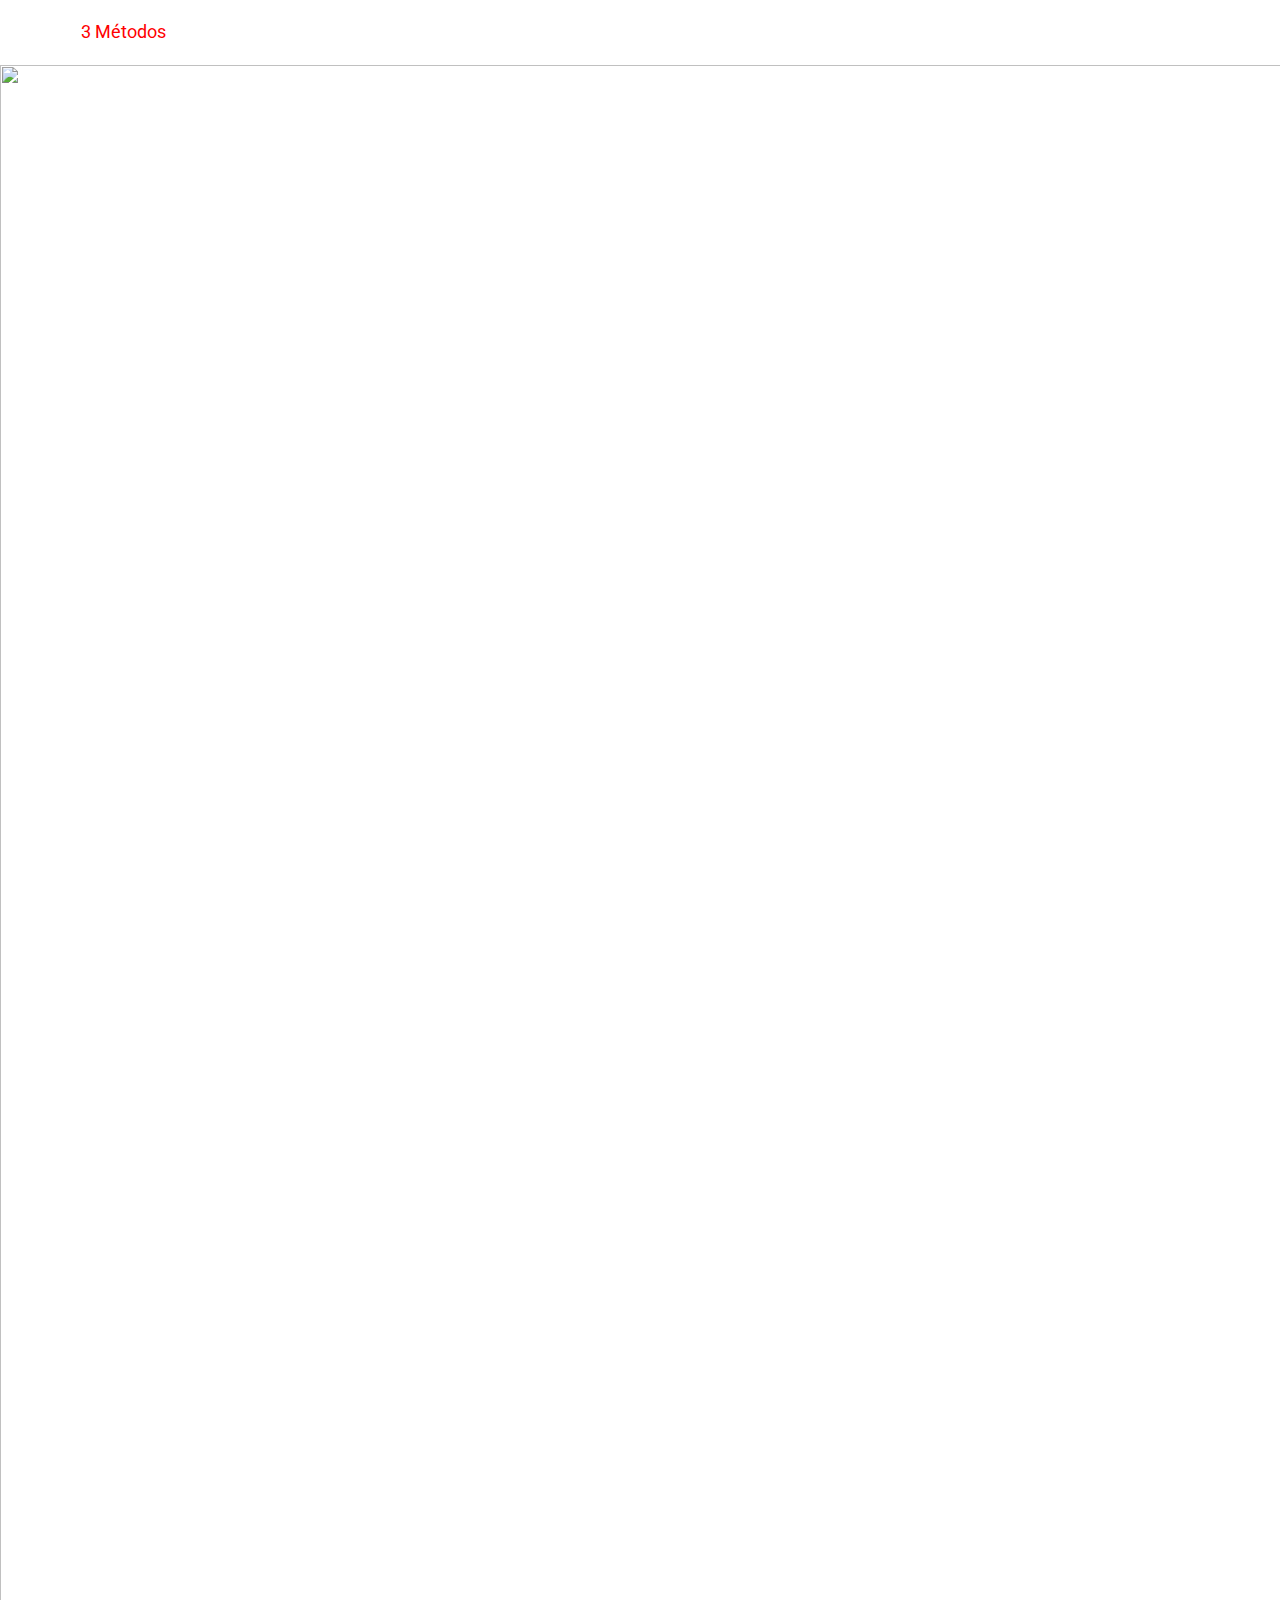
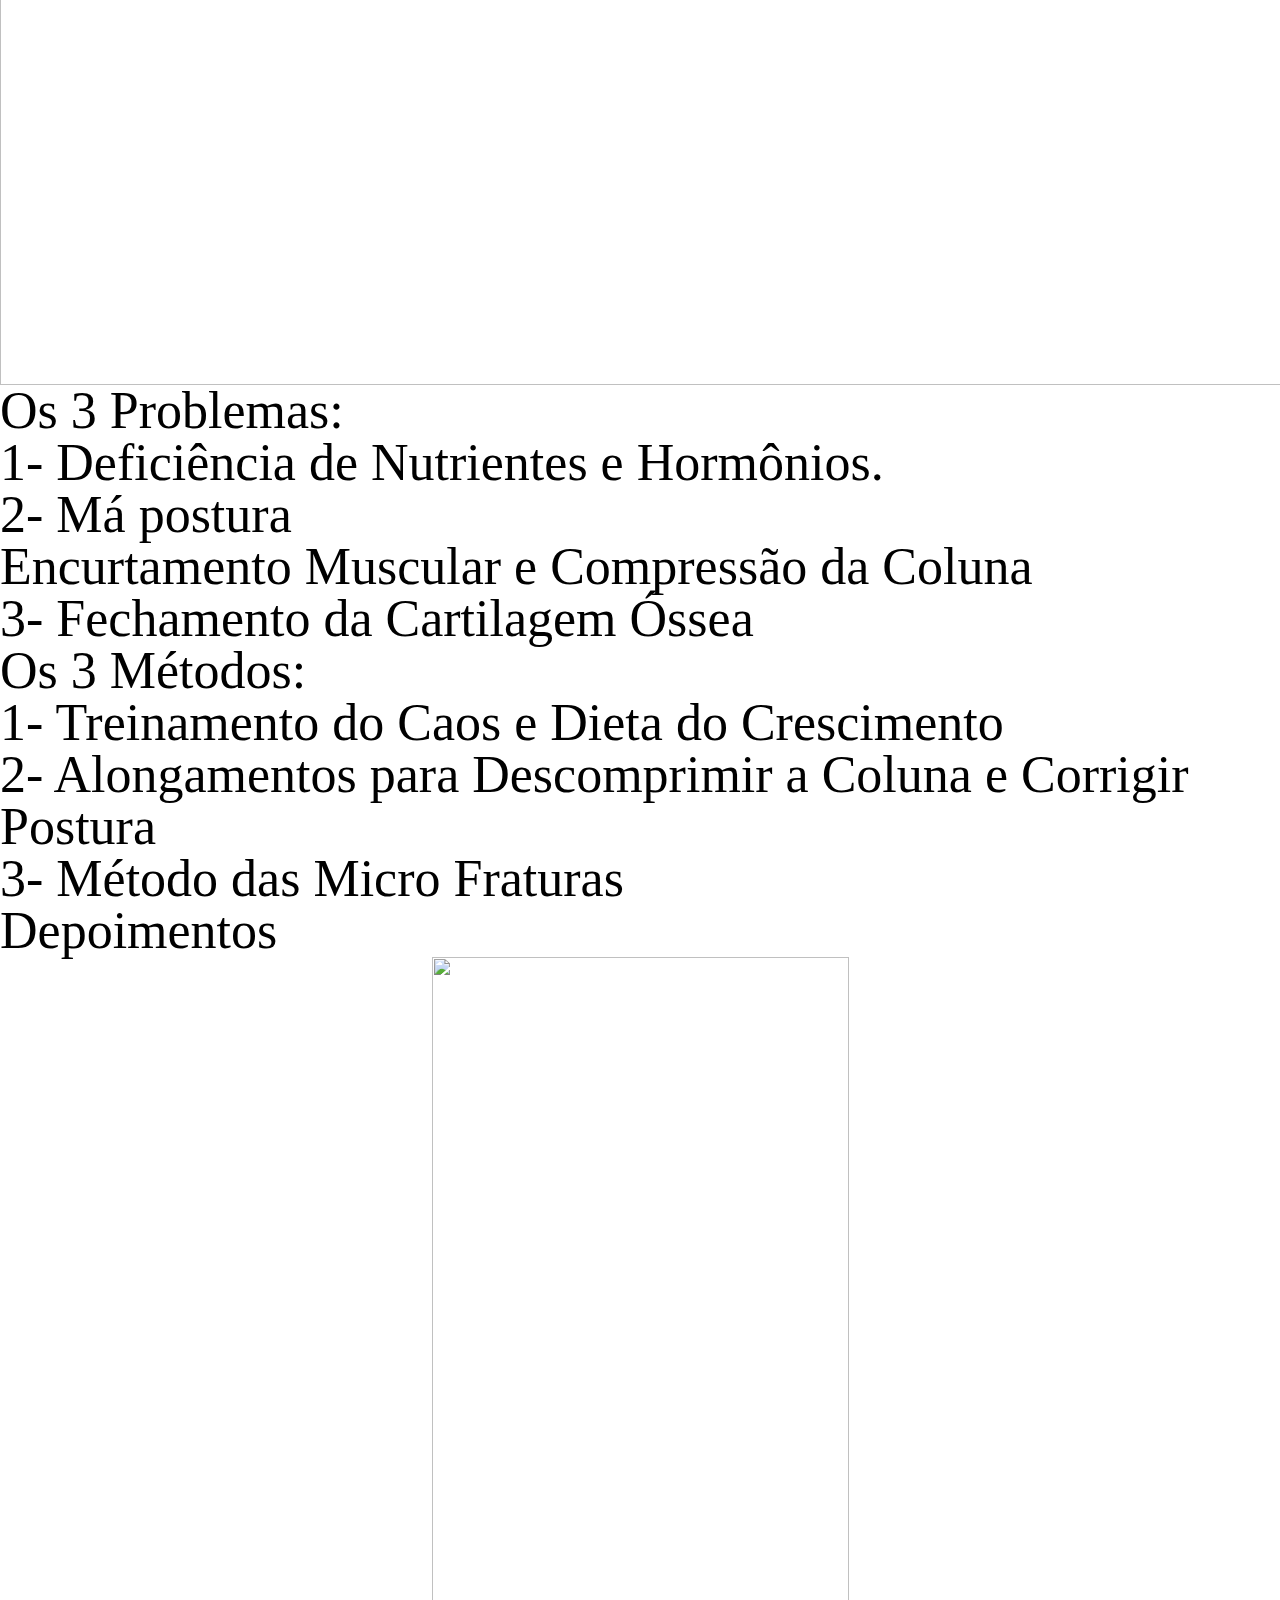
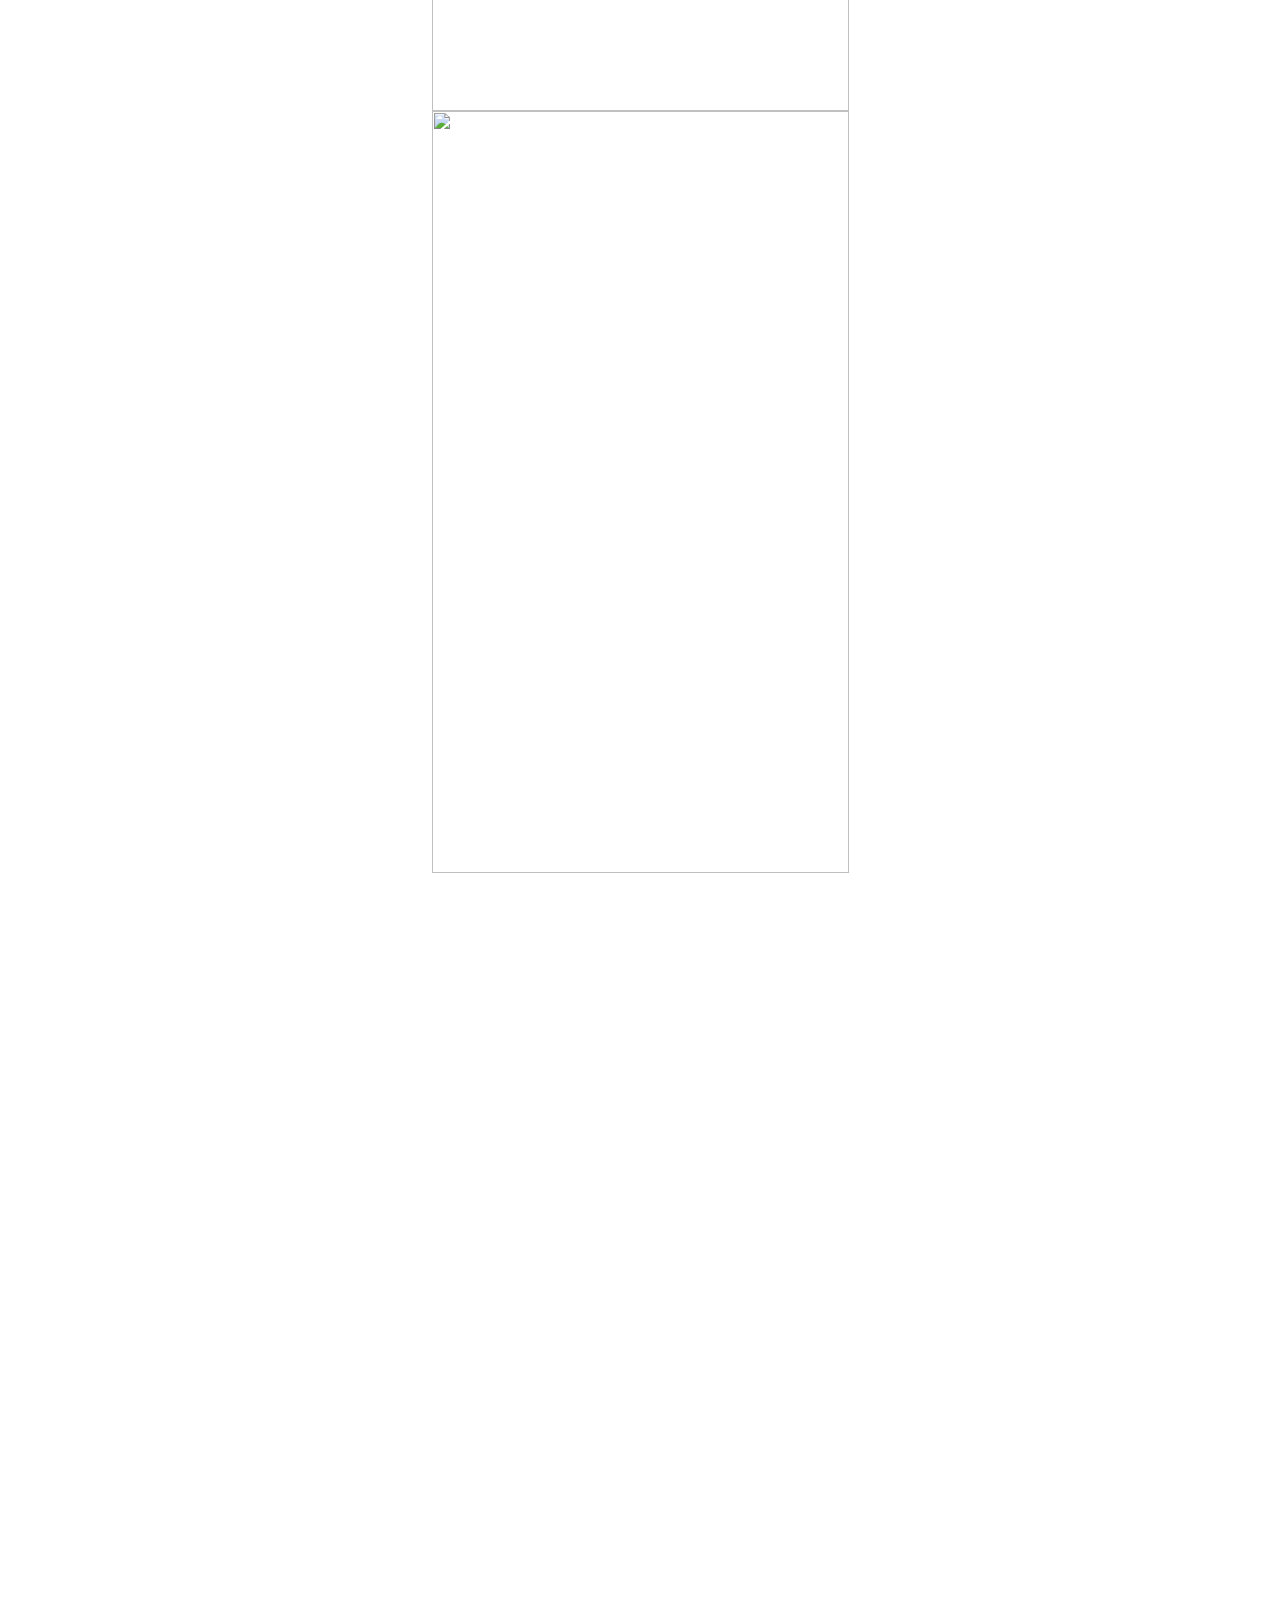
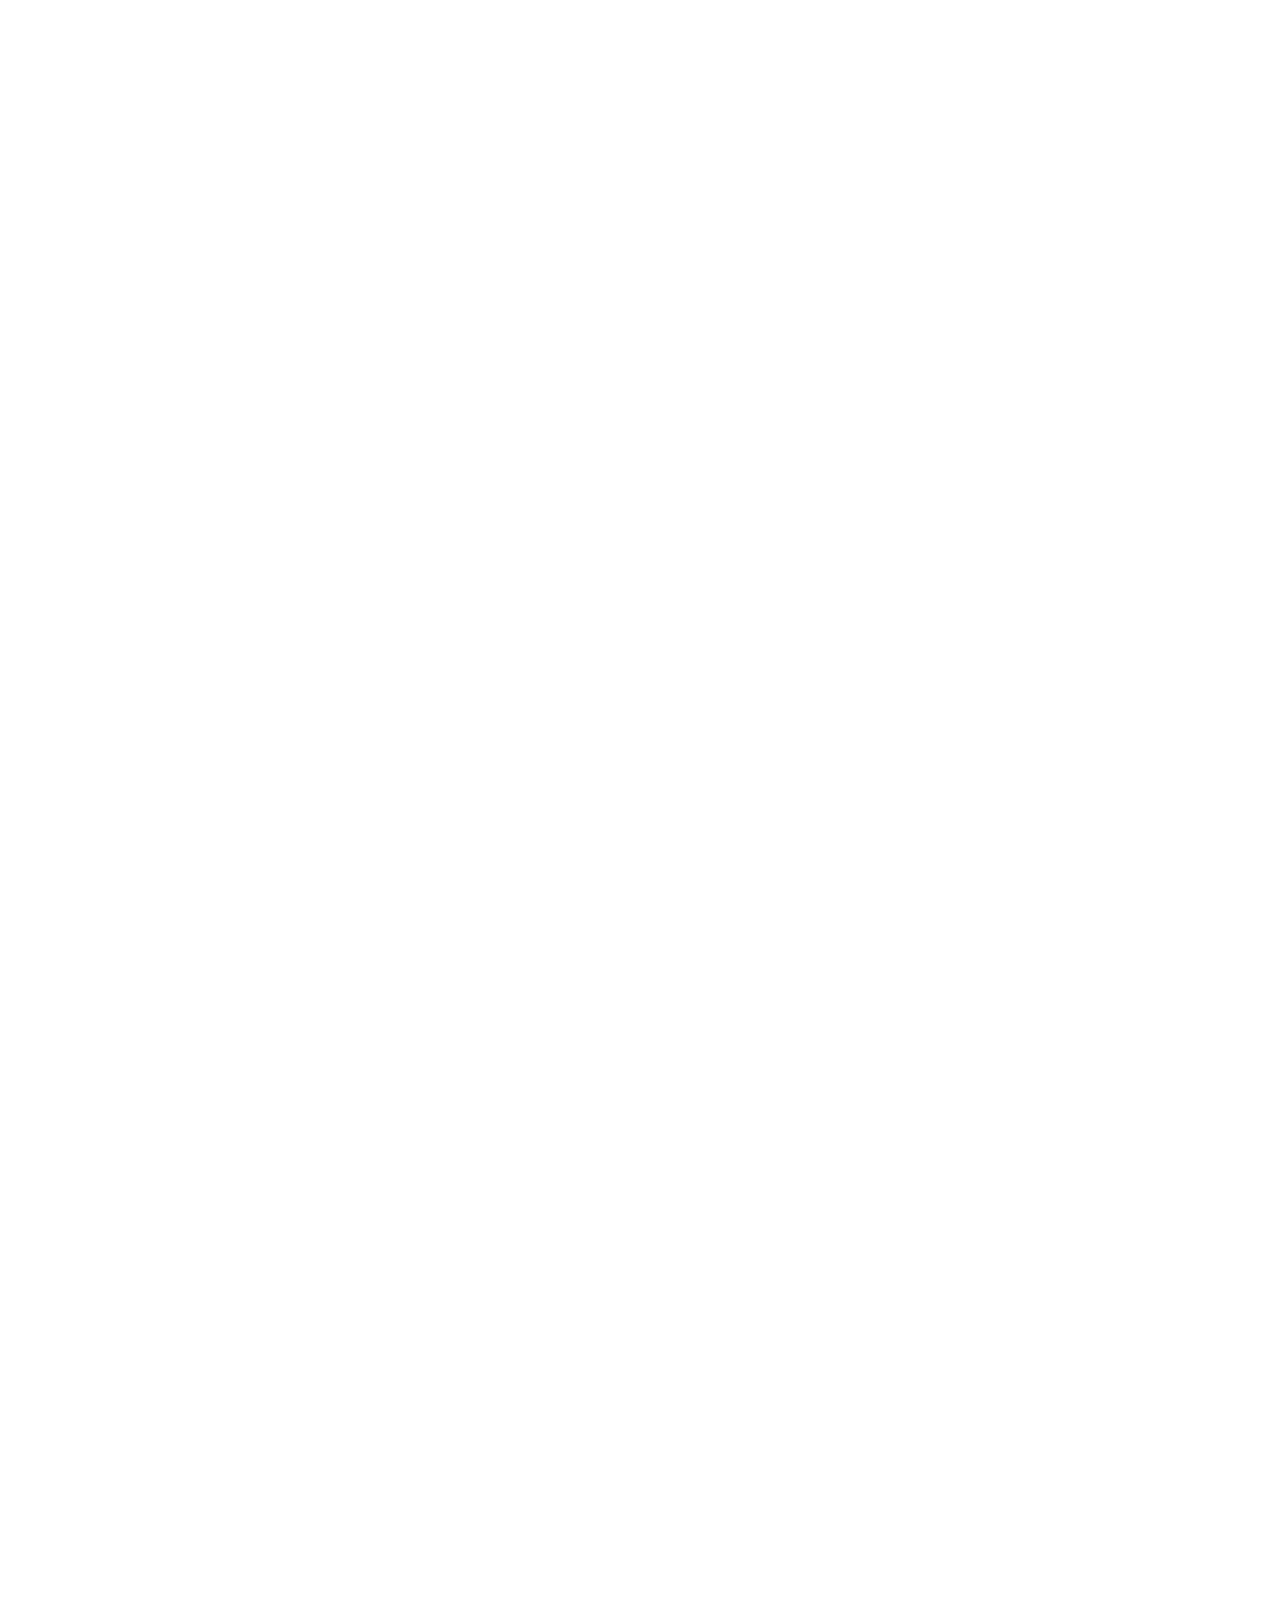
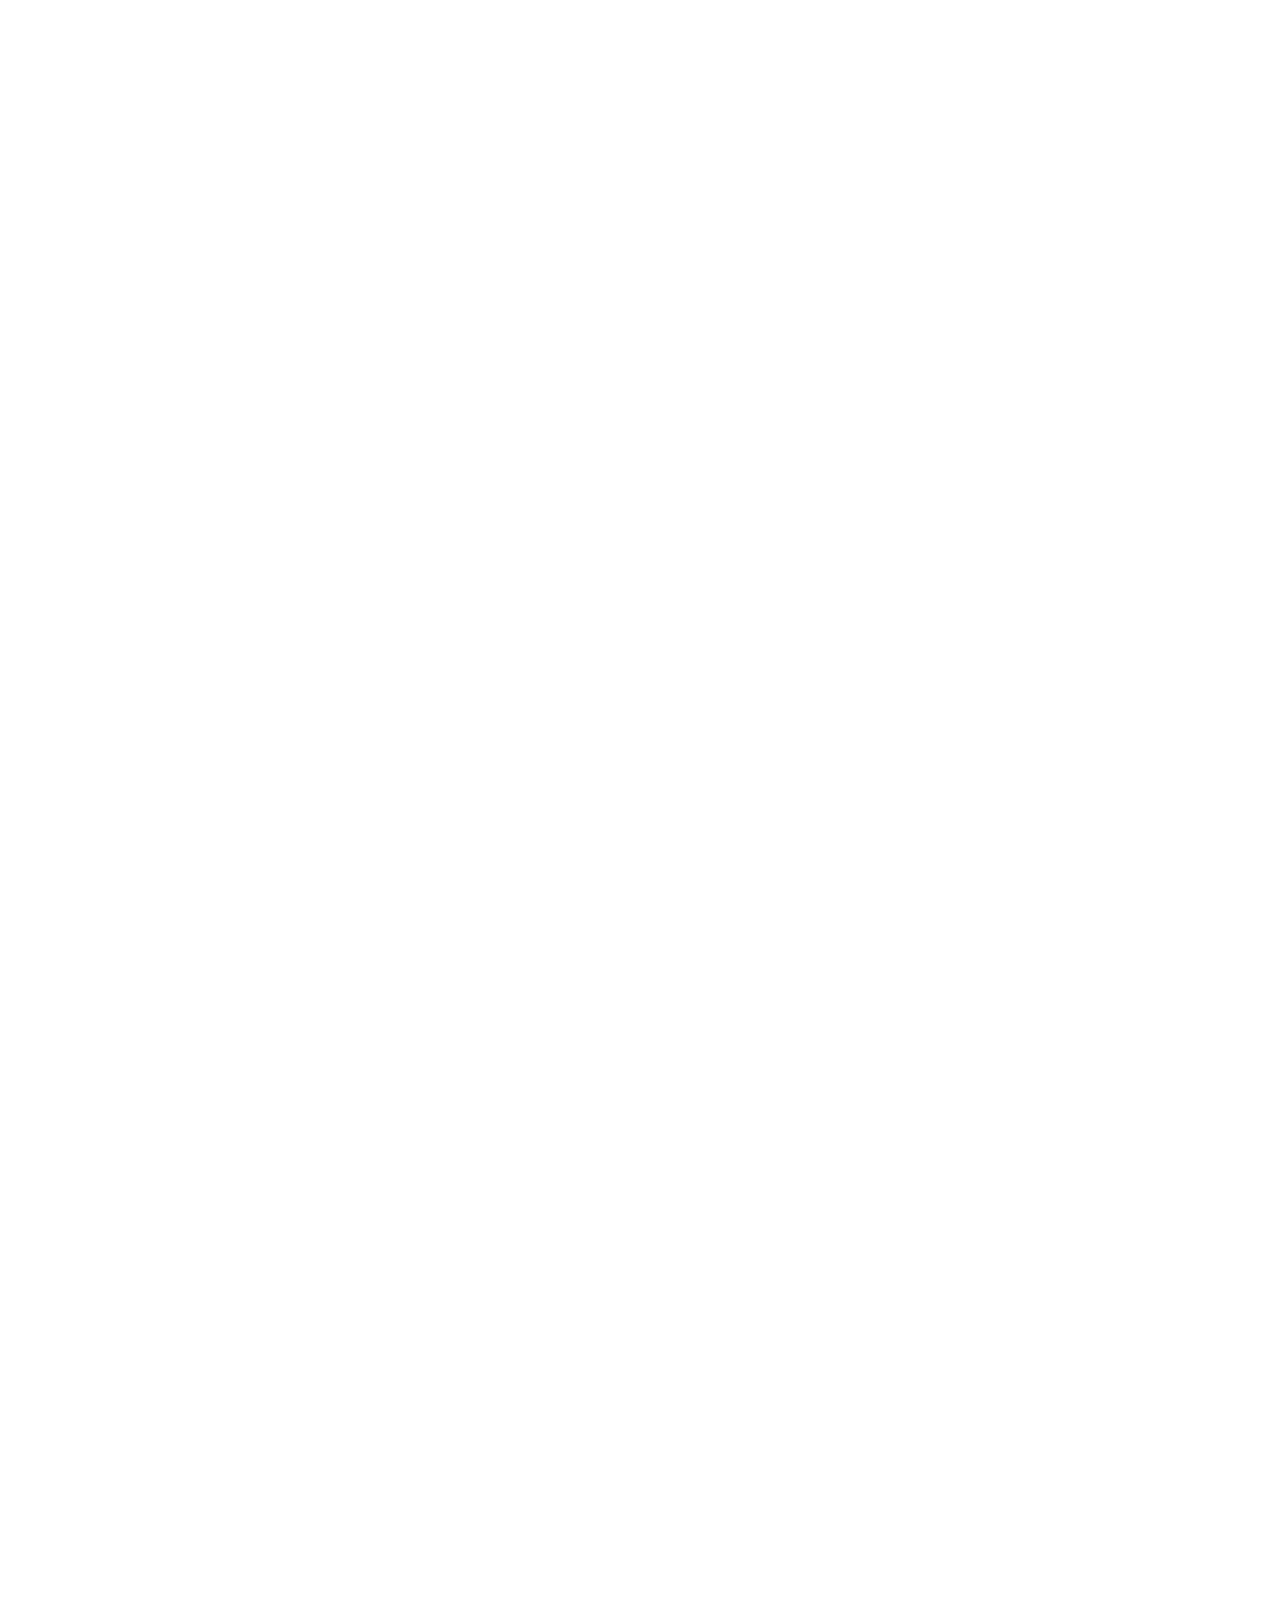
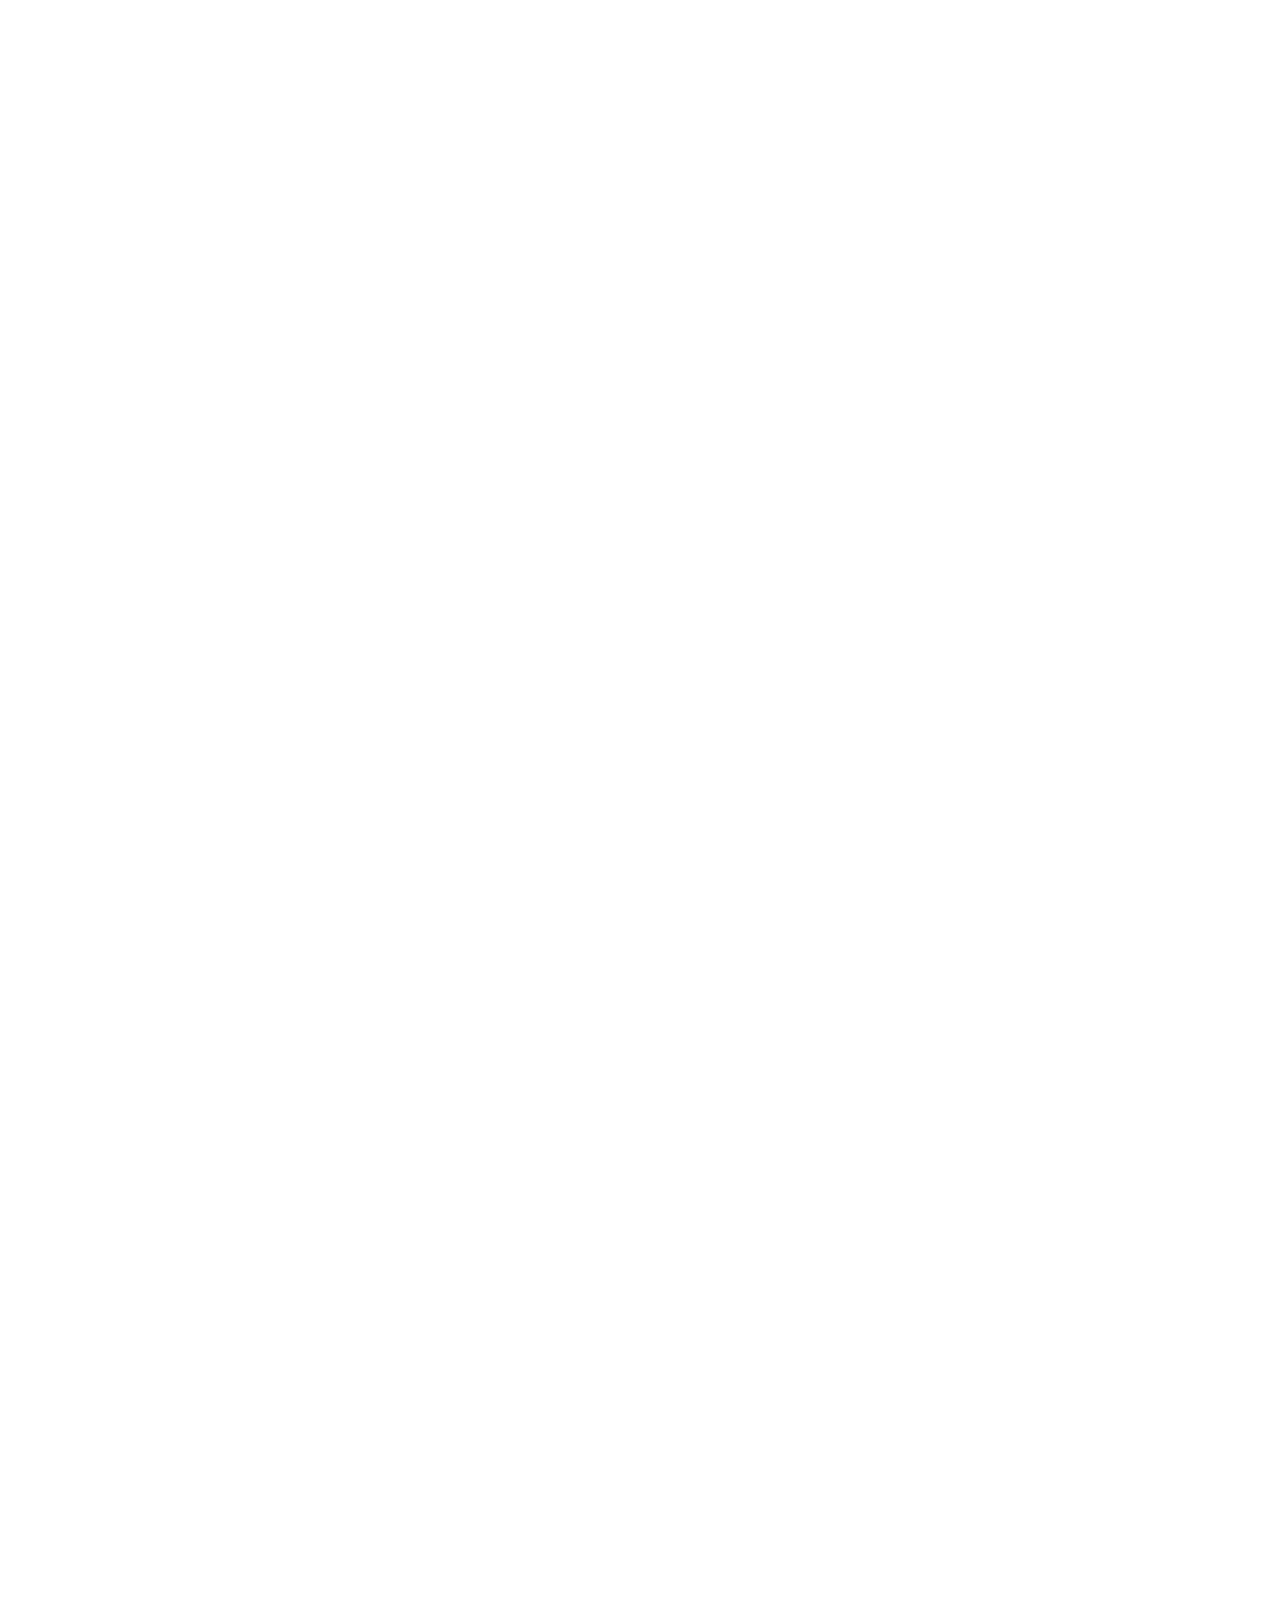
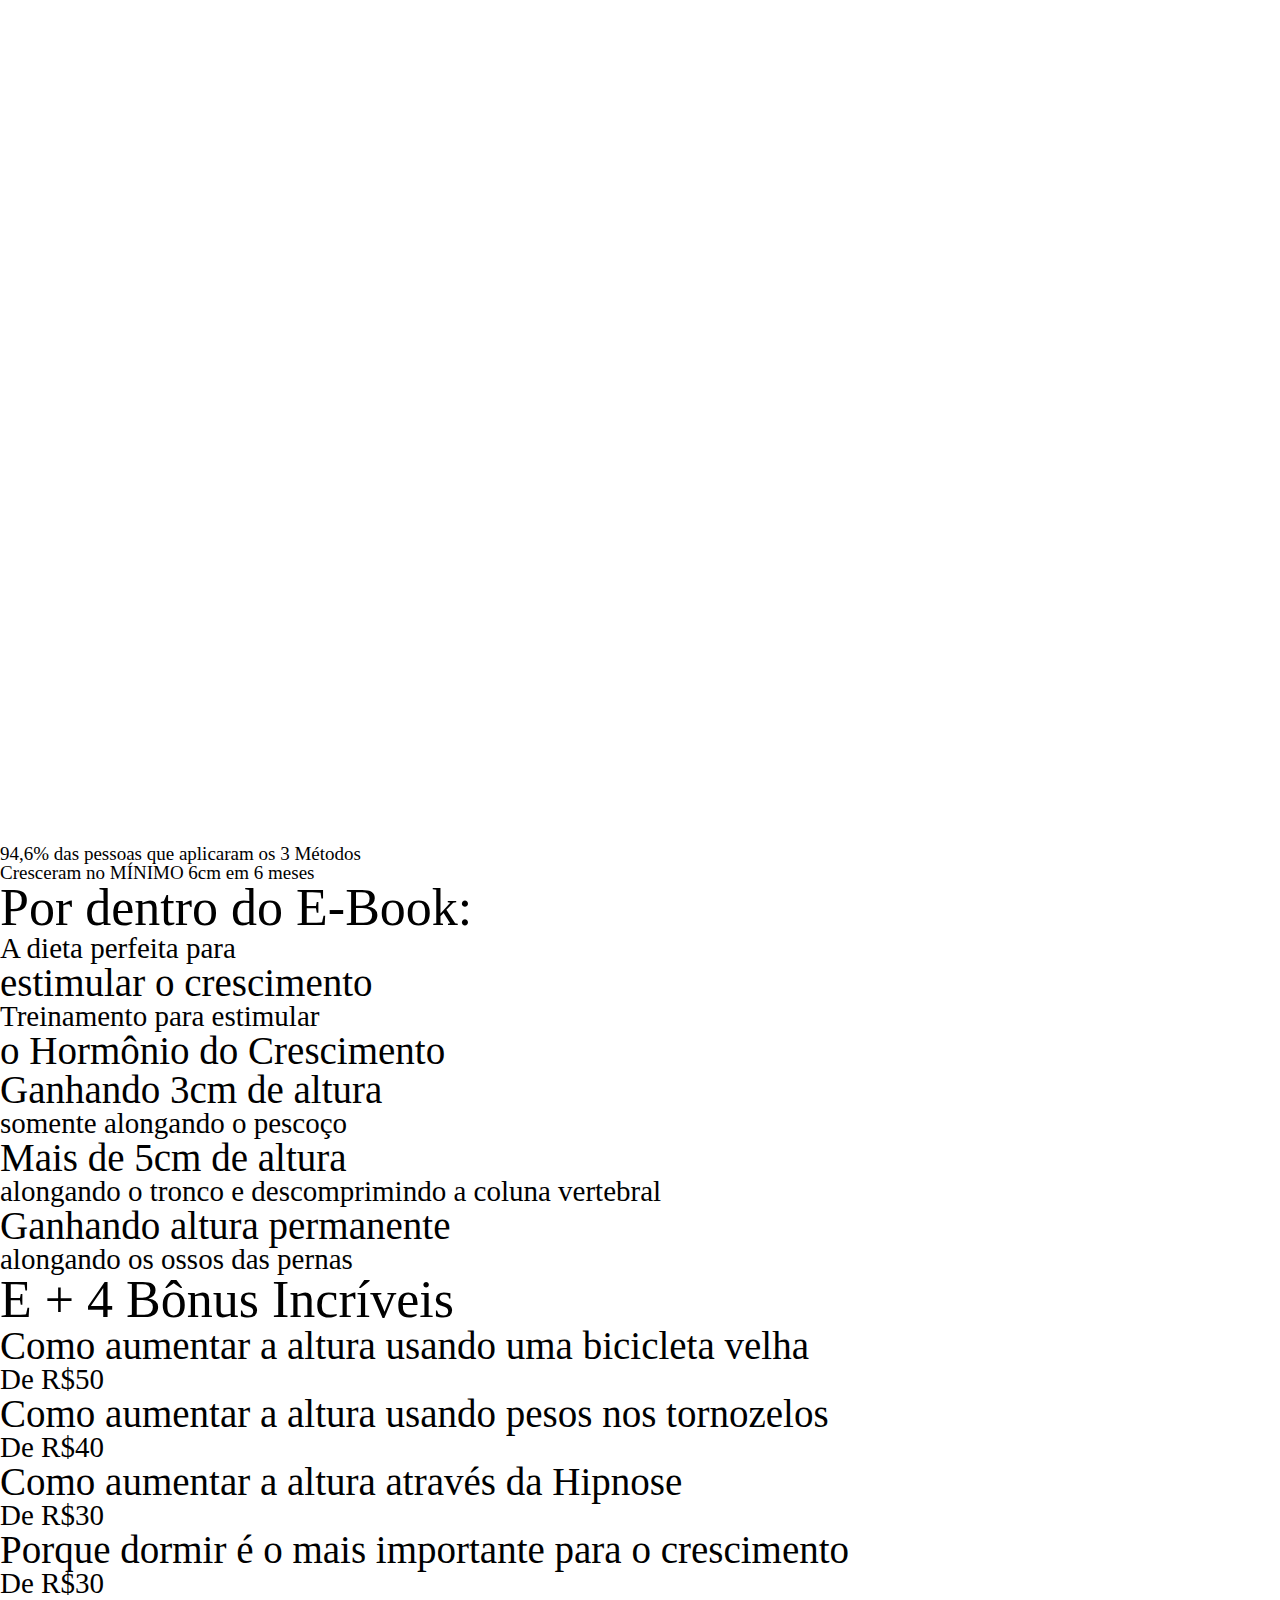
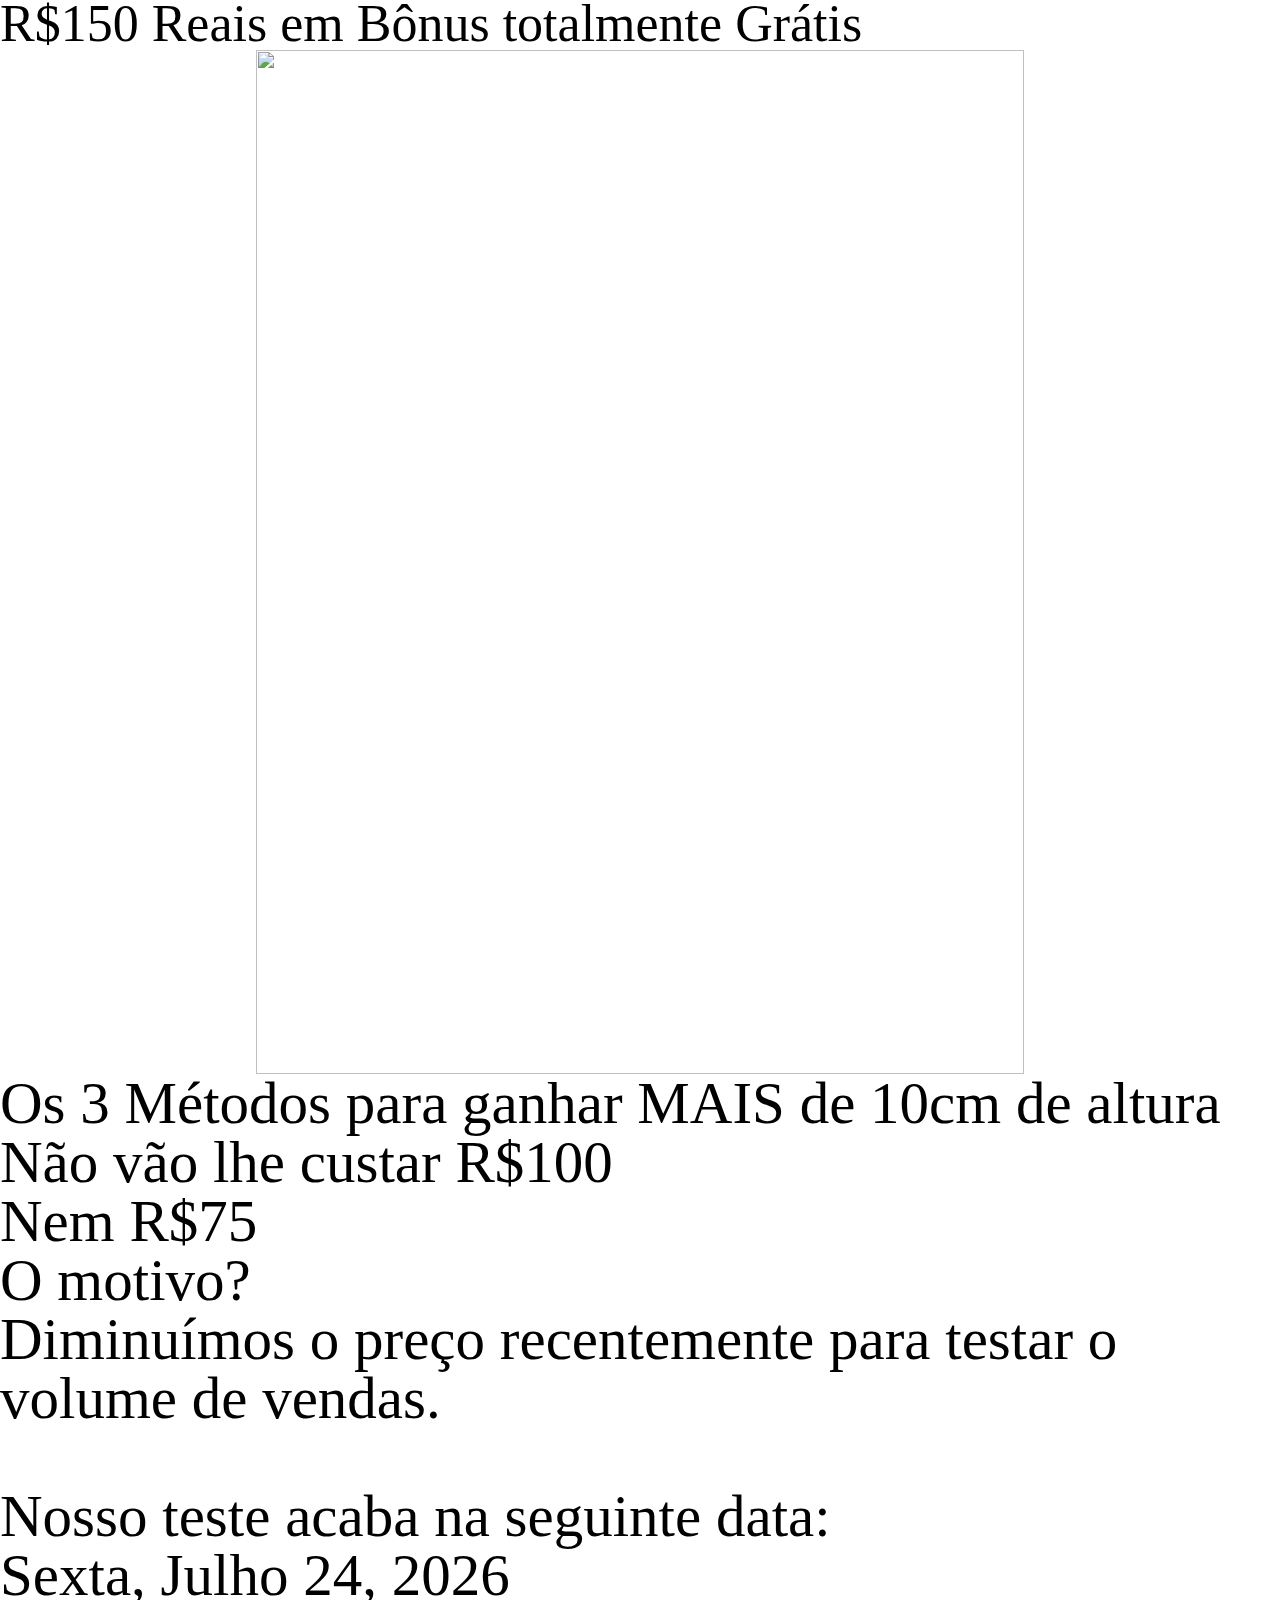
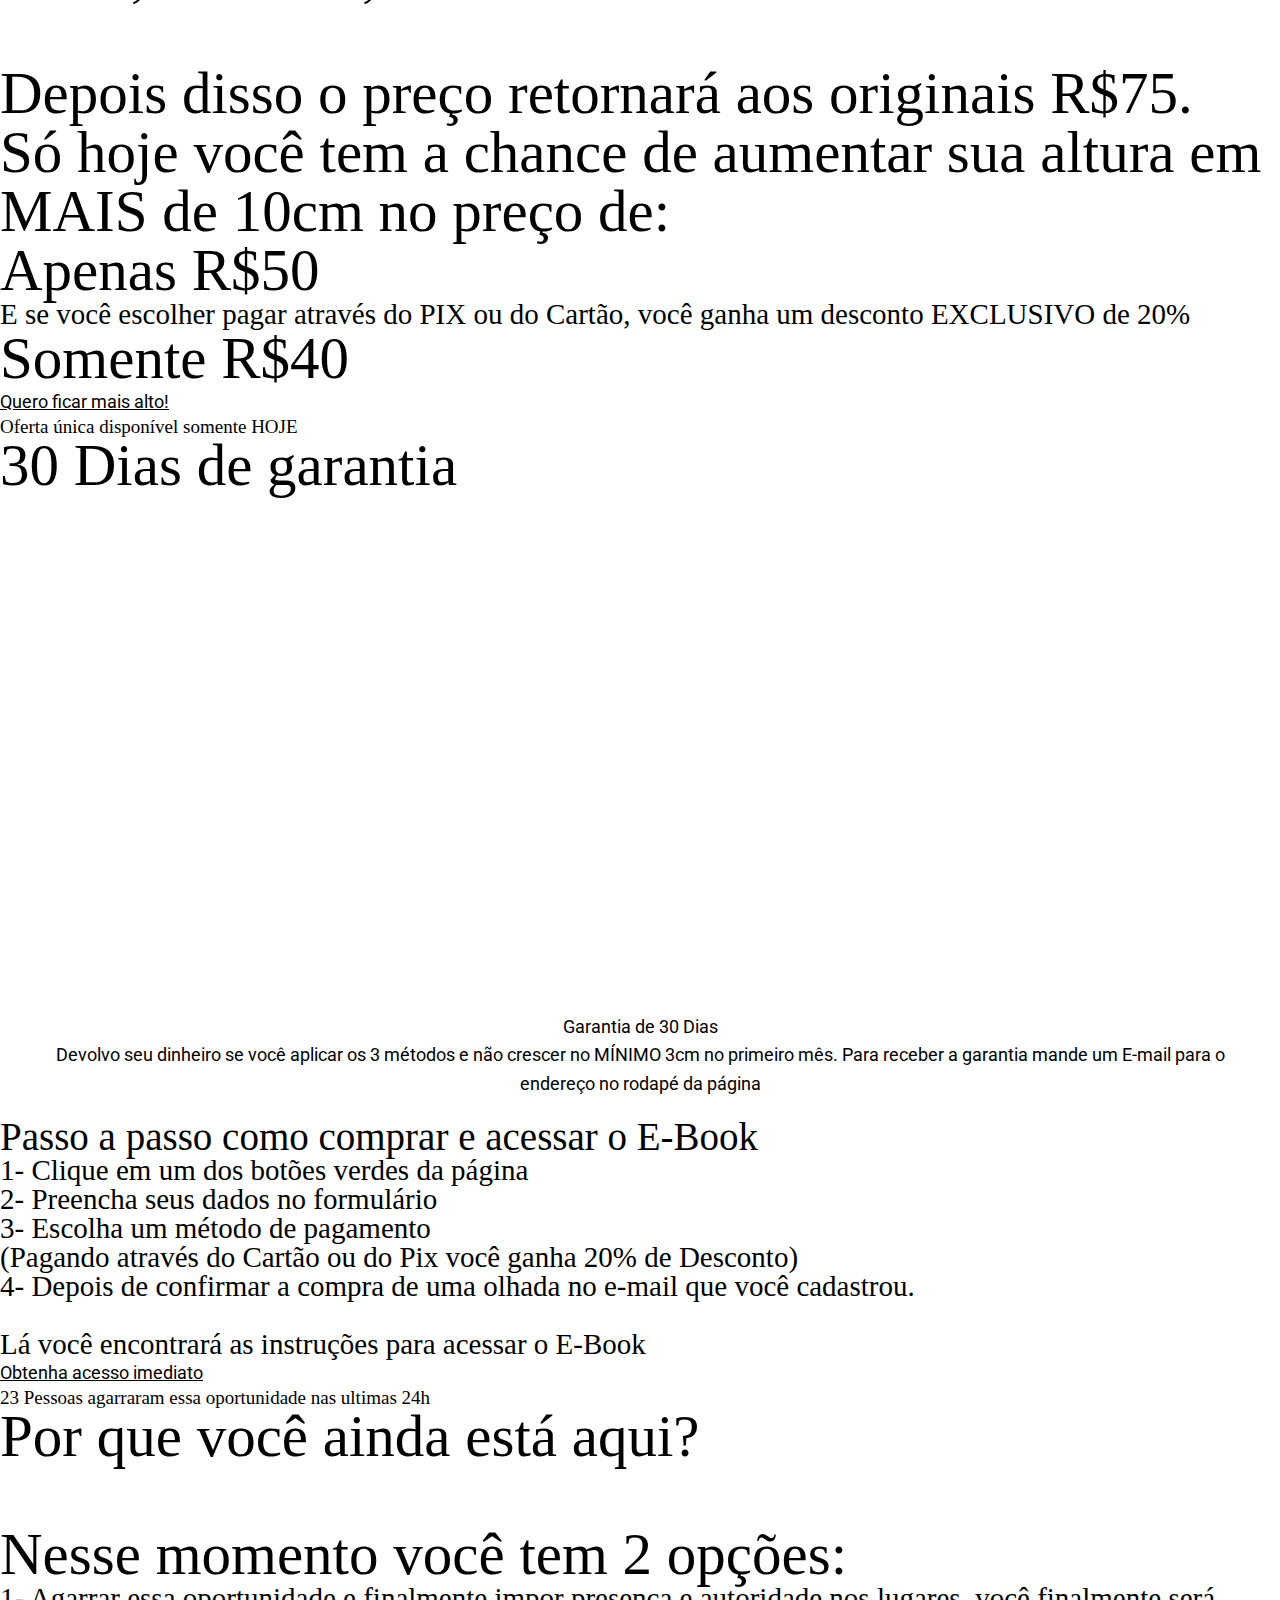
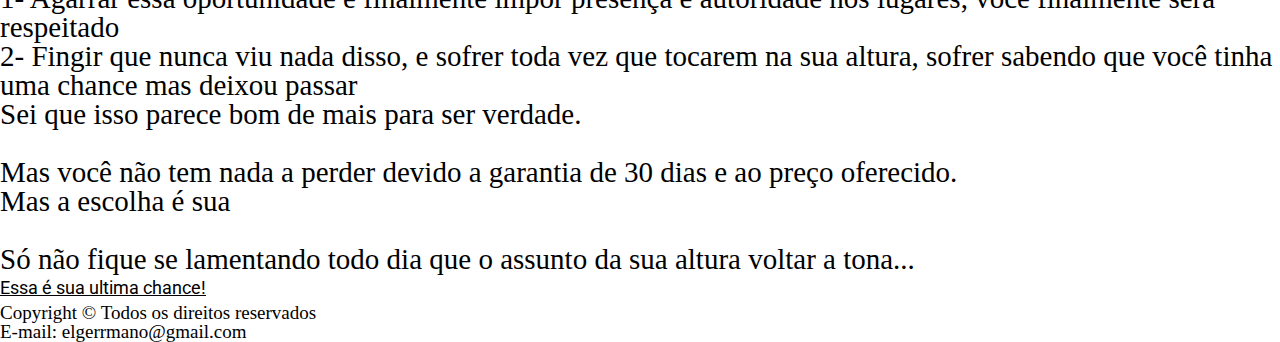
==== index.html @ e8bfc1f6 "Update index.html" ====
<!DOCTYPE html>
<html lang="pt-BR">
<head>
	<meta charset="UTF-8">
			<title>Crescer 3em1 &#8211;</title>
		<meta name="viewport" content="width=device-width, initial-scale=1">
<meta name="robots" content="noindex, nofollow">
<title>Crescer 3em1 &#8211;</title>
<link rel="dns-prefetch" href="//s.w.org">
<link rel="alternate" type="application/rss+xml" title="Feed para WordPress &raquo;" href="./index.php/feed/index.html">
<link rel="alternate" type="application/rss+xml" title="Feed de comentários para WordPress &raquo;" href="./index.php/comments/feed/index.html">
<script>
window._wpemojiSettings = {"baseUrl":"https:\/\/s.w.org\/images\/core\/emoji\/13.1.0\/72x72\/","ext":".png","svgUrl":"https:\/\/s.w.org\/images\/core\/emoji\/13.1.0\/svg\/","svgExt":".svg","source":{"concatemoji":".\/wp-includes\/js\/wp-emoji-release.min.js?ver=5.9.3"}};
/*! This file is auto-generated */
!function(e,a,t){var n,r,o,i=a.createElement("canvas"),p=i.getContext&&i.getContext("2d");function s(e,t){var a=String.fromCharCode;p.clearRect(0,0,i.width,i.height),p.fillText(a.apply(this,e),0,0);e=i.toDataURL();return p.clearRect(0,0,i.width,i.height),p.fillText(a.apply(this,t),0,0),e===i.toDataURL()}function c(e){var t=a.createElement("script");t.src=e,t.defer=t.type="text/javascript",a.getElementsByTagName("head")[0].appendChild(t)}for(o=Array("flag","emoji"),t.supports={everything:!0,everythingExceptFlag:!0},r=0;r<o.length;r++)t.supports[o[r]]=function(e){if(!p||!p.fillText)return!1;switch(p.textBaseline="top",p.font="600 32px Arial",e){case"flag":return s([127987,65039,8205,9895,65039],[127987,65039,8203,9895,65039])?!1:!s([55356,56826,55356,56819],[55356,56826,8203,55356,56819])&&!s([55356,57332,56128,56423,56128,56418,56128,56421,56128,56430,56128,56423,56128,56447],[55356,57332,8203,56128,56423,8203,56128,56418,8203,56128,56421,8203,56128,56430,8203,56128,56423,8203,56128,56447]);case"emoji":return!s([10084,65039,8205,55357,56613],[10084,65039,8203,55357,56613])}return!1}(o[r]),t.supports.everything=t.supports.everything&&t.supports[o[r]],"flag"!==o[r]&&(t.supports.everythingExceptFlag=t.supports.everythingExceptFlag&&t.supports[o[r]]);t.supports.everythingExceptFlag=t.supports.everythingExceptFlag&&!t.supports.flag,t.DOMReady=!1,t.readyCallback=function(){t.DOMReady=!0},t.supports.everything||(n=function(){t.readyCallback()},a.addEventListener?(a.addEventListener("DOMContentLoaded",n,!1),e.addEventListener("load",n,!1)):(e.attachEvent("onload",n),a.attachEvent("onreadystatechange",function(){"complete"===a.readyState&&t.readyCallback()})),(n=t.source||{}).concatemoji?c(n.concatemoji):n.wpemoji&&n.twemoji&&(c(n.twemoji),c(n.wpemoji)))}(window,document,window._wpemojiSettings);
</script>
<style>img.wp-smiley,
img.emoji {
	display: inline !important;
	border: none !important;
	box-shadow: none !important;
	height: 1em !important;
	width: 1em !important;
	margin: 0 0.07em !important;
	vertical-align: -0.1em !important;
	background: none !important;
	padding: 0 !important;
}</style>
	<style id="wp-block-library-inline-css">:root{--wp-admin-theme-color:#007cba;--wp-admin-theme-color--rgb:0,124,186;--wp-admin-theme-color-darker-10:#006ba1;--wp-admin-theme-color-darker-10--rgb:0,107,161;--wp-admin-theme-color-darker-20:#005a87;--wp-admin-theme-color-darker-20--rgb:0,90,135;--wp-admin-border-width-focus:2px}@media (-webkit-min-device-pixel-ratio:2),(min-resolution:192dpi){:root{--wp-admin-border-width-focus:1.5px}}:root{--wp--preset--font-size--normal:16px;--wp--preset--font-size--huge:42px}:root .has-very-light-gray-background-color{background-color:#eee}:root .has-very-dark-gray-background-color{background-color:#313131}:root .has-very-light-gray-color{color:#eee}:root .has-very-dark-gray-color{color:#313131}:root .has-vivid-green-cyan-to-vivid-cyan-blue-gradient-background{background:linear-gradient(135deg,#00d084,#0693e3)}:root .has-purple-crush-gradient-background{background:linear-gradient(135deg,#34e2e4,#4721fb 50%,#ab1dfe)}:root .has-hazy-dawn-gradient-background{background:linear-gradient(135deg,#faaca8,#dad0ec)}:root .has-subdued-olive-gradient-background{background:linear-gradient(135deg,#fafae1,#67a671)}:root .has-atomic-cream-gradient-background{background:linear-gradient(135deg,#fdd79a,#004a59)}:root .has-nightshade-gradient-background{background:linear-gradient(135deg,#330968,#31cdcf)}:root .has-midnight-gradient-background{background:linear-gradient(135deg,#020381,#2874fc)}.has-regular-font-size{font-size:1em}.has-larger-font-size{font-size:2.625em}.has-normal-font-size{font-size:var(--wp--preset--font-size--normal)}.has-huge-font-size{font-size:var(--wp--preset--font-size--huge)}.has-text-align-center{text-align:center}.has-text-align-left{text-align:left}.has-text-align-right{text-align:right}#end-resizable-editor-section{display:none}.aligncenter{clear:both}.items-justified-left{justify-content:flex-start}.items-justified-center{justify-content:center}.items-justified-right{justify-content:flex-end}.items-justified-space-between{justify-content:space-between}.screen-reader-text{border:0;clip:rect(1px,1px,1px,1px);-webkit-clip-path:inset(50%);clip-path:inset(50%);height:1px;margin:-1px;overflow:hidden;padding:0;position:absolute;width:1px;word-wrap:normal!important}.screen-reader-text:focus{background-color:#ddd;clip:auto!important;-webkit-clip-path:none;clip-path:none;color:#444;display:block;font-size:1em;height:auto;left:5px;line-height:normal;padding:15px 23px 14px;text-decoration:none;top:5px;width:auto;z-index:100000}html :where(img[class*=wp-image-]){height:auto;max-width:100%}</style>
<style id="global-styles-inline-css">body{--wp--preset--color--black: #000000;--wp--preset--color--cyan-bluish-gray: #abb8c3;--wp--preset--color--white: #ffffff;--wp--preset--color--pale-pink: #f78da7;--wp--preset--color--vivid-red: #cf2e2e;--wp--preset--color--luminous-vivid-orange: #ff6900;--wp--preset--color--luminous-vivid-amber: #fcb900;--wp--preset--color--light-green-cyan: #7bdcb5;--wp--preset--color--vivid-green-cyan: #00d084;--wp--preset--color--pale-cyan-blue: #8ed1fc;--wp--preset--color--vivid-cyan-blue: #0693e3;--wp--preset--color--vivid-purple: #9b51e0;--wp--preset--color--foreground: #000000;--wp--preset--color--background: #ffffff;--wp--preset--color--primary: #1a4548;--wp--preset--color--secondary: #ffe2c7;--wp--preset--color--tertiary: #F6F6F6;--wp--preset--gradient--vivid-cyan-blue-to-vivid-purple: linear-gradient(135deg,rgba(6,147,227,1) 0%,rgb(155,81,224) 100%);--wp--preset--gradient--light-green-cyan-to-vivid-green-cyan: linear-gradient(135deg,rgb(122,220,180) 0%,rgb(0,208,130) 100%);--wp--preset--gradient--luminous-vivid-amber-to-luminous-vivid-orange: linear-gradient(135deg,rgba(252,185,0,1) 0%,rgba(255,105,0,1) 100%);--wp--preset--gradient--luminous-vivid-orange-to-vivid-red: linear-gradient(135deg,rgba(255,105,0,1) 0%,rgb(207,46,46) 100%);--wp--preset--gradient--very-light-gray-to-cyan-bluish-gray: linear-gradient(135deg,rgb(238,238,238) 0%,rgb(169,184,195) 100%);--wp--preset--gradient--cool-to-warm-spectrum: linear-gradient(135deg,rgb(74,234,220) 0%,rgb(151,120,209) 20%,rgb(207,42,186) 40%,rgb(238,44,130) 60%,rgb(251,105,98) 80%,rgb(254,248,76) 100%);--wp--preset--gradient--blush-light-purple: linear-gradient(135deg,rgb(255,206,236) 0%,rgb(152,150,240) 100%);--wp--preset--gradient--blush-bordeaux: linear-gradient(135deg,rgb(254,205,165) 0%,rgb(254,45,45) 50%,rgb(107,0,62) 100%);--wp--preset--gradient--luminous-dusk: linear-gradient(135deg,rgb(255,203,112) 0%,rgb(199,81,192) 50%,rgb(65,88,208) 100%);--wp--preset--gradient--pale-ocean: linear-gradient(135deg,rgb(255,245,203) 0%,rgb(182,227,212) 50%,rgb(51,167,181) 100%);--wp--preset--gradient--electric-grass: linear-gradient(135deg,rgb(202,248,128) 0%,rgb(113,206,126) 100%);--wp--preset--gradient--midnight: linear-gradient(135deg,rgb(2,3,129) 0%,rgb(40,116,252) 100%);--wp--preset--gradient--vertical-secondary-to-tertiary: linear-gradient(to bottom,var(--wp--preset--color--secondary) 0%,var(--wp--preset--color--tertiary) 100%);--wp--preset--gradient--vertical-secondary-to-background: linear-gradient(to bottom,var(--wp--preset--color--secondary) 0%,var(--wp--preset--color--background) 100%);--wp--preset--gradient--vertical-tertiary-to-background: linear-gradient(to bottom,var(--wp--preset--color--tertiary) 0%,var(--wp--preset--color--background) 100%);--wp--preset--gradient--diagonal-primary-to-foreground: linear-gradient(to bottom right,var(--wp--preset--color--primary) 0%,var(--wp--preset--color--foreground) 100%);--wp--preset--gradient--diagonal-secondary-to-background: linear-gradient(to bottom right,var(--wp--preset--color--secondary) 50%,var(--wp--preset--color--background) 50%);--wp--preset--gradient--diagonal-background-to-secondary: linear-gradient(to bottom right,var(--wp--preset--color--background) 50%,var(--wp--preset--color--secondary) 50%);--wp--preset--gradient--diagonal-tertiary-to-background: linear-gradient(to bottom right,var(--wp--preset--color--tertiary) 50%,var(--wp--preset--color--background) 50%);--wp--preset--gradient--diagonal-background-to-tertiary: linear-gradient(to bottom right,var(--wp--preset--color--background) 50%,var(--wp--preset--color--tertiary) 50%);--wp--preset--duotone--dark-grayscale: url('#wp-duotone-dark-grayscale');--wp--preset--duotone--grayscale: url('#wp-duotone-grayscale');--wp--preset--duotone--purple-yellow: url('#wp-duotone-purple-yellow');--wp--preset--duotone--blue-red: url('#wp-duotone-blue-red');--wp--preset--duotone--midnight: url('#wp-duotone-midnight');--wp--preset--duotone--magenta-yellow: url('#wp-duotone-magenta-yellow');--wp--preset--duotone--purple-green: url('#wp-duotone-purple-green');--wp--preset--duotone--blue-orange: url('#wp-duotone-blue-orange');--wp--preset--duotone--foreground-and-background: url('#wp-duotone-foreground-and-background');--wp--preset--duotone--foreground-and-secondary: url('#wp-duotone-foreground-and-secondary');--wp--preset--duotone--foreground-and-tertiary: url('#wp-duotone-foreground-and-tertiary');--wp--preset--duotone--primary-and-background: url('#wp-duotone-primary-and-background');--wp--preset--duotone--primary-and-secondary: url('#wp-duotone-primary-and-secondary');--wp--preset--duotone--primary-and-tertiary: url('#wp-duotone-primary-and-tertiary');--wp--preset--font-size--small: 1rem;--wp--preset--font-size--medium: 1.125rem;--wp--preset--font-size--large: 1.75rem;--wp--preset--font-size--x-large: clamp(1.75rem, 3vw, 2.25rem);--wp--preset--font-family--system-font: -apple-system,BlinkMacSystemFont,"Segoe UI",Roboto,Oxygen-Sans,Ubuntu,Cantarell,"Helvetica Neue",sans-serif;--wp--preset--font-family--source-serif-pro: "Source Serif Pro", serif;--wp--custom--spacing--small: max(1.25rem, 5vw);--wp--custom--spacing--medium: clamp(2rem, 8vw, calc(4 * var(--wp--style--block-gap)));--wp--custom--spacing--large: clamp(4rem, 10vw, 8rem);--wp--custom--spacing--outer: var(--wp--custom--spacing--small, 1.25rem);--wp--custom--typography--font-size--huge: clamp(2.25rem, 4vw, 2.75rem);--wp--custom--typography--font-size--gigantic: clamp(2.75rem, 6vw, 3.25rem);--wp--custom--typography--font-size--colossal: clamp(3.25rem, 8vw, 6.25rem);--wp--custom--typography--line-height--tiny: 1.15;--wp--custom--typography--line-height--small: 1.2;--wp--custom--typography--line-height--medium: 1.4;--wp--custom--typography--line-height--normal: 1.6;}body { margin: 0; }body{background-color: var(--wp--preset--color--background);color: var(--wp--preset--color--foreground);font-family: var(--wp--preset--font-family--system-font);font-size: var(--wp--preset--font-size--medium);line-height: var(--wp--custom--typography--line-height--normal);--wp--style--block-gap: 1.5rem;}.wp-site-blocks > .alignleft { float: left; margin-right: 2em; }.wp-site-blocks > .alignright { float: right; margin-left: 2em; }.wp-site-blocks > .aligncenter { justify-content: center; margin-left: auto; margin-right: auto; }.wp-site-blocks > * { margin-top: 0; margin-bottom: 0; }.wp-site-blocks > * + * { margin-top: var( --wp--style--block-gap ); }h1{font-family: var(--wp--preset--font-family--source-serif-pro);font-size: var(--wp--custom--typography--font-size--colossal);font-weight: 300;line-height: var(--wp--custom--typography--line-height--tiny);}h2{font-family: var(--wp--preset--font-family--source-serif-pro);font-size: var(--wp--custom--typography--font-size--gigantic);font-weight: 300;line-height: var(--wp--custom--typography--line-height--small);}h3{font-family: var(--wp--preset--font-family--source-serif-pro);font-size: var(--wp--custom--typography--font-size--huge);font-weight: 300;line-height: var(--wp--custom--typography--line-height--tiny);}h4{font-family: var(--wp--preset--font-family--source-serif-pro);font-size: var(--wp--preset--font-size--x-large);font-weight: 300;line-height: var(--wp--custom--typography--line-height--tiny);}h5{font-family: var(--wp--preset--font-family--system-font);font-size: var(--wp--preset--font-size--medium);font-weight: 700;line-height: var(--wp--custom--typography--line-height--normal);text-transform: uppercase;}h6{font-family: var(--wp--preset--font-family--system-font);font-size: var(--wp--preset--font-size--medium);font-weight: 400;line-height: var(--wp--custom--typography--line-height--normal);text-transform: uppercase;}a{color: var(--wp--preset--color--foreground);}.wp-block-button__link{background-color: var(--wp--preset--color--primary);border-radius: 0;color: var(--wp--preset--color--background);font-size: var(--wp--preset--font-size--medium);}.wp-block-post-title{font-family: var(--wp--preset--font-family--source-serif-pro);font-size: var(--wp--custom--typography--font-size--gigantic);font-weight: 300;line-height: var(--wp--custom--typography--line-height--tiny);}.wp-block-post-comments{padding-top: var(--wp--custom--spacing--small);}.wp-block-pullquote{border-width: 1px 0;}.wp-block-query-title{font-family: var(--wp--preset--font-family--source-serif-pro);font-size: var(--wp--custom--typography--font-size--gigantic);font-weight: 300;line-height: var(--wp--custom--typography--line-height--small);}.wp-block-quote{border-width: 1px;}.wp-block-site-title{font-family: var(--wp--preset--font-family--system-font);font-size: var(--wp--preset--font-size--medium);font-weight: normal;line-height: var(--wp--custom--typography--line-height--normal);}.has-black-color{color: var(--wp--preset--color--black) !important;}.has-cyan-bluish-gray-color{color: var(--wp--preset--color--cyan-bluish-gray) !important;}.has-white-color{color: var(--wp--preset--color--white) !important;}.has-pale-pink-color{color: var(--wp--preset--color--pale-pink) !important;}.has-vivid-red-color{color: var(--wp--preset--color--vivid-red) !important;}.has-luminous-vivid-orange-color{color: var(--wp--preset--color--luminous-vivid-orange) !important;}.has-luminous-vivid-amber-color{color: var(--wp--preset--color--luminous-vivid-amber) !important;}.has-light-green-cyan-color{color: var(--wp--preset--color--light-green-cyan) !important;}.has-vivid-green-cyan-color{color: var(--wp--preset--color--vivid-green-cyan) !important;}.has-pale-cyan-blue-color{color: var(--wp--preset--color--pale-cyan-blue) !important;}.has-vivid-cyan-blue-color{color: var(--wp--preset--color--vivid-cyan-blue) !important;}.has-vivid-purple-color{color: var(--wp--preset--color--vivid-purple) !important;}.has-foreground-color{color: var(--wp--preset--color--foreground) !important;}.has-background-color{color: var(--wp--preset--color--background) !important;}.has-primary-color{color: var(--wp--preset--color--primary) !important;}.has-secondary-color{color: var(--wp--preset--color--secondary) !important;}.has-tertiary-color{color: var(--wp--preset--color--tertiary) !important;}.has-black-background-color{background-color: var(--wp--preset--color--black) !important;}.has-cyan-bluish-gray-background-color{background-color: var(--wp--preset--color--cyan-bluish-gray) !important;}.has-white-background-color{background-color: var(--wp--preset--color--white) !important;}.has-pale-pink-background-color{background-color: var(--wp--preset--color--pale-pink) !important;}.has-vivid-red-background-color{background-color: var(--wp--preset--color--vivid-red) !important;}.has-luminous-vivid-orange-background-color{background-color: var(--wp--preset--color--luminous-vivid-orange) !important;}.has-luminous-vivid-amber-background-color{background-color: var(--wp--preset--color--luminous-vivid-amber) !important;}.has-light-green-cyan-background-color{background-color: var(--wp--preset--color--light-green-cyan) !important;}.has-vivid-green-cyan-background-color{background-color: var(--wp--preset--color--vivid-green-cyan) !important;}.has-pale-cyan-blue-background-color{background-color: var(--wp--preset--color--pale-cyan-blue) !important;}.has-vivid-cyan-blue-background-color{background-color: var(--wp--preset--color--vivid-cyan-blue) !important;}.has-vivid-purple-background-color{background-color: var(--wp--preset--color--vivid-purple) !important;}.has-foreground-background-color{background-color: var(--wp--preset--color--foreground) !important;}.has-background-background-color{background-color: var(--wp--preset--color--background) !important;}.has-primary-background-color{background-color: var(--wp--preset--color--primary) !important;}.has-secondary-background-color{background-color: var(--wp--preset--color--secondary) !important;}.has-tertiary-background-color{background-color: var(--wp--preset--color--tertiary) !important;}.has-black-border-color{border-color: var(--wp--preset--color--black) !important;}.has-cyan-bluish-gray-border-color{border-color: var(--wp--preset--color--cyan-bluish-gray) !important;}.has-white-border-color{border-color: var(--wp--preset--color--white) !important;}.has-pale-pink-border-color{border-color: var(--wp--preset--color--pale-pink) !important;}.has-vivid-red-border-color{border-color: var(--wp--preset--color--vivid-red) !important;}.has-luminous-vivid-orange-border-color{border-color: var(--wp--preset--color--luminous-vivid-orange) !important;}.has-luminous-vivid-amber-border-color{border-color: var(--wp--preset--color--luminous-vivid-amber) !important;}.has-light-green-cyan-border-color{border-color: var(--wp--preset--color--light-green-cyan) !important;}.has-vivid-green-cyan-border-color{border-color: var(--wp--preset--color--vivid-green-cyan) !important;}.has-pale-cyan-blue-border-color{border-color: var(--wp--preset--color--pale-cyan-blue) !important;}.has-vivid-cyan-blue-border-color{border-color: var(--wp--preset--color--vivid-cyan-blue) !important;}.has-vivid-purple-border-color{border-color: var(--wp--preset--color--vivid-purple) !important;}.has-foreground-border-color{border-color: var(--wp--preset--color--foreground) !important;}.has-background-border-color{border-color: var(--wp--preset--color--background) !important;}.has-primary-border-color{border-color: var(--wp--preset--color--primary) !important;}.has-secondary-border-color{border-color: var(--wp--preset--color--secondary) !important;}.has-tertiary-border-color{border-color: var(--wp--preset--color--tertiary) !important;}.has-vivid-cyan-blue-to-vivid-purple-gradient-background{background: var(--wp--preset--gradient--vivid-cyan-blue-to-vivid-purple) !important;}.has-light-green-cyan-to-vivid-green-cyan-gradient-background{background: var(--wp--preset--gradient--light-green-cyan-to-vivid-green-cyan) !important;}.has-luminous-vivid-amber-to-luminous-vivid-orange-gradient-background{background: var(--wp--preset--gradient--luminous-vivid-amber-to-luminous-vivid-orange) !important;}.has-luminous-vivid-orange-to-vivid-red-gradient-background{background: var(--wp--preset--gradient--luminous-vivid-orange-to-vivid-red) !important;}.has-very-light-gray-to-cyan-bluish-gray-gradient-background{background: var(--wp--preset--gradient--very-light-gray-to-cyan-bluish-gray) !important;}.has-cool-to-warm-spectrum-gradient-background{background: var(--wp--preset--gradient--cool-to-warm-spectrum) !important;}.has-blush-light-purple-gradient-background{background: var(--wp--preset--gradient--blush-light-purple) !important;}.has-blush-bordeaux-gradient-background{background: var(--wp--preset--gradient--blush-bordeaux) !important;}.has-luminous-dusk-gradient-background{background: var(--wp--preset--gradient--luminous-dusk) !important;}.has-pale-ocean-gradient-background{background: var(--wp--preset--gradient--pale-ocean) !important;}.has-electric-grass-gradient-background{background: var(--wp--preset--gradient--electric-grass) !important;}.has-midnight-gradient-background{background: var(--wp--preset--gradient--midnight) !important;}.has-vertical-secondary-to-tertiary-gradient-background{background: var(--wp--preset--gradient--vertical-secondary-to-tertiary) !important;}.has-vertical-secondary-to-background-gradient-background{background: var(--wp--preset--gradient--vertical-secondary-to-background) !important;}.has-vertical-tertiary-to-background-gradient-background{background: var(--wp--preset--gradient--vertical-tertiary-to-background) !important;}.has-diagonal-primary-to-foreground-gradient-background{background: var(--wp--preset--gradient--diagonal-primary-to-foreground) !important;}.has-diagonal-secondary-to-background-gradient-background{background: var(--wp--preset--gradient--diagonal-secondary-to-background) !important;}.has-diagonal-background-to-secondary-gradient-background{background: var(--wp--preset--gradient--diagonal-background-to-secondary) !important;}.has-diagonal-tertiary-to-background-gradient-background{background: var(--wp--preset--gradient--diagonal-tertiary-to-background) !important;}.has-diagonal-background-to-tertiary-gradient-background{background: var(--wp--preset--gradient--diagonal-background-to-tertiary) !important;}.has-small-font-size{font-size: var(--wp--preset--font-size--small) !important;}.has-medium-font-size{font-size: var(--wp--preset--font-size--medium) !important;}.has-large-font-size{font-size: var(--wp--preset--font-size--large) !important;}.has-x-large-font-size{font-size: var(--wp--preset--font-size--x-large) !important;}.has-system-font-font-family{font-family: var(--wp--preset--font-family--system-font) !important;}.has-source-serif-pro-font-family{font-family: var(--wp--preset--font-family--source-serif-pro) !important;}</style>
<link rel="stylesheet" id="twentytwentytwo-style-css" href="./wp-content/themes/twentytwentytwo/style.css?ver=1.1" media="all">
<style id="twentytwentytwo-style-inline-css">@font-face{
			font-family: 'Source Serif Pro';
			font-weight: 200 900;
			font-style: normal;
			font-stretch: normal;
			font-display: swap;
			src: url('./wp-content/themes/twentytwentytwo/assets/fonts/SourceSerif4Variable-Roman.ttf.woff2') format('woff2');
		}

		@font-face{
			font-family: 'Source Serif Pro';
			font-weight: 200 900;
			font-style: italic;
			font-stretch: normal;
			font-display: swap;
			src: url('./wp-content/themes/twentytwentytwo/assets/fonts/SourceSerif4Variable-Italic.ttf.woff2') format('woff2');
		}</style>
<link rel="stylesheet" id="elementor-icons-css" href="./wp-content/plugins/elementor/assets/lib/eicons/css/elementor-icons.min.css?ver=5.15.0" media="all">
<link rel="stylesheet" id="elementor-frontend-css" href="./wp-content/plugins/elementor/assets/css/frontend-lite.min.css?ver=3.6.5" media="all">
<link rel="stylesheet" id="elementor-post-5-css" href="./wp-content/uploads/elementor/css/post-5.css?ver=1651971320" media="all">
<link rel="stylesheet" id="elementor-global-css" href="./wp-content/uploads/elementor/css/global.css?ver=1652030676" media="all">
<link rel="stylesheet" id="elementor-post-126-css" href="./wp-content/uploads/elementor/css/post-126.css?ver=1653156337" media="all">
<link rel="stylesheet" id="google-fonts-1-css" href="https://fonts.googleapis.com/css?family=Roboto%3A100%2C100italic%2C200%2C200italic%2C300%2C300italic%2C400%2C400italic%2C500%2C500italic%2C600%2C600italic%2C700%2C700italic%2C800%2C800italic%2C900%2C900italic%7CRoboto+Slab%3A100%2C100italic%2C200%2C200italic%2C300%2C300italic%2C400%2C400italic%2C500%2C500italic%2C600%2C600italic%2C700%2C700italic%2C800%2C800italic%2C900%2C900italic%7CGoblin+One%3A100%2C100italic%2C200%2C200italic%2C300%2C300italic%2C400%2C400italic%2C500%2C500italic%2C600%2C600italic%2C700%2C700italic%2C800%2C800italic%2C900%2C900italic&#038;display=auto&#038;ver=5.9.3" media="all">
<link rel="https://api.w.org/" href="./index.php/wp-json/index.html">
<link rel="alternate" type="application/json" href="./index.php/wp-json/wp/v2/pages/126/index.html">
<link rel="EditURI" type="application/rsd+xml" title="RSD" href="./xmlrpc.php?rsd">
<link rel="wlwmanifest" type="application/wlwmanifest+xml" href="./wp-includes/wlwmanifest.xml"> 
<meta name="generator" content="WordPress 5.9.3">
<link rel="canonical" href="./index.html">
<link rel="shortlink" href="./index.html">
<link rel="alternate" type="application/json+oembed" href="./index.php/wp-json/oembed/1.0/embed/index.html?url=.%2F">
<link rel="alternate" type="text/xml+oembed" href="./index.php/wp-json/oembed/1.0/embed/index.html?url=.%2F&#038;format=xml">
		<link rel="preload" href="./wp-content/themes/twentytwentytwo/assets/fonts/SourceSerif4Variable-Roman.ttf.woff2" as="font" type="font/woff2" crossorigin>
			<meta name="viewport" content="width=device-width, initial-scale=1.0, viewport-fit=cover">
</head>
<body class="home page-template page-template-elementor_canvas page page-id-126 wp-embed-responsive elementor-default elementor-template-canvas elementor-kit-5 elementor-page elementor-page-126">
	<svg xmlns="http://www.w3.org/2000/svg" viewbox="0 0 0 0" width="0" height="0" focusable="false" role="none" style="visibility: hidden; position: absolute; left: -9999px; overflow: hidden;"><defs><filter id="wp-duotone-dark-grayscale"><fecolormatrix color-interpolation-filters="sRGB" type="matrix" values=" .299 .587 .114 0 0 .299 .587 .114 0 0 .299 .587 .114 0 0 .299 .587 .114 0 0 "></fecolormatrix><fecomponenttransfer color-interpolation-filters="sRGB"><fefuncr type="table" tablevalues="0 0.49803921568627"></fefuncr><fefuncg type="table" tablevalues="0 0.49803921568627"></fefuncg><fefuncb type="table" tablevalues="0 0.49803921568627"></fefuncb><fefunca type="table" tablevalues="1 1"></fefunca></fecomponenttransfer><fecomposite in2="SourceGraphic" operator="in"></fecomposite></filter></defs></svg><svg xmlns="http://www.w3.org/2000/svg" viewbox="0 0 0 0" width="0" height="0" focusable="false" role="none" style="visibility: hidden; position: absolute; left: -9999px; overflow: hidden;"><defs><filter id="wp-duotone-grayscale"><fecolormatrix color-interpolation-filters="sRGB" type="matrix" values=" .299 .587 .114 0 0 .299 .587 .114 0 0 .299 .587 .114 0 0 .299 .587 .114 0 0 "></fecolormatrix><fecomponenttransfer color-interpolation-filters="sRGB"><fefuncr type="table" tablevalues="0 1"></fefuncr><fefuncg type="table" tablevalues="0 1"></fefuncg><fefuncb type="table" tablevalues="0 1"></fefuncb><fefunca type="table" tablevalues="1 1"></fefunca></fecomponenttransfer><fecomposite in2="SourceGraphic" operator="in"></fecomposite></filter></defs></svg><svg xmlns="http://www.w3.org/2000/svg" viewbox="0 0 0 0" width="0" height="0" focusable="false" role="none" style="visibility: hidden; position: absolute; left: -9999px; overflow: hidden;"><defs><filter id="wp-duotone-purple-yellow"><fecolormatrix color-interpolation-filters="sRGB" type="matrix" values=" .299 .587 .114 0 0 .299 .587 .114 0 0 .299 .587 .114 0 0 .299 .587 .114 0 0 "></fecolormatrix><fecomponenttransfer color-interpolation-filters="sRGB"><fefuncr type="table" tablevalues="0.54901960784314 0.98823529411765"></fefuncr><fefuncg type="table" tablevalues="0 1"></fefuncg><fefuncb type="table" tablevalues="0.71764705882353 0.25490196078431"></fefuncb><fefunca type="table" tablevalues="1 1"></fefunca></fecomponenttransfer><fecomposite in2="SourceGraphic" operator="in"></fecomposite></filter></defs></svg><svg xmlns="http://www.w3.org/2000/svg" viewbox="0 0 0 0" width="0" height="0" focusable="false" role="none" style="visibility: hidden; position: absolute; left: -9999px; overflow: hidden;"><defs><filter id="wp-duotone-blue-red"><fecolormatrix color-interpolation-filters="sRGB" type="matrix" values=" .299 .587 .114 0 0 .299 .587 .114 0 0 .299 .587 .114 0 0 .299 .587 .114 0 0 "></fecolormatrix><fecomponenttransfer color-interpolation-filters="sRGB"><fefuncr type="table" tablevalues="0 1"></fefuncr><fefuncg type="table" tablevalues="0 0.27843137254902"></fefuncg><fefuncb type="table" tablevalues="0.5921568627451 0.27843137254902"></fefuncb><fefunca type="table" tablevalues="1 1"></fefunca></fecomponenttransfer><fecomposite in2="SourceGraphic" operator="in"></fecomposite></filter></defs></svg><svg xmlns="http://www.w3.org/2000/svg" viewbox="0 0 0 0" width="0" height="0" focusable="false" role="none" style="visibility: hidden; position: absolute; left: -9999px; overflow: hidden;"><defs><filter id="wp-duotone-midnight"><fecolormatrix color-interpolation-filters="sRGB" type="matrix" values=" .299 .587 .114 0 0 .299 .587 .114 0 0 .299 .587 .114 0 0 .299 .587 .114 0 0 "></fecolormatrix><fecomponenttransfer color-interpolation-filters="sRGB"><fefuncr type="table" tablevalues="0 0"></fefuncr><fefuncg type="table" tablevalues="0 0.64705882352941"></fefuncg><fefuncb type="table" tablevalues="0 1"></fefuncb><fefunca type="table" tablevalues="1 1"></fefunca></fecomponenttransfer><fecomposite in2="SourceGraphic" operator="in"></fecomposite></filter></defs></svg><svg xmlns="http://www.w3.org/2000/svg" viewbox="0 0 0 0" width="0" height="0" focusable="false" role="none" style="visibility: hidden; position: absolute; left: -9999px; overflow: hidden;"><defs><filter id="wp-duotone-magenta-yellow"><fecolormatrix color-interpolation-filters="sRGB" type="matrix" values=" .299 .587 .114 0 0 .299 .587 .114 0 0 .299 .587 .114 0 0 .299 .587 .114 0 0 "></fecolormatrix><fecomponenttransfer color-interpolation-filters="sRGB"><fefuncr type="table" tablevalues="0.78039215686275 1"></fefuncr><fefuncg type="table" tablevalues="0 0.94901960784314"></fefuncg><fefuncb type="table" tablevalues="0.35294117647059 0.47058823529412"></fefuncb><fefunca type="table" tablevalues="1 1"></fefunca></fecomponenttransfer><fecomposite in2="SourceGraphic" operator="in"></fecomposite></filter></defs></svg><svg xmlns="http://www.w3.org/2000/svg" viewbox="0 0 0 0" width="0" height="0" focusable="false" role="none" style="visibility: hidden; position: absolute; left: -9999px; overflow: hidden;"><defs><filter id="wp-duotone-purple-green"><fecolormatrix color-interpolation-filters="sRGB" type="matrix" values=" .299 .587 .114 0 0 .299 .587 .114 0 0 .299 .587 .114 0 0 .299 .587 .114 0 0 "></fecolormatrix><fecomponenttransfer color-interpolation-filters="sRGB"><fefuncr type="table" tablevalues="0.65098039215686 0.40392156862745"></fefuncr><fefuncg type="table" tablevalues="0 1"></fefuncg><fefuncb type="table" tablevalues="0.44705882352941 0.4"></fefuncb><fefunca type="table" tablevalues="1 1"></fefunca></fecomponenttransfer><fecomposite in2="SourceGraphic" operator="in"></fecomposite></filter></defs></svg><svg xmlns="http://www.w3.org/2000/svg" viewbox="0 0 0 0" width="0" height="0" focusable="false" role="none" style="visibility: hidden; position: absolute; left: -9999px; overflow: hidden;"><defs><filter id="wp-duotone-blue-orange"><fecolormatrix color-interpolation-filters="sRGB" type="matrix" values=" .299 .587 .114 0 0 .299 .587 .114 0 0 .299 .587 .114 0 0 .299 .587 .114 0 0 "></fecolormatrix><fecomponenttransfer color-interpolation-filters="sRGB"><fefuncr type="table" tablevalues="0.098039215686275 1"></fefuncr><fefuncg type="table" tablevalues="0 0.66274509803922"></fefuncg><fefuncb type="table" tablevalues="0.84705882352941 0.41960784313725"></fefuncb><fefunca type="table" tablevalues="1 1"></fefunca></fecomponenttransfer><fecomposite in2="SourceGraphic" operator="in"></fecomposite></filter></defs></svg><svg xmlns="http://www.w3.org/2000/svg" viewbox="0 0 0 0" width="0" height="0" focusable="false" role="none" style="visibility: hidden; position: absolute; left: -9999px; overflow: hidden;"><defs><filter id="wp-duotone-foreground-and-background"><fecolormatrix color-interpolation-filters="sRGB" type="matrix" values=" .299 .587 .114 0 0 .299 .587 .114 0 0 .299 .587 .114 0 0 .299 .587 .114 0 0 "></fecolormatrix><fecomponenttransfer color-interpolation-filters="sRGB"><fefuncr type="table" tablevalues="0 1"></fefuncr><fefuncg type="table" tablevalues="0 1"></fefuncg><fefuncb type="table" tablevalues="0 1"></fefuncb><fefunca type="table" tablevalues="1 1"></fefunca></fecomponenttransfer><fecomposite in2="SourceGraphic" operator="in"></fecomposite></filter></defs></svg><svg xmlns="http://www.w3.org/2000/svg" viewbox="0 0 0 0" width="0" height="0" focusable="false" role="none" style="visibility: hidden; position: absolute; left: -9999px; overflow: hidden;"><defs><filter id="wp-duotone-foreground-and-secondary"><fecolormatrix color-interpolation-filters="sRGB" type="matrix" values=" .299 .587 .114 0 0 .299 .587 .114 0 0 .299 .587 .114 0 0 .299 .587 .114 0 0 "></fecolormatrix><fecomponenttransfer color-interpolation-filters="sRGB"><fefuncr type="table" tablevalues="0 1"></fefuncr><fefuncg type="table" tablevalues="0 0.88627450980392"></fefuncg><fefuncb type="table" tablevalues="0 0.78039215686275"></fefuncb><fefunca type="table" tablevalues="1 1"></fefunca></fecomponenttransfer><fecomposite in2="SourceGraphic" operator="in"></fecomposite></filter></defs></svg><svg xmlns="http://www.w3.org/2000/svg" viewbox="0 0 0 0" width="0" height="0" focusable="false" role="none" style="visibility: hidden; position: absolute; left: -9999px; overflow: hidden;"><defs><filter id="wp-duotone-foreground-and-tertiary"><fecolormatrix color-interpolation-filters="sRGB" type="matrix" values=" .299 .587 .114 0 0 .299 .587 .114 0 0 .299 .587 .114 0 0 .299 .587 .114 0 0 "></fecolormatrix><fecomponenttransfer color-interpolation-filters="sRGB"><fefuncr type="table" tablevalues="0 0.96470588235294"></fefuncr><fefuncg type="table" tablevalues="0 0.96470588235294"></fefuncg><fefuncb type="table" tablevalues="0 0.96470588235294"></fefuncb><fefunca type="table" tablevalues="1 1"></fefunca></fecomponenttransfer><fecomposite in2="SourceGraphic" operator="in"></fecomposite></filter></defs></svg><svg xmlns="http://www.w3.org/2000/svg" viewbox="0 0 0 0" width="0" height="0" focusable="false" role="none" style="visibility: hidden; position: absolute; left: -9999px; overflow: hidden;"><defs><filter id="wp-duotone-primary-and-background"><fecolormatrix color-interpolation-filters="sRGB" type="matrix" values=" .299 .587 .114 0 0 .299 .587 .114 0 0 .299 .587 .114 0 0 .299 .587 .114 0 0 "></fecolormatrix><fecomponenttransfer color-interpolation-filters="sRGB"><fefuncr type="table" tablevalues="0.10196078431373 1"></fefuncr><fefuncg type="table" tablevalues="0.27058823529412 1"></fefuncg><fefuncb type="table" tablevalues="0.28235294117647 1"></fefuncb><fefunca type="table" tablevalues="1 1"></fefunca></fecomponenttransfer><fecomposite in2="SourceGraphic" operator="in"></fecomposite></filter></defs></svg><svg xmlns="http://www.w3.org/2000/svg" viewbox="0 0 0 0" width="0" height="0" focusable="false" role="none" style="visibility: hidden; position: absolute; left: -9999px; overflow: hidden;"><defs><filter id="wp-duotone-primary-and-secondary"><fecolormatrix color-interpolation-filters="sRGB" type="matrix" values=" .299 .587 .114 0 0 .299 .587 .114 0 0 .299 .587 .114 0 0 .299 .587 .114 0 0 "></fecolormatrix><fecomponenttransfer color-interpolation-filters="sRGB"><fefuncr type="table" tablevalues="0.10196078431373 1"></fefuncr><fefuncg type="table" tablevalues="0.27058823529412 0.88627450980392"></fefuncg><fefuncb type="table" tablevalues="0.28235294117647 0.78039215686275"></fefuncb><fefunca type="table" tablevalues="1 1"></fefunca></fecomponenttransfer><fecomposite in2="SourceGraphic" operator="in"></fecomposite></filter></defs></svg><svg xmlns="http://www.w3.org/2000/svg" viewbox="0 0 0 0" width="0" height="0" focusable="false" role="none" style="visibility: hidden; position: absolute; left: -9999px; overflow: hidden;"><defs><filter id="wp-duotone-primary-and-tertiary"><fecolormatrix color-interpolation-filters="sRGB" type="matrix" values=" .299 .587 .114 0 0 .299 .587 .114 0 0 .299 .587 .114 0 0 .299 .587 .114 0 0 "></fecolormatrix><fecomponenttransfer color-interpolation-filters="sRGB"><fefuncr type="table" tablevalues="0.10196078431373 0.96470588235294"></fefuncr><fefuncg type="table" tablevalues="0.27058823529412 0.96470588235294"></fefuncg><fefuncb type="table" tablevalues="0.28235294117647 0.96470588235294"></fefuncb><fefunca type="table" tablevalues="1 1"></fefunca></fecomponenttransfer><fecomposite in2="SourceGraphic" operator="in"></fecomposite></filter></defs></svg>		<div data-elementor-type="wp-page" data-elementor-id="126" class="elementor elementor-126">
									<section class="elementor-section elementor-top-section elementor-element elementor-element-98a85cf elementor-section-boxed elementor-section-height-default elementor-section-height-default" data-id="98a85cf" data-element_type="section" data-settings="{&quot;background_background&quot;:&quot;classic&quot;}">
							<div class="elementor-background-overlay"></div>
							<div class="elementor-container elementor-column-gap-default">
					<div class="elementor-column elementor-col-100 elementor-top-column elementor-element elementor-element-50f03a1" data-id="50f03a1" data-element_type="column">
			<div class="elementor-widget-wrap elementor-element-populated">
								<div class="elementor-element elementor-element-fe07408 elementor-widget elementor-widget-text-editor" data-id="fe07408" data-element_type="widget" data-widget_type="text-editor.default">
				<div class="elementor-widget-container">
			<style>/*! elementor - v3.6.5 - 27-04-2022 */
.elementor-widget-text-editor.elementor-drop-cap-view-stacked .elementor-drop-cap{background-color:#818a91;color:#fff}.elementor-widget-text-editor.elementor-drop-cap-view-framed .elementor-drop-cap{color:#818a91;border:3px solid;background-color:transparent}.elementor-widget-text-editor:not(.elementor-drop-cap-view-default) .elementor-drop-cap{margin-top:8px}.elementor-widget-text-editor:not(.elementor-drop-cap-view-default) .elementor-drop-cap-letter{width:1em;height:1em}.elementor-widget-text-editor .elementor-drop-cap{float:left;text-align:center;line-height:1;font-size:50px}.elementor-widget-text-editor .elementor-drop-cap-letter{display:inline-block}</style>				<p><span style="color: #ffffff;">Os únicos<span style="color: #ff0000;"> 3 Métodos</span> capazes de aumentar sua altura em mais de 10cm em um ano.</span></p>						</div>
				</div>
				<div class="elementor-element elementor-element-2eb9c1b elementor-widget elementor-widget-image" data-id="2eb9c1b" data-element_type="widget" data-widget_type="image.default">
				<div class="elementor-widget-container">
			<style>/*! elementor - v3.6.5 - 27-04-2022 */
.elementor-widget-image{text-align:center}.elementor-widget-image a{display:inline-block}.elementor-widget-image a img[src$=".svg"]{width:48px}.elementor-widget-image img{vertical-align:middle;display:inline-block}</style>												<img width="1440" height="1920" src="./wp-content/uploads/2022/05/mockup-removebg-1.png" class="attachment-full size-full" alt="" loading="lazy">															</div>
				</div>
					</div>
		</div>
							</div>
		</section>
				<section class="elementor-section elementor-top-section elementor-element elementor-element-44747b1 elementor-section-boxed elementor-section-height-default elementor-section-height-default" data-id="44747b1" data-element_type="section" data-settings="{&quot;background_background&quot;:&quot;gradient&quot;}">
							<div class="elementor-background-overlay"></div>
							<div class="elementor-container elementor-column-gap-default">
					<div class="elementor-column elementor-col-100 elementor-top-column elementor-element elementor-element-21943c8" data-id="21943c8" data-element_type="column">
			<div class="elementor-widget-wrap elementor-element-populated">
								<div class="elementor-element elementor-element-66dc9da elementor-widget elementor-widget-heading" data-id="66dc9da" data-element_type="widget" data-widget_type="heading.default">
				<div class="elementor-widget-container">
			<style>/*! elementor - v3.6.5 - 27-04-2022 */
.elementor-heading-title{padding:0;margin:0;line-height:1}.elementor-widget-heading .elementor-heading-title[class*=elementor-size-]>a{color:inherit;font-size:inherit;line-height:inherit}.elementor-widget-heading .elementor-heading-title.elementor-size-small{font-size:15px}.elementor-widget-heading .elementor-heading-title.elementor-size-medium{font-size:19px}.elementor-widget-heading .elementor-heading-title.elementor-size-large{font-size:29px}.elementor-widget-heading .elementor-heading-title.elementor-size-xl{font-size:39px}.elementor-widget-heading .elementor-heading-title.elementor-size-xxl{font-size:59px}</style>
<h2 class="elementor-heading-title elementor-size-default">Os 3 Problemas:</h2>		</div>
				</div>
				<div class="elementor-element elementor-element-5b4b071 elementor-widget elementor-widget-heading" data-id="5b4b071" data-element_type="widget" data-widget_type="heading.default">
				<div class="elementor-widget-container">
			<h2 class="elementor-heading-title elementor-size-default">1- Deficiência de Nutrientes e Hormônios.</h2>		</div>
				</div>
				<div class="elementor-element elementor-element-c8c9df1 elementor-widget elementor-widget-heading" data-id="c8c9df1" data-element_type="widget" data-widget_type="heading.default">
				<div class="elementor-widget-container">
			<h2 class="elementor-heading-title elementor-size-default">2- Má postura<br> Encurtamento Muscular e Compressão da Coluna</h2>		</div>
				</div>
				<div class="elementor-element elementor-element-70036d6 elementor-widget elementor-widget-heading" data-id="70036d6" data-element_type="widget" data-widget_type="heading.default">
				<div class="elementor-widget-container">
			<h2 class="elementor-heading-title elementor-size-default">3- Fechamento da Cartilagem Óssea</h2>		</div>
				</div>
				<div class="elementor-element elementor-element-f40914d elementor-widget elementor-widget-heading" data-id="f40914d" data-element_type="widget" data-widget_type="heading.default">
				<div class="elementor-widget-container">
			<h2 class="elementor-heading-title elementor-size-default">Os 3 Métodos:</h2>		</div>
				</div>
				<div class="elementor-element elementor-element-4c36858 elementor-widget elementor-widget-heading" data-id="4c36858" data-element_type="widget" data-widget_type="heading.default">
				<div class="elementor-widget-container">
			<h2 class="elementor-heading-title elementor-size-default">1- Treinamento do Caos e Dieta do Crescimento</h2>		</div>
				</div>
				<div class="elementor-element elementor-element-b725abb elementor-widget elementor-widget-heading" data-id="b725abb" data-element_type="widget" data-widget_type="heading.default">
				<div class="elementor-widget-container">
			<h2 class="elementor-heading-title elementor-size-default">2- Alongamentos para Descomprimir a Coluna e Corrigir Postura</h2>		</div>
				</div>
				<div class="elementor-element elementor-element-019515d elementor-widget elementor-widget-heading" data-id="019515d" data-element_type="widget" data-widget_type="heading.default">
				<div class="elementor-widget-container">
			<h2 class="elementor-heading-title elementor-size-default">3- Método das Micro Fraturas</h2>		</div>
				</div>
					</div>
		</div>
							</div>
		</section>
				<section class="elementor-section elementor-top-section elementor-element elementor-element-eee84b4 elementor-section-boxed elementor-section-height-default elementor-section-height-default" data-id="eee84b4" data-element_type="section" data-settings="{&quot;background_background&quot;:&quot;gradient&quot;}">
						<div class="elementor-container elementor-column-gap-default">
					<div class="elementor-column elementor-col-100 elementor-top-column elementor-element elementor-element-953cd04" data-id="953cd04" data-element_type="column">
			<div class="elementor-widget-wrap elementor-element-populated">
								<div class="elementor-element elementor-element-a762bf8 elementor-widget elementor-widget-heading" data-id="a762bf8" data-element_type="widget" data-widget_type="heading.default">
				<div class="elementor-widget-container">
			<h2 class="elementor-heading-title elementor-size-default">Depoimentos</h2>		</div>
				</div>
				<div class="elementor-element elementor-element-07d0317 elementor-widget elementor-widget-image" data-id="07d0317" data-element_type="widget" data-widget_type="image.default">
				<div class="elementor-widget-container">
															<img width="417" height="754" src="./wp-content/uploads/2022/05/Depoimento-07.png" class="attachment-full size-full" alt="" loading="lazy">															</div>
				</div>
				<div class="elementor-element elementor-element-517f1f5 elementor-widget elementor-widget-image" data-id="517f1f5" data-element_type="widget" data-widget_type="image.default">
				<div class="elementor-widget-container">
															<img width="417" height="762" src="./wp-content/uploads/2022/05/Depoimento-06.png" class="attachment-full size-full" alt="" loading="lazy">															</div>
				</div>
				<div class="elementor-element elementor-element-c001ae9 elementor-widget elementor-widget-image" data-id="c001ae9" data-element_type="widget" data-widget_type="image.default">
				<div class="elementor-widget-container">
															<img width="417" height="771" src="./wp-content/uploads/2022/05/Depoimento-05.png" class="attachment-full size-full" alt="" loading="lazy">															</div>
				</div>
				<div class="elementor-element elementor-element-84aebb7 elementor-widget elementor-widget-image" data-id="84aebb7" data-element_type="widget" data-widget_type="image.default">
				<div class="elementor-widget-container">
															<img width="417" height="790" src="./wp-content/uploads/2022/05/Depoimento-04.png" class="attachment-full size-full" alt="" loading="lazy">															</div>
				</div>
				<div class="elementor-element elementor-element-e685621 elementor-widget elementor-widget-image" data-id="e685621" data-element_type="widget" data-widget_type="image.default">
				<div class="elementor-widget-container">
															<img width="417" height="757" src="./wp-content/uploads/2022/05/Depoimento-03.png" class="attachment-full size-full" alt="" loading="lazy">															</div>
				</div>
				<div class="elementor-element elementor-element-6afc6b2 elementor-widget elementor-widget-image" data-id="6afc6b2" data-element_type="widget" data-widget_type="image.default">
				<div class="elementor-widget-container">
															<img width="417" height="768" src="./wp-content/uploads/2022/05/Depoimento-02.png" class="attachment-full size-full" alt="" loading="lazy">															</div>
				</div>
				<div class="elementor-element elementor-element-4ca44a2 elementor-widget elementor-widget-image" data-id="4ca44a2" data-element_type="widget" data-widget_type="image.default">
				<div class="elementor-widget-container">
															<img width="417" height="768" src="./wp-content/uploads/2022/05/Depoimento-02-IMAGE.png" class="attachment-full size-full" alt="" loading="lazy">															</div>
				</div>
				<div class="elementor-element elementor-element-3f6f23a elementor-widget elementor-widget-image" data-id="3f6f23a" data-element_type="widget" data-widget_type="image.default">
				<div class="elementor-widget-container">
															<img width="417" height="975" src="./wp-content/uploads/2022/05/Depoimento-01.png" class="attachment-full size-full" alt="" loading="lazy">															</div>
				</div>
				<div class="elementor-element elementor-element-b91eabc elementor-widget elementor-widget-image" data-id="b91eabc" data-element_type="widget" data-widget_type="image.default">
				<div class="elementor-widget-container">
															<img width="417" height="760" src="./wp-content/uploads/2022/05/Depoimento-01-IMAGE.png" class="attachment-full size-full" alt="" loading="lazy">															</div>
				</div>
				<div class="elementor-element elementor-element-7266c41 elementor-widget elementor-widget-image" data-id="7266c41" data-element_type="widget" data-widget_type="image.default">
				<div class="elementor-widget-container">
															<img width="417" height="782" src="./wp-content/uploads/2022/05/Depoimento-08.png" class="attachment-full size-full" alt="" loading="lazy">															</div>
				</div>
					</div>
		</div>
							</div>
		</section>
				<section class="elementor-section elementor-top-section elementor-element elementor-element-dd0c539 elementor-section-boxed elementor-section-height-default elementor-section-height-default" data-id="dd0c539" data-element_type="section" data-settings="{&quot;background_background&quot;:&quot;classic&quot;}">
						<div class="elementor-container elementor-column-gap-default">
					<div class="elementor-column elementor-col-100 elementor-top-column elementor-element elementor-element-8fe21e2" data-id="8fe21e2" data-element_type="column">
			<div class="elementor-widget-wrap elementor-element-populated">
								<div class="elementor-element elementor-element-1770488 elementor-widget elementor-widget-heading" data-id="1770488" data-element_type="widget" data-widget_type="heading.default">
				<div class="elementor-widget-container">
			<h2 class="elementor-heading-title elementor-size-medium">94,6% das pessoas que aplicaram os 3 Métodos<br>
Cresceram no MÍNIMO 6cm em 6 meses</h2>		</div>
				</div>
					</div>
		</div>
							</div>
		</section>
				<section class="elementor-section elementor-top-section elementor-element elementor-element-509c350 elementor-section-boxed elementor-section-height-default elementor-section-height-default" data-id="509c350" data-element_type="section" data-settings="{&quot;background_background&quot;:&quot;gradient&quot;,&quot;animation&quot;:&quot;none&quot;}">
							<div class="elementor-background-overlay"></div>
							<div class="elementor-container elementor-column-gap-default">
					<div class="elementor-column elementor-col-100 elementor-top-column elementor-element elementor-element-d75645f" data-id="d75645f" data-element_type="column">
			<div class="elementor-widget-wrap elementor-element-populated">
								<div class="elementor-element elementor-element-3c6f2f1 elementor-widget elementor-widget-heading" data-id="3c6f2f1" data-element_type="widget" data-widget_type="heading.default">
				<div class="elementor-widget-container">
			<h2 class="elementor-heading-title elementor-size-default">Por dentro do E-Book:</h2>		</div>
				</div>
				<div class="elementor-element elementor-element-b76f4ed elementor-widget elementor-widget-heading" data-id="b76f4ed" data-element_type="widget" data-widget_type="heading.default">
				<div class="elementor-widget-container">
			<h2 class="elementor-heading-title elementor-size-large">A dieta perfeita para</h2>		</div>
				</div>
				<div class="elementor-element elementor-element-de71718 elementor-widget elementor-widget-heading" data-id="de71718" data-element_type="widget" data-widget_type="heading.default">
				<div class="elementor-widget-container">
			<h2 class="elementor-heading-title elementor-size-xl">estimular o crescimento</h2>		</div>
				</div>
				<div class="elementor-element elementor-element-6fa2819 elementor-widget elementor-widget-heading" data-id="6fa2819" data-element_type="widget" data-widget_type="heading.default">
				<div class="elementor-widget-container">
			<h2 class="elementor-heading-title elementor-size-large">Treinamento para estimular</h2>		</div>
				</div>
				<div class="elementor-element elementor-element-23a9e1a elementor-widget elementor-widget-heading" data-id="23a9e1a" data-element_type="widget" data-widget_type="heading.default">
				<div class="elementor-widget-container">
			<h2 class="elementor-heading-title elementor-size-xl">o Hormônio do Crescimento</h2>		</div>
				</div>
				<div class="elementor-element elementor-element-82eddfa elementor-widget elementor-widget-heading" data-id="82eddfa" data-element_type="widget" data-widget_type="heading.default">
				<div class="elementor-widget-container">
			<h2 class="elementor-heading-title elementor-size-xl">Ganhando 3cm de altura</h2>		</div>
				</div>
				<div class="elementor-element elementor-element-779594f elementor-widget elementor-widget-heading" data-id="779594f" data-element_type="widget" data-widget_type="heading.default">
				<div class="elementor-widget-container">
			<h2 class="elementor-heading-title elementor-size-large">somente alongando o pescoço</h2>		</div>
				</div>
				<div class="elementor-element elementor-element-05798df elementor-widget elementor-widget-heading" data-id="05798df" data-element_type="widget" data-widget_type="heading.default">
				<div class="elementor-widget-container">
			<h2 class="elementor-heading-title elementor-size-xl">Mais de 5cm de altura</h2>		</div>
				</div>
				<div class="elementor-element elementor-element-a8b9dfc elementor-widget elementor-widget-heading" data-id="a8b9dfc" data-element_type="widget" data-widget_type="heading.default">
				<div class="elementor-widget-container">
			<h2 class="elementor-heading-title elementor-size-large">alongando o tronco e descomprimindo a coluna vertebral</h2>		</div>
				</div>
				<div class="elementor-element elementor-element-a439840 elementor-widget elementor-widget-heading" data-id="a439840" data-element_type="widget" data-widget_type="heading.default">
				<div class="elementor-widget-container">
			<h2 class="elementor-heading-title elementor-size-xl">Ganhando altura permanente</h2>		</div>
				</div>
				<div class="elementor-element elementor-element-e0662e5 elementor-widget elementor-widget-heading" data-id="e0662e5" data-element_type="widget" data-widget_type="heading.default">
				<div class="elementor-widget-container">
			<h2 class="elementor-heading-title elementor-size-large">alongando os ossos das pernas</h2>		</div>
				</div>
					</div>
		</div>
							</div>
		</section>
				<section class="elementor-section elementor-top-section elementor-element elementor-element-d44cbeb elementor-section-boxed elementor-section-height-default elementor-section-height-default" data-id="d44cbeb" data-element_type="section" data-settings="{&quot;background_background&quot;:&quot;gradient&quot;}">
							<div class="elementor-background-overlay"></div>
							<div class="elementor-container elementor-column-gap-default">
					<div class="elementor-column elementor-col-100 elementor-top-column elementor-element elementor-element-03b8984" data-id="03b8984" data-element_type="column">
			<div class="elementor-widget-wrap elementor-element-populated">
								<div class="elementor-element elementor-element-2c4137a elementor-widget elementor-widget-heading" data-id="2c4137a" data-element_type="widget" data-widget_type="heading.default">
				<div class="elementor-widget-container">
			<h2 class="elementor-heading-title elementor-size-default">E + 4 Bônus Incríveis</h2>		</div>
				</div>
				<div class="elementor-element elementor-element-3c12345 elementor-widget elementor-widget-heading" data-id="3c12345" data-element_type="widget" data-widget_type="heading.default">
				<div class="elementor-widget-container">
			<h2 class="elementor-heading-title elementor-size-xl">Como aumentar a altura usando uma bicicleta velha</h2>		</div>
				</div>
				<div class="elementor-element elementor-element-0c6227e elementor-widget elementor-widget-heading" data-id="0c6227e" data-element_type="widget" data-widget_type="heading.default">
				<div class="elementor-widget-container">
			<h2 class="elementor-heading-title elementor-size-large">De R$50</h2>		</div>
				</div>
				<div class="elementor-element elementor-element-caf1f46 elementor-widget elementor-widget-heading" data-id="caf1f46" data-element_type="widget" data-widget_type="heading.default">
				<div class="elementor-widget-container">
			<h2 class="elementor-heading-title elementor-size-xl">Como aumentar a altura usando pesos nos tornozelos</h2>		</div>
				</div>
				<div class="elementor-element elementor-element-010f321 elementor-widget elementor-widget-heading" data-id="010f321" data-element_type="widget" data-widget_type="heading.default">
				<div class="elementor-widget-container">
			<h2 class="elementor-heading-title elementor-size-large">De R$40</h2>		</div>
				</div>
				<div class="elementor-element elementor-element-cc39eda elementor-widget elementor-widget-heading" data-id="cc39eda" data-element_type="widget" data-widget_type="heading.default">
				<div class="elementor-widget-container">
			<h2 class="elementor-heading-title elementor-size-xl">Como aumentar a altura através da Hipnose</h2>		</div>
				</div>
				<div class="elementor-element elementor-element-10b92db elementor-widget elementor-widget-heading" data-id="10b92db" data-element_type="widget" data-widget_type="heading.default">
				<div class="elementor-widget-container">
			<h2 class="elementor-heading-title elementor-size-large">De R$30</h2>		</div>
				</div>
				<div class="elementor-element elementor-element-66a54b8 elementor-widget elementor-widget-heading" data-id="66a54b8" data-element_type="widget" data-widget_type="heading.default">
				<div class="elementor-widget-container">
			<h2 class="elementor-heading-title elementor-size-xl">Porque dormir é o mais importante para o crescimento</h2>		</div>
				</div>
				<div class="elementor-element elementor-element-cb6c4aa elementor-widget elementor-widget-heading" data-id="cb6c4aa" data-element_type="widget" data-widget_type="heading.default">
				<div class="elementor-widget-container">
			<h2 class="elementor-heading-title elementor-size-large">De R$30</h2>		</div>
				</div>
				<div class="elementor-element elementor-element-442ec93 elementor-widget elementor-widget-heading" data-id="442ec93" data-element_type="widget" data-widget_type="heading.default">
				<div class="elementor-widget-container">
			<h2 class="elementor-heading-title elementor-size-default">R$150 Reais em Bônus totalmente Grátis</h2>		</div>
				</div>
					</div>
		</div>
							</div>
		</section>
				<section class="elementor-section elementor-top-section elementor-element elementor-element-13cfd51 elementor-section-boxed elementor-section-height-default elementor-section-height-default" data-id="13cfd51" data-element_type="section" data-settings="{&quot;background_background&quot;:&quot;gradient&quot;}">
							<div class="elementor-background-overlay"></div>
							<div class="elementor-container elementor-column-gap-default">
					<div class="elementor-column elementor-col-100 elementor-top-column elementor-element elementor-element-c19a14b" data-id="c19a14b" data-element_type="column">
			<div class="elementor-widget-wrap elementor-element-populated">
								<section class="elementor-section elementor-inner-section elementor-element elementor-element-35257fc elementor-section-boxed elementor-section-height-default elementor-section-height-default" data-id="35257fc" data-element_type="section">
						<div class="elementor-container elementor-column-gap-default">
					<div class="elementor-column elementor-col-100 elementor-inner-column elementor-element elementor-element-d8eea2f" data-id="d8eea2f" data-element_type="column">
			<div class="elementor-widget-wrap elementor-element-populated">
								<div class="elementor-element elementor-element-47d2bf6 elementor-widget elementor-widget-image" data-id="47d2bf6" data-element_type="widget" data-widget_type="image.default">
				<div class="elementor-widget-container">
															<img width="768" height="1024" src="./wp-content/uploads/2022/05/mockup-removebg-1.png" class="attachment-medium_large size-medium_large" alt="" loading="lazy">															</div>
				</div>
				<div class="elementor-element elementor-element-354b3f5 elementor-widget elementor-widget-heading" data-id="354b3f5" data-element_type="widget" data-widget_type="heading.default">
				<div class="elementor-widget-container">
			<h2 class="elementor-heading-title elementor-size-xxl">Os 3 Métodos para ganhar MAIS de 10cm de altura</h2>		</div>
				</div>
				<div class="elementor-element elementor-element-336a6f3 elementor-widget elementor-widget-heading" data-id="336a6f3" data-element_type="widget" data-widget_type="heading.default">
				<div class="elementor-widget-container">
			<h2 class="elementor-heading-title elementor-size-xxl">Não vão lhe custar R$100</h2>		</div>
				</div>
				<div class="elementor-element elementor-element-ac5bafc elementor-widget elementor-widget-heading" data-id="ac5bafc" data-element_type="widget" data-widget_type="heading.default">
				<div class="elementor-widget-container">
			<h2 class="elementor-heading-title elementor-size-xxl">Nem R$75</h2>		</div>
				</div>
				<div class="elementor-element elementor-element-16f669c elementor-widget elementor-widget-heading" data-id="16f669c" data-element_type="widget" data-widget_type="heading.default">
				<div class="elementor-widget-container">
			<h2 class="elementor-heading-title elementor-size-xxl">O motivo? <br>
Diminuímos o preço recentemente para testar o volume de vendas. <br> <br>
Nosso teste acaba na seguinte data: <div id="descounttime"></div> <br> Depois disso o preço retornará aos originais R$75.
<script language="javascript">
var getdayNames = new Array("Domingo", "Segunda", "Terça", "Quarta","Quinta", "Sexta", "Sábado");
var getdayMonth = new Array("Janeiro", "Fevereiro", "Março", "Abril", "Maio", "Junho", "Julho","Agosto", "Septiembre", "Octubre", "Noviembre", "Diciembre");
var getNow = new Date();
var dayOfTheWeek = getNow.getDay();
getNow.setTime(getNow.getTime() - 0 * 24 * 60 * 60 * 1000);
document.getElementById("descounttime").innerHTML = getdayNames[(getNow.getDay())] + ", " + getdayMonth[(getNow.getMonth())] + " " + getNow.getDate() + ", " + getNow.getFullYear();
</script>
</h2>		</div>
				</div>
				<div class="elementor-element elementor-element-6b75b86 elementor-widget elementor-widget-heading" data-id="6b75b86" data-element_type="widget" data-widget_type="heading.default">
				<div class="elementor-widget-container">
			<h2 class="elementor-heading-title elementor-size-xxl">Só hoje você tem a chance de aumentar sua altura em MAIS de 10cm no preço de:</h2>		</div>
				</div>
					</div>
		</div>
							</div>
		</section>
				<div class="elementor-element elementor-element-1a3b7f9 elementor-widget elementor-widget-heading" data-id="1a3b7f9" data-element_type="widget" data-widget_type="heading.default">
				<div class="elementor-widget-container">
			<h2 class="elementor-heading-title elementor-size-xxl">Apenas R$50</h2>		</div>
				</div>
				<div class="elementor-element elementor-element-6e96c00 elementor-widget elementor-widget-heading" data-id="6e96c00" data-element_type="widget" data-widget_type="heading.default">
				<div class="elementor-widget-container">
			<h2 class="elementor-heading-title elementor-size-large">E se você escolher pagar através do PIX ou do Cartão, você ganha um desconto EXCLUSIVO de 20%</h2>		</div>
				</div>
				<div class="elementor-element elementor-element-1e8585f elementor-widget elementor-widget-heading" data-id="1e8585f" data-element_type="widget" data-widget_type="heading.default">
				<div class="elementor-widget-container">
			<h2 class="elementor-heading-title elementor-size-xxl">Somente R$40</h2>		</div>
				</div>
				<div class="elementor-element elementor-element-99d3512 elementor-align-center elementor-widget elementor-widget-button" data-id="99d3512" data-element_type="widget" data-widget_type="button.default">
				<div class="elementor-widget-container">
					<div class="elementor-button-wrapper">
			<a href="https://pay.hotmart.com/V70475007O?bid=1652025959800" class="elementor-button-link elementor-button elementor-size-sm" role="button">
						<span class="elementor-button-content-wrapper">
						<span class="elementor-button-text">Quero ficar mais alto!</span>
		</span>
					</a>
		</div>
				</div>
				</div>
					</div>
		</div>
							</div>
		</section>
				<section class="elementor-section elementor-top-section elementor-element elementor-element-059ed58 elementor-section-boxed elementor-section-height-default elementor-section-height-default" data-id="059ed58" data-element_type="section" data-settings="{&quot;background_background&quot;:&quot;classic&quot;}">
						<div class="elementor-container elementor-column-gap-default">
					<div class="elementor-column elementor-col-100 elementor-top-column elementor-element elementor-element-63dd18d" data-id="63dd18d" data-element_type="column">
			<div class="elementor-widget-wrap elementor-element-populated">
								<div class="elementor-element elementor-element-80dd85c elementor-widget elementor-widget-heading" data-id="80dd85c" data-element_type="widget" data-widget_type="heading.default">
				<div class="elementor-widget-container">
			<h2 class="elementor-heading-title elementor-size-medium">Oferta única disponível somente HOJE</h2>		</div>
				</div>
					</div>
		</div>
							</div>
		</section>
				<section class="elementor-section elementor-top-section elementor-element elementor-element-9089562 elementor-section-boxed elementor-section-height-default elementor-section-height-default" data-id="9089562" data-element_type="section" data-settings="{&quot;background_background&quot;:&quot;gradient&quot;}">
							<div class="elementor-background-overlay"></div>
							<div class="elementor-container elementor-column-gap-default">
					<div class="elementor-column elementor-col-100 elementor-top-column elementor-element elementor-element-285148e" data-id="285148e" data-element_type="column">
			<div class="elementor-widget-wrap elementor-element-populated">
								<div class="elementor-element elementor-element-e23e5b5 elementor-widget elementor-widget-heading" data-id="e23e5b5" data-element_type="widget" data-widget_type="heading.default">
				<div class="elementor-widget-container">
			<h2 class="elementor-heading-title elementor-size-xxl">30 Dias de garantia</h2>		</div>
				</div>
				<div class="elementor-element elementor-element-f22f7ac elementor-widget elementor-widget-image" data-id="f22f7ac" data-element_type="widget" data-widget_type="image.default">
				<div class="elementor-widget-container">
												<figure class="wp-caption">
										<img width="500" height="500" src="./wp-content/uploads/2022/05/Selo-de-Garantia-de-30-Dias-PNG-Transparente-Sem-Fundo.png" class="attachment-large size-large" alt="" loading="lazy">											<figcaption class="widget-image-caption wp-caption-text">Garantia de 30 Dias<br>Devolvo seu dinheiro se você aplicar os 3 métodos e não crescer no MÍNIMO 3cm no primeiro mês. Para receber a garantia mande um E-mail para o endereço no rodapé da página</figcaption>
										</figure>
									</div>
				</div>
					</div>
		</div>
							</div>
		</section>
				<section class="elementor-section elementor-top-section elementor-element elementor-element-dd182d7 elementor-section-boxed elementor-section-height-default elementor-section-height-default" data-id="dd182d7" data-element_type="section" data-settings="{&quot;background_background&quot;:&quot;gradient&quot;}">
						<div class="elementor-container elementor-column-gap-default">
					<div class="elementor-column elementor-col-100 elementor-top-column elementor-element elementor-element-04952a0" data-id="04952a0" data-element_type="column">
			<div class="elementor-widget-wrap elementor-element-populated">
								<div class="elementor-element elementor-element-fde6965 elementor-widget elementor-widget-heading" data-id="fde6965" data-element_type="widget" data-widget_type="heading.default">
				<div class="elementor-widget-container">
			<h2 class="elementor-heading-title elementor-size-xl">Passo a passo como comprar e acessar o E-Book</h2>		</div>
				</div>
				<div class="elementor-element elementor-element-81bf869 elementor-widget elementor-widget-heading" data-id="81bf869" data-element_type="widget" data-widget_type="heading.default">
				<div class="elementor-widget-container">
			<h2 class="elementor-heading-title elementor-size-large">1- Clique em um dos botões verdes da página</h2>		</div>
				</div>
				<div class="elementor-element elementor-element-063d70c elementor-widget elementor-widget-heading" data-id="063d70c" data-element_type="widget" data-widget_type="heading.default">
				<div class="elementor-widget-container">
			<h2 class="elementor-heading-title elementor-size-large">2- Preencha seus dados no formulário</h2>		</div>
				</div>
				<div class="elementor-element elementor-element-b68c5bc elementor-widget elementor-widget-heading" data-id="b68c5bc" data-element_type="widget" data-widget_type="heading.default">
				<div class="elementor-widget-container">
			<h2 class="elementor-heading-title elementor-size-large">3- Escolha um método de pagamento<br>(Pagando através do Cartão ou do Pix você ganha 20% de Desconto)</h2>		</div>
				</div>
				<div class="elementor-element elementor-element-e1e8a99 elementor-widget elementor-widget-heading" data-id="e1e8a99" data-element_type="widget" data-widget_type="heading.default">
				<div class="elementor-widget-container">
			<h2 class="elementor-heading-title elementor-size-large">4- Depois de confirmar a compra de uma olhada no e-mail que você cadastrou. <br><br> Lá você encontrará as instruções para acessar o E-Book</h2>		</div>
				</div>
				<div class="elementor-element elementor-element-599c93d elementor-align-center elementor-widget elementor-widget-button" data-id="599c93d" data-element_type="widget" data-widget_type="button.default">
				<div class="elementor-widget-container">
					<div class="elementor-button-wrapper">
			<a href="https://pay.hotmart.com/V70475007O?bid=1652025959800" class="elementor-button-link elementor-button elementor-size-sm" role="button">
						<span class="elementor-button-content-wrapper">
						<span class="elementor-button-text">Obtenha acesso imediato</span>
		</span>
					</a>
		</div>
				</div>
				</div>
					</div>
		</div>
							</div>
		</section>
				<section class="elementor-section elementor-top-section elementor-element elementor-element-6469156 elementor-section-boxed elementor-section-height-default elementor-section-height-default" data-id="6469156" data-element_type="section" data-settings="{&quot;background_background&quot;:&quot;classic&quot;}">
						<div class="elementor-container elementor-column-gap-default">
					<div class="elementor-column elementor-col-100 elementor-top-column elementor-element elementor-element-1d83283" data-id="1d83283" data-element_type="column">
			<div class="elementor-widget-wrap elementor-element-populated">
								<div class="elementor-element elementor-element-90832fd elementor-widget elementor-widget-heading" data-id="90832fd" data-element_type="widget" data-widget_type="heading.default">
				<div class="elementor-widget-container">
			<h2 class="elementor-heading-title elementor-size-medium">23 Pessoas agarraram essa oportunidade nas ultimas 24h</h2>		</div>
				</div>
					</div>
		</div>
							</div>
		</section>
				<section class="elementor-section elementor-top-section elementor-element elementor-element-95b7767 elementor-section-boxed elementor-section-height-default elementor-section-height-default" data-id="95b7767" data-element_type="section" data-settings="{&quot;background_background&quot;:&quot;gradient&quot;}">
							<div class="elementor-background-overlay"></div>
							<div class="elementor-container elementor-column-gap-default">
					<div class="elementor-column elementor-col-100 elementor-top-column elementor-element elementor-element-1a425fb" data-id="1a425fb" data-element_type="column">
			<div class="elementor-widget-wrap elementor-element-populated">
								<div class="elementor-element elementor-element-d75894d elementor-widget elementor-widget-heading" data-id="d75894d" data-element_type="widget" data-widget_type="heading.default">
				<div class="elementor-widget-container">
			<h2 class="elementor-heading-title elementor-size-xxl">Por que você ainda está aqui?<br><br>
Nesse momento você tem 2 opções:</h2>		</div>
				</div>
				<div class="elementor-element elementor-element-f2875eb elementor-widget elementor-widget-heading" data-id="f2875eb" data-element_type="widget" data-widget_type="heading.default">
				<div class="elementor-widget-container">
			<h2 class="elementor-heading-title elementor-size-large">1- Agarrar essa oportunidade e finalmente impor presença e autoridade nos lugares, você finalmente será respeitado</h2>		</div>
				</div>
				<div class="elementor-element elementor-element-294a631 elementor-widget elementor-widget-heading" data-id="294a631" data-element_type="widget" data-widget_type="heading.default">
				<div class="elementor-widget-container">
			<h2 class="elementor-heading-title elementor-size-large">2- Fingir que nunca viu nada disso, e sofrer toda vez que tocarem na sua altura, sofrer sabendo que você tinha uma chance mas deixou passar</h2>		</div>
				</div>
				<div class="elementor-element elementor-element-d06ee30 elementor-widget elementor-widget-heading" data-id="d06ee30" data-element_type="widget" data-widget_type="heading.default">
				<div class="elementor-widget-container">
			<h2 class="elementor-heading-title elementor-size-large">Sei que isso parece bom de mais para ser verdade.<br><br> Mas você não tem nada a perder devido a garantia de 30 dias e ao preço oferecido. </h2>		</div>
				</div>
				<div class="elementor-element elementor-element-0e6d104 elementor-widget elementor-widget-heading" data-id="0e6d104" data-element_type="widget" data-widget_type="heading.default">
				<div class="elementor-widget-container">
			<h2 class="elementor-heading-title elementor-size-large">Mas a escolha é sua <br> <br>
Só não fique se lamentando todo dia que o assunto da sua altura voltar a tona...</h2>		</div>
				</div>
				<div class="elementor-element elementor-element-77317cd elementor-align-center elementor-widget elementor-widget-button" data-id="77317cd" data-element_type="widget" data-widget_type="button.default">
				<div class="elementor-widget-container">
					<div class="elementor-button-wrapper">
			<a href="https://pay.hotmart.com/V70475007O?bid=1652025959800" class="elementor-button-link elementor-button elementor-size-md" role="button">
						<span class="elementor-button-content-wrapper">
						<span class="elementor-button-text">Essa é sua ultima chance!</span>
		</span>
					</a>
		</div>
				</div>
				</div>
					</div>
		</div>
							</div>
		</section>
				<section class="elementor-section elementor-top-section elementor-element elementor-element-dd5a783 elementor-section-boxed elementor-section-height-default elementor-section-height-default" data-id="dd5a783" data-element_type="section" data-settings="{&quot;background_background&quot;:&quot;classic&quot;}">
						<div class="elementor-container elementor-column-gap-default">
					<div class="elementor-column elementor-col-100 elementor-top-column elementor-element elementor-element-a25881a" data-id="a25881a" data-element_type="column">
			<div class="elementor-widget-wrap elementor-element-populated">
								<div class="elementor-element elementor-element-3a367b7 elementor-widget elementor-widget-heading" data-id="3a367b7" data-element_type="widget" data-widget_type="heading.default">
				<div class="elementor-widget-container">
			<h2 class="elementor-heading-title elementor-size-medium">Copyright © Todos os direitos reservados</h2>		</div>
				</div>
				<div class="elementor-element elementor-element-6742bde elementor-widget elementor-widget-heading" data-id="6742bde" data-element_type="widget" data-widget_type="heading.default">
				<div class="elementor-widget-container">
			<h2 class="elementor-heading-title elementor-size-medium">E-mail: elgerrmano@gmail.com</h2>		</div>
				</div>
					</div>
		</div>
							</div>
		</section>
							</div>
		
		<style id="skip-link-styles">.skip-link.screen-reader-text {
			border: 0;
			clip: rect(1px,1px,1px,1px);
			clip-path: inset(50%);
			height: 1px;
			margin: -1px;
			overflow: hidden;
			padding: 0;
			position: absolute !important;
			width: 1px;
			word-wrap: normal !important;
		}

		.skip-link.screen-reader-text:focus {
			background-color: #eee;
			clip: auto !important;
			clip-path: none;
			color: #444;
			display: block;
			font-size: 1em;
			height: auto;
			left: 5px;
			line-height: normal;
			padding: 15px 23px 14px;
			text-decoration: none;
			top: 5px;
			width: auto;
			z-index: 100000;
		}</style>
		<script>
	( function() {
		var skipLinkTarget = document.querySelector( 'main' ),
			sibling,
			skipLinkTargetID,
			skipLink;

		// Early exit if a skip-link target can't be located.
		if ( ! skipLinkTarget ) {
			return;
		}

		// Get the site wrapper.
		// The skip-link will be injected in the beginning of it.
		sibling = document.querySelector( '.wp-site-blocks' );

		// Early exit if the root element was not found.
		if ( ! sibling ) {
			return;
		}

		// Get the skip-link target's ID, and generate one if it doesn't exist.
		skipLinkTargetID = skipLinkTarget.id;
		if ( ! skipLinkTargetID ) {
			skipLinkTargetID = 'wp--skip-link--target';
			skipLinkTarget.id = skipLinkTargetID;
		}

		// Create the skip link.
		skipLink = document.createElement( 'a' );
		skipLink.classList.add( 'skip-link', 'screen-reader-text' );
		skipLink.href = '#' + skipLinkTargetID;
		skipLink.innerHTML = 'Pular para o conteúdo';

		// Inject the skip link.
		sibling.parentElement.insertBefore( skipLink, sibling );
	}() );
	</script>
	<script src="./wp-content/plugins/elementor/assets/js/webpack.runtime.min.js?ver=3.6.5" id="elementor-webpack-runtime-js"></script>
<script src="./wp-includes/js/jquery/jquery.min.js?ver=3.6.0" id="jquery-core-js"></script>
<script src="./wp-includes/js/jquery/jquery-migrate.min.js?ver=3.3.2" id="jquery-migrate-js"></script>
<script src="./wp-content/plugins/elementor/assets/js/frontend-modules.min.js?ver=3.6.5" id="elementor-frontend-modules-js"></script>
<script src="./wp-content/plugins/elementor/assets/lib/waypoints/waypoints.min.js?ver=4.0.2" id="elementor-waypoints-js"></script>
<script src="./wp-includes/js/jquery/ui/core.min.js?ver=1.13.1" id="jquery-ui-core-js"></script>
<script id="elementor-frontend-js-before">
var elementorFrontendConfig = {"environmentMode":{"edit":false,"wpPreview":false,"isScriptDebug":false},"i18n":{"shareOnFacebook":"Compartilhar no Facebook","shareOnTwitter":"Compartilhar no Twitter","pinIt":"Fixar","download":"Baixar","downloadImage":"Baixar imagem","fullscreen":"Tela cheia","zoom":"Zoom","share":"Compartilhar","playVideo":"Reproduzir vídeo","previous":"Anterior","next":"Próximo","close":"Fechar"},"is_rtl":false,"breakpoints":{"xs":0,"sm":480,"md":768,"lg":1025,"xl":1440,"xxl":1600},"responsive":{"breakpoints":{"mobile":{"label":"Celular","value":767,"default_value":767,"direction":"max","is_enabled":true},"mobile_extra":{"label":"Celular extra","value":880,"default_value":880,"direction":"max","is_enabled":false},"tablet":{"label":"Tablet","value":1024,"default_value":1024,"direction":"max","is_enabled":true},"tablet_extra":{"label":"Tablet extra","value":1200,"default_value":1200,"direction":"max","is_enabled":false},"laptop":{"label":"Laptop","value":1366,"default_value":1366,"direction":"max","is_enabled":false},"widescreen":{"label":"Widescreen","value":2400,"default_value":2400,"direction":"min","is_enabled":false}}},"version":"3.6.5","is_static":false,"experimentalFeatures":{"e_dom_optimization":true,"e_optimized_assets_loading":true,"e_optimized_css_loading":true,"a11y_improvements":true,"e_import_export":true,"additional_custom_breakpoints":true,"e_hidden_wordpress_widgets":true,"landing-pages":true,"elements-color-picker":true,"favorite-widgets":true,"admin-top-bar":true},"urls":{"assets":".\/wp-content\/plugins\/elementor\/assets\/"},"settings":{"page":[],"editorPreferences":[]},"kit":{"active_breakpoints":["viewport_mobile","viewport_tablet"],"global_image_lightbox":"yes","lightbox_enable_counter":"yes","lightbox_enable_fullscreen":"yes","lightbox_enable_zoom":"yes","lightbox_enable_share":"yes","lightbox_title_src":"title","lightbox_description_src":"description"},"post":{"id":126,"title":"WordPress%20%E2%80%93%20S%C3%B3%20mais%20um%20site%20WordPress","excerpt":"","featuredImage":false}};
</script>
<script src="./wp-content/plugins/elementor/assets/js/frontend.min.js?ver=3.6.5" id="elementor-frontend-js"></script>
	</body>
</html>
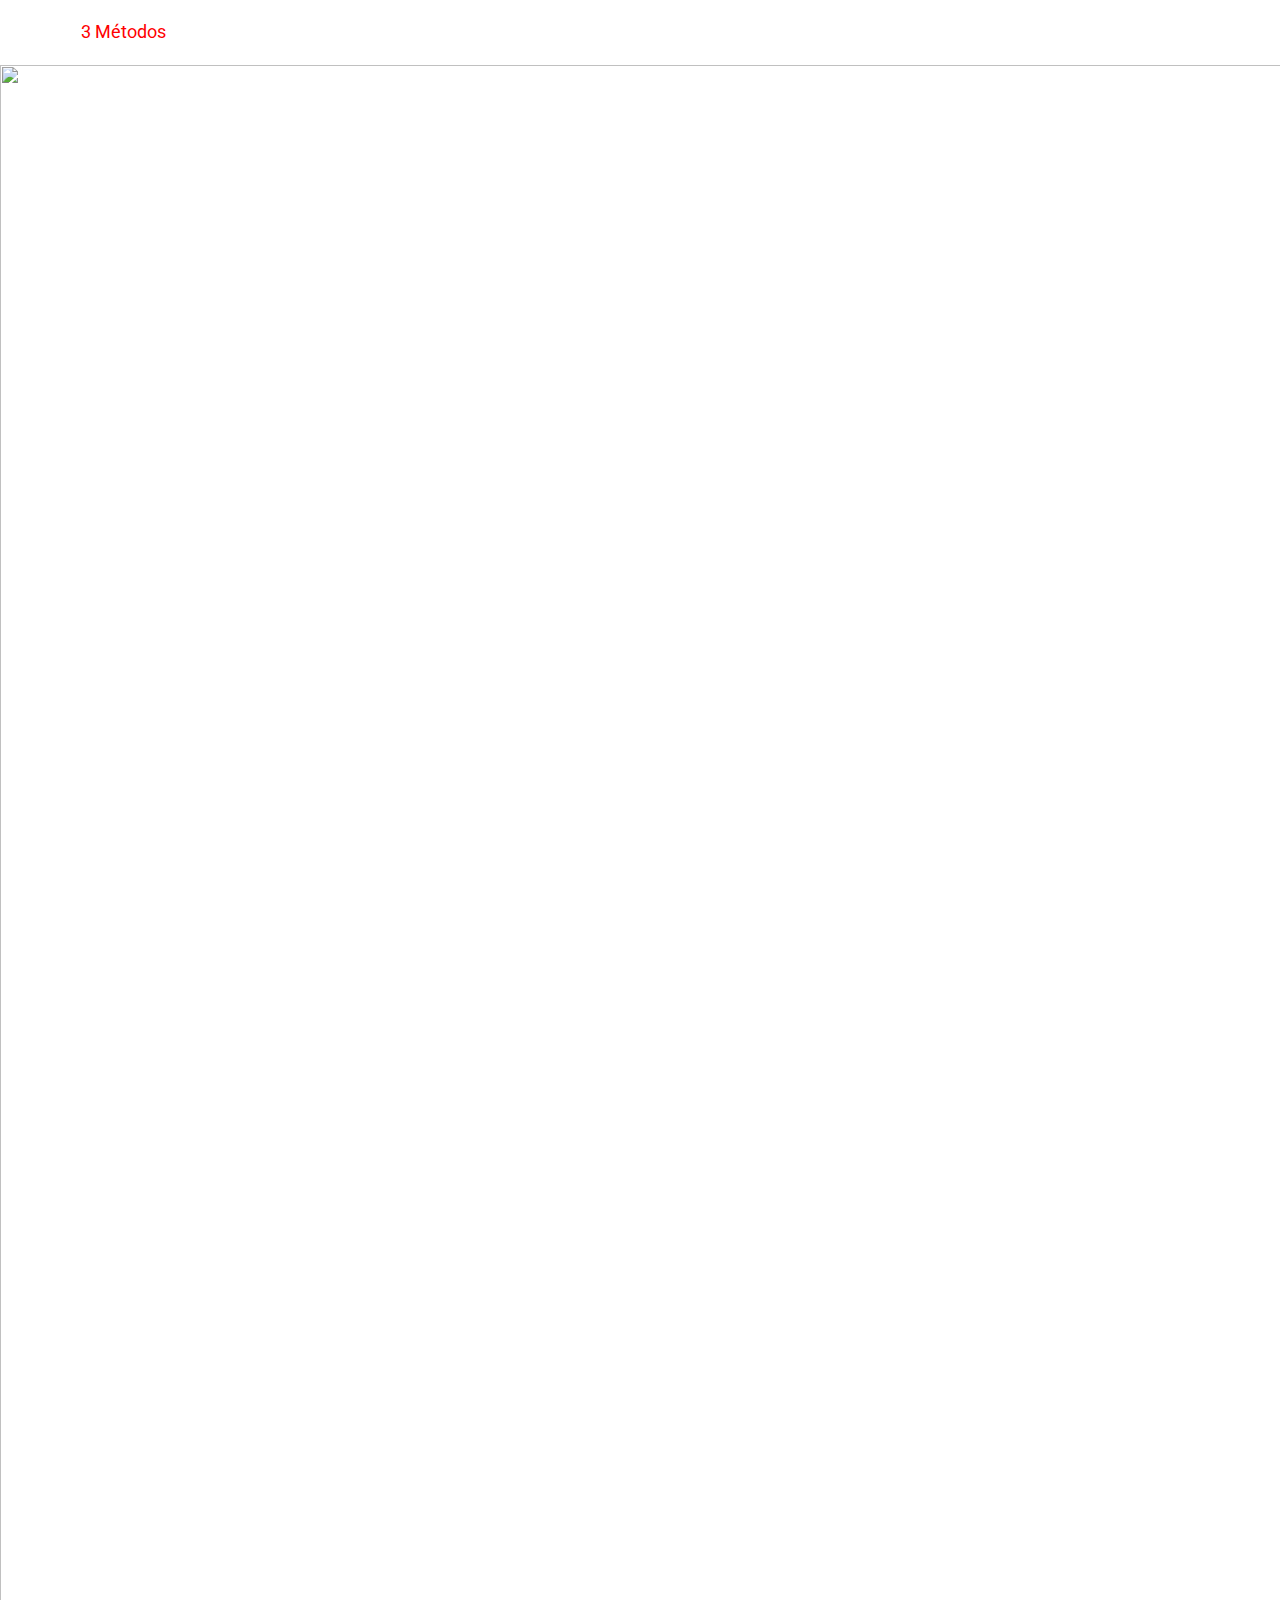
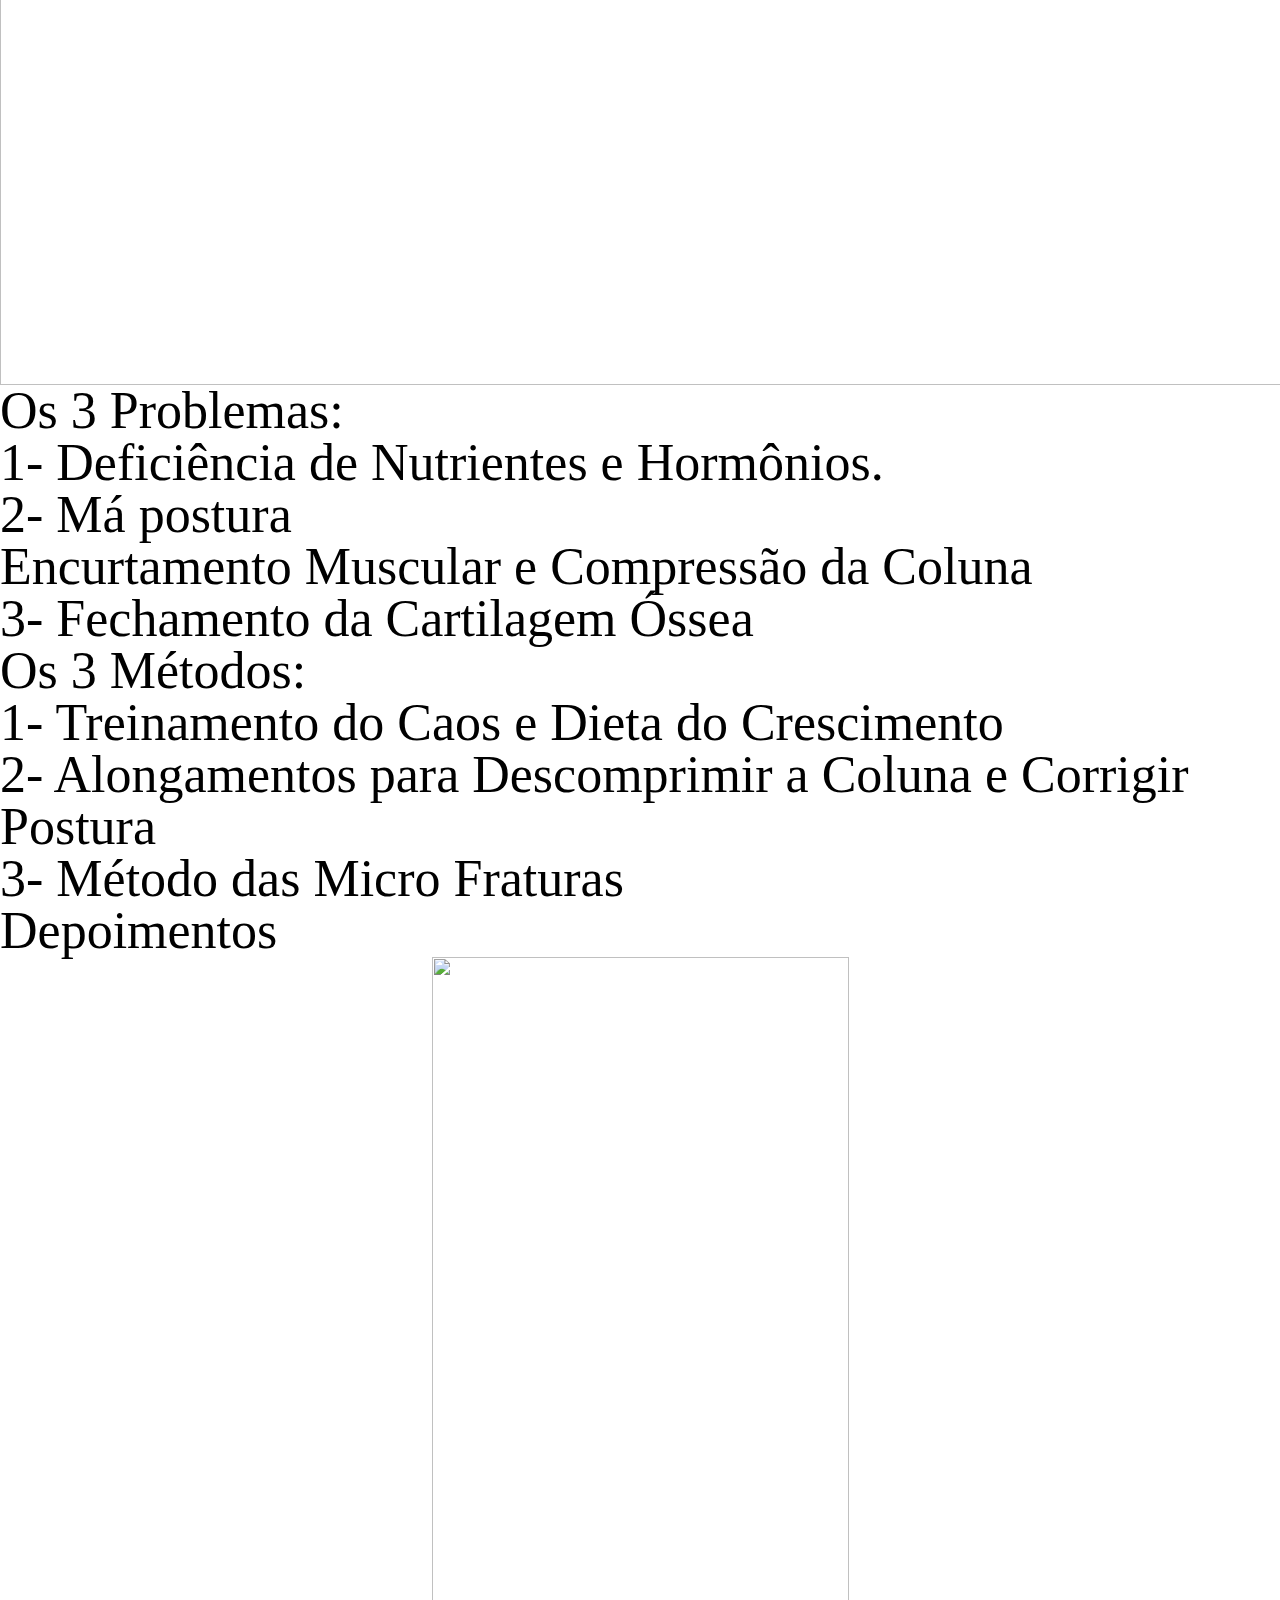
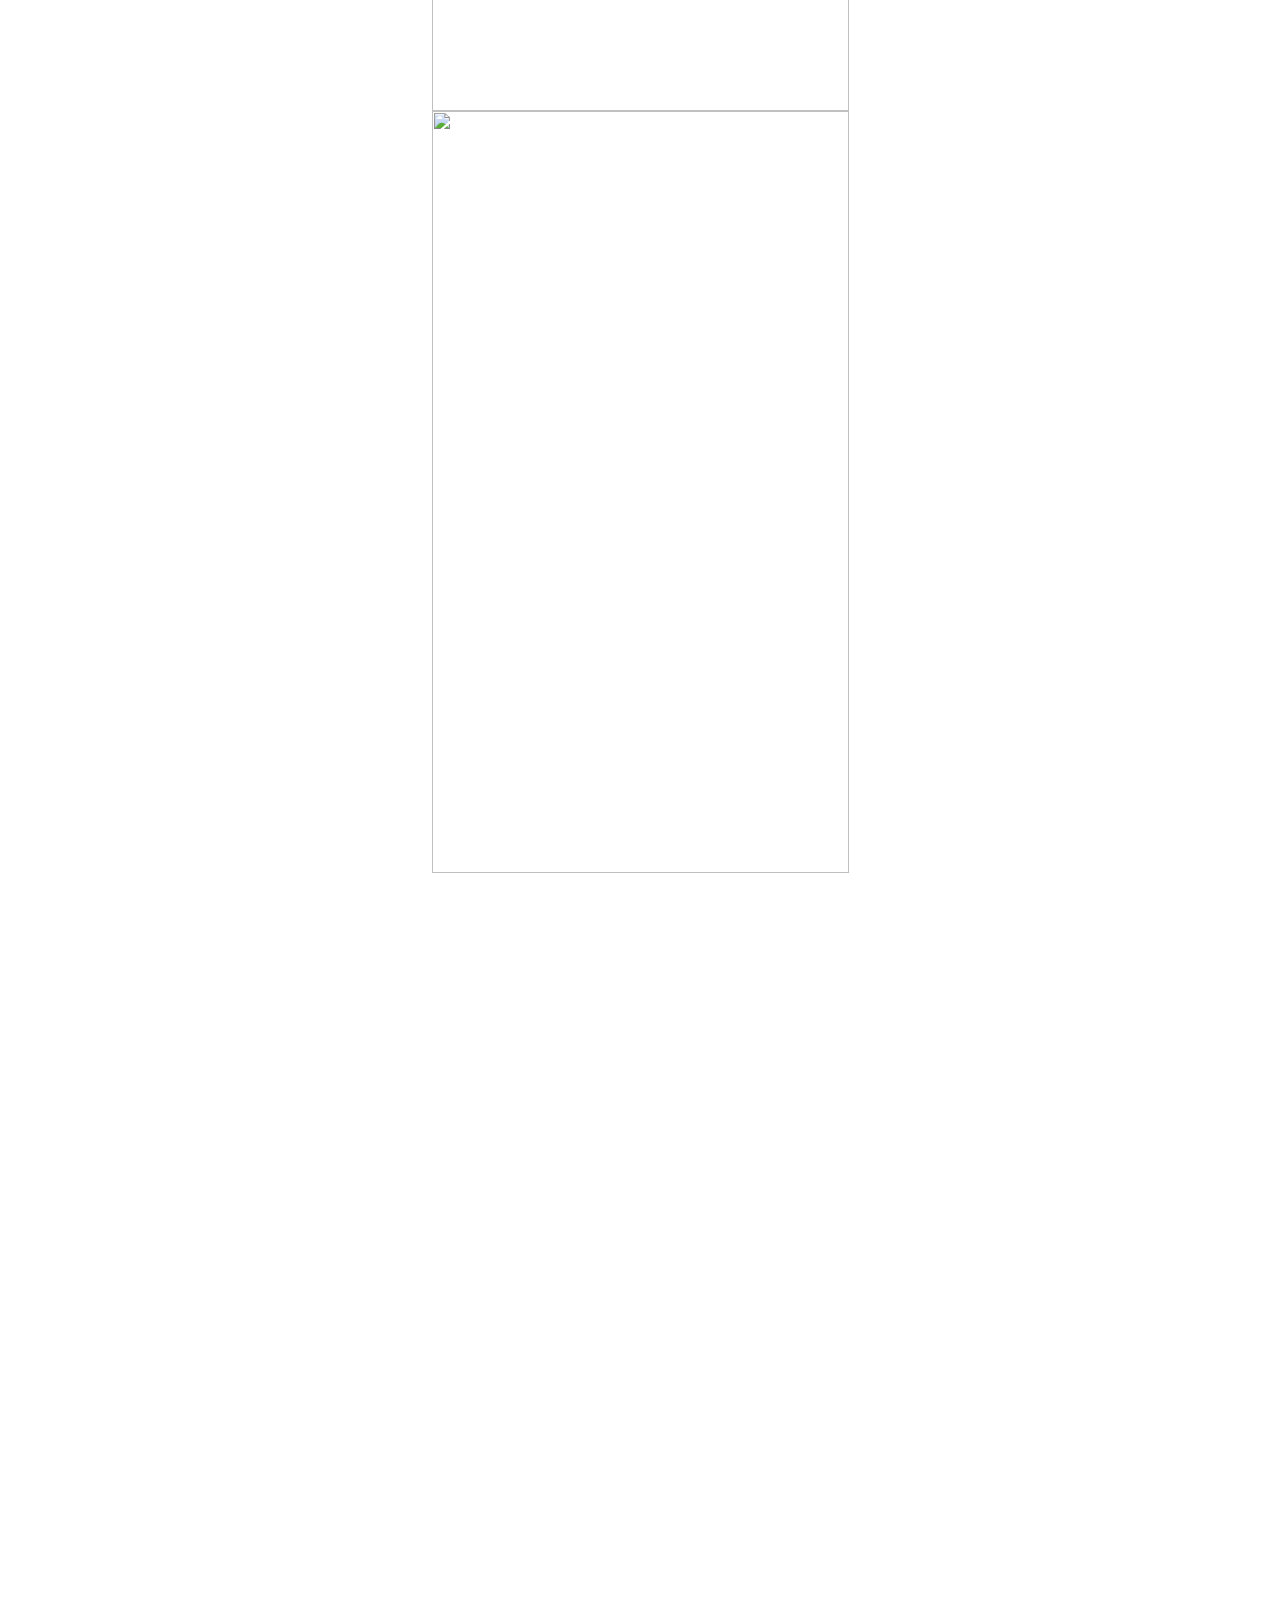
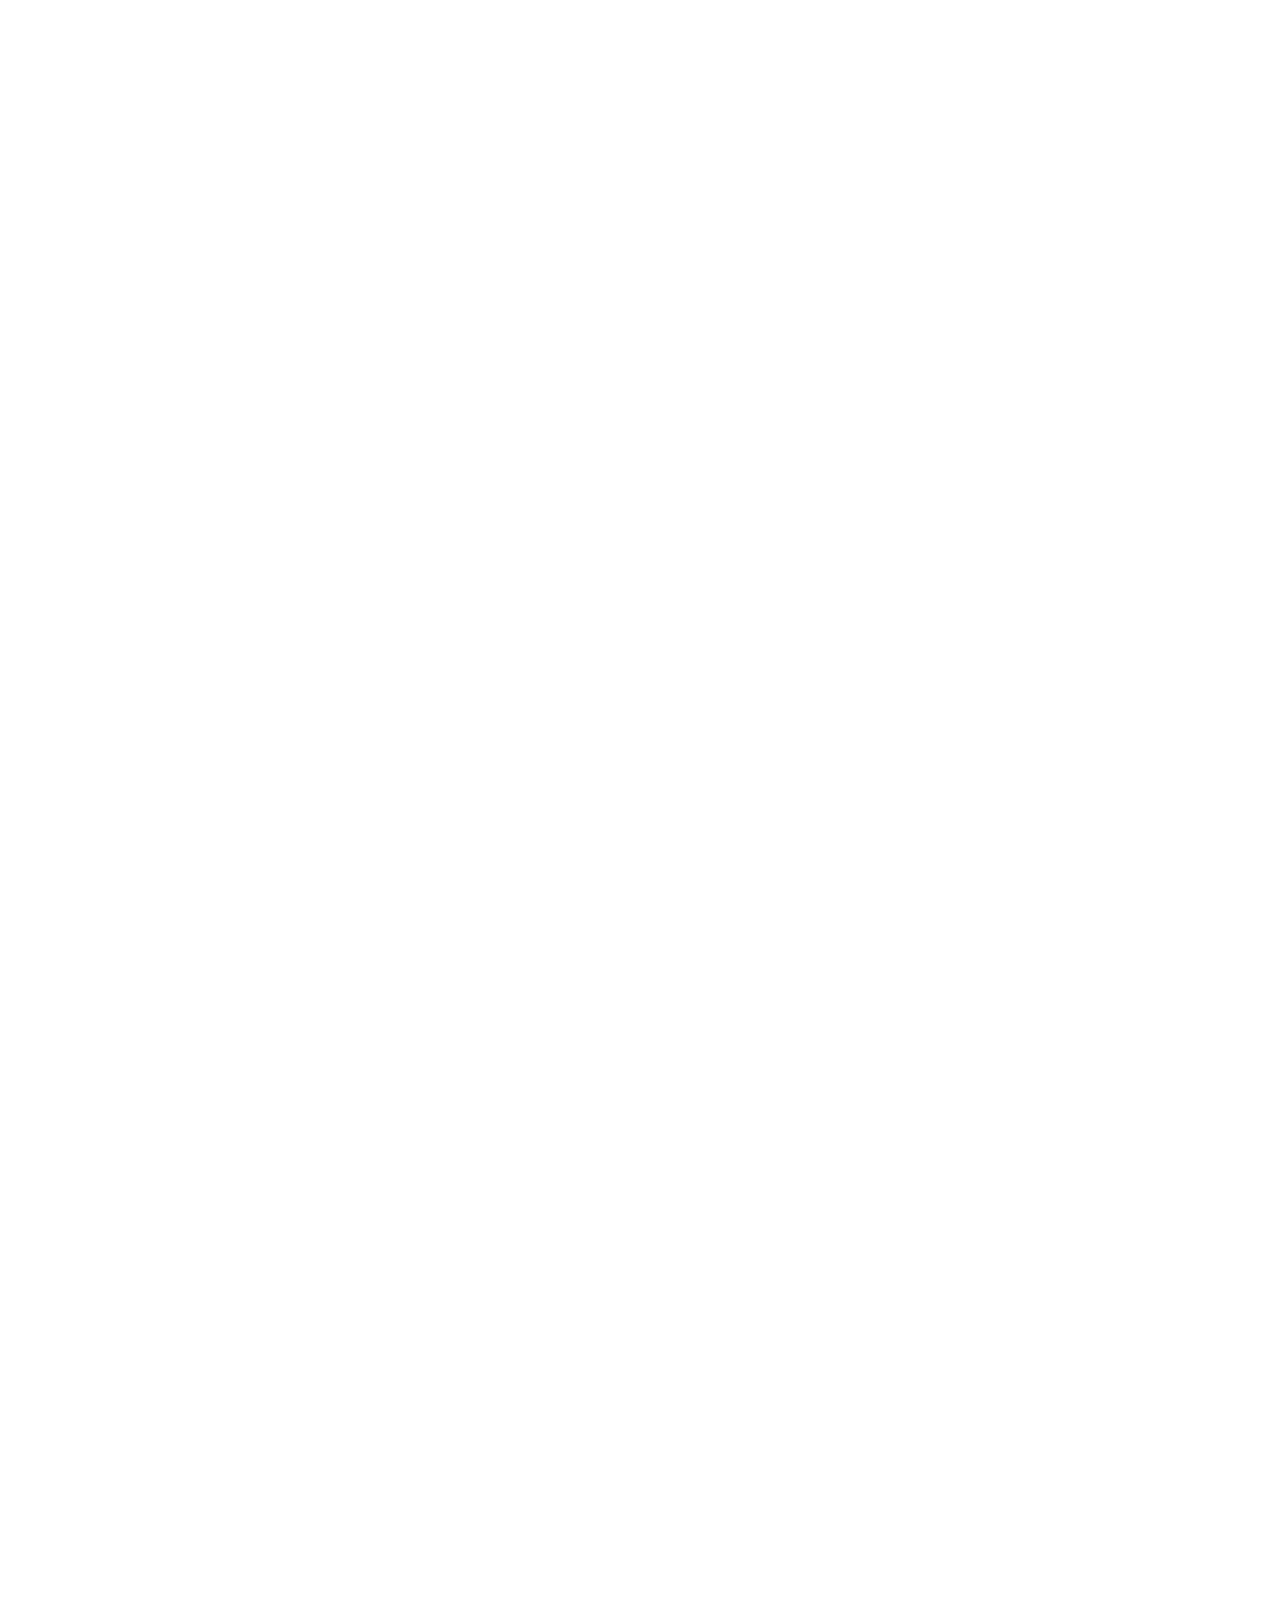
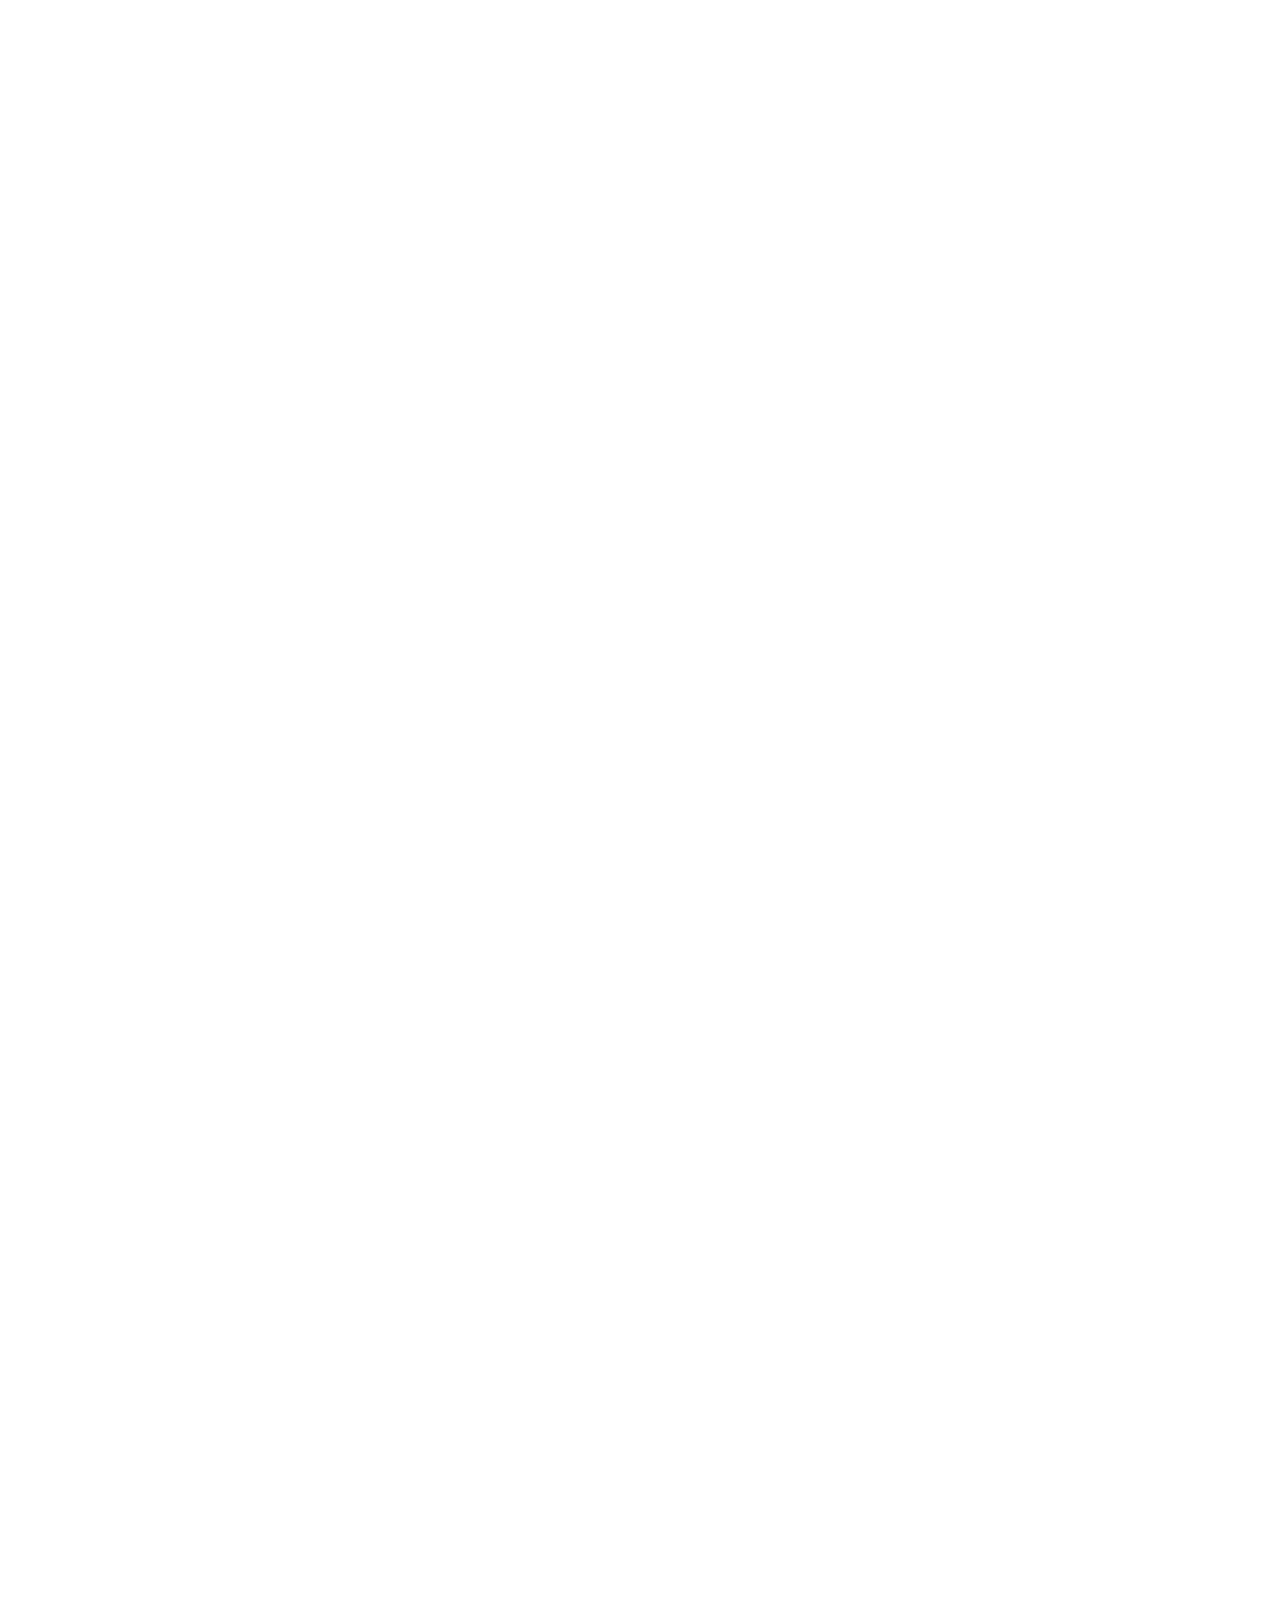
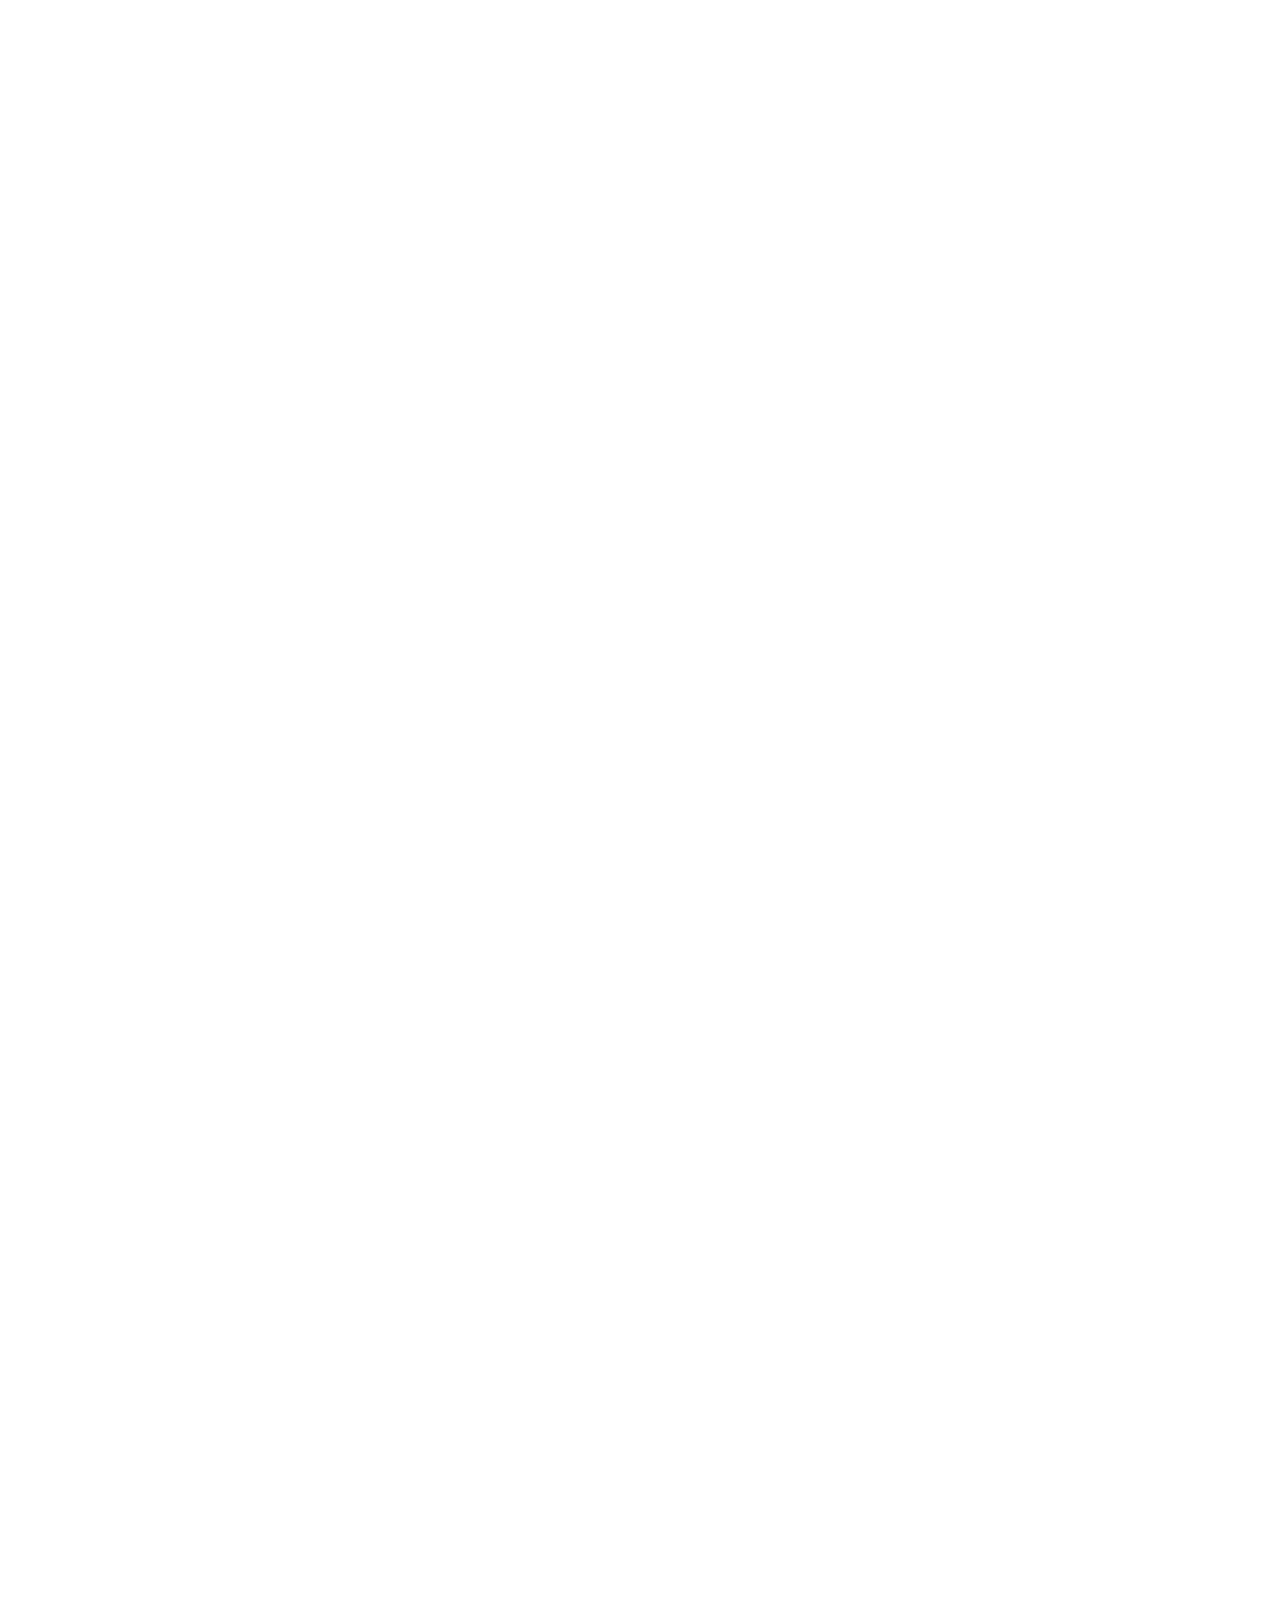
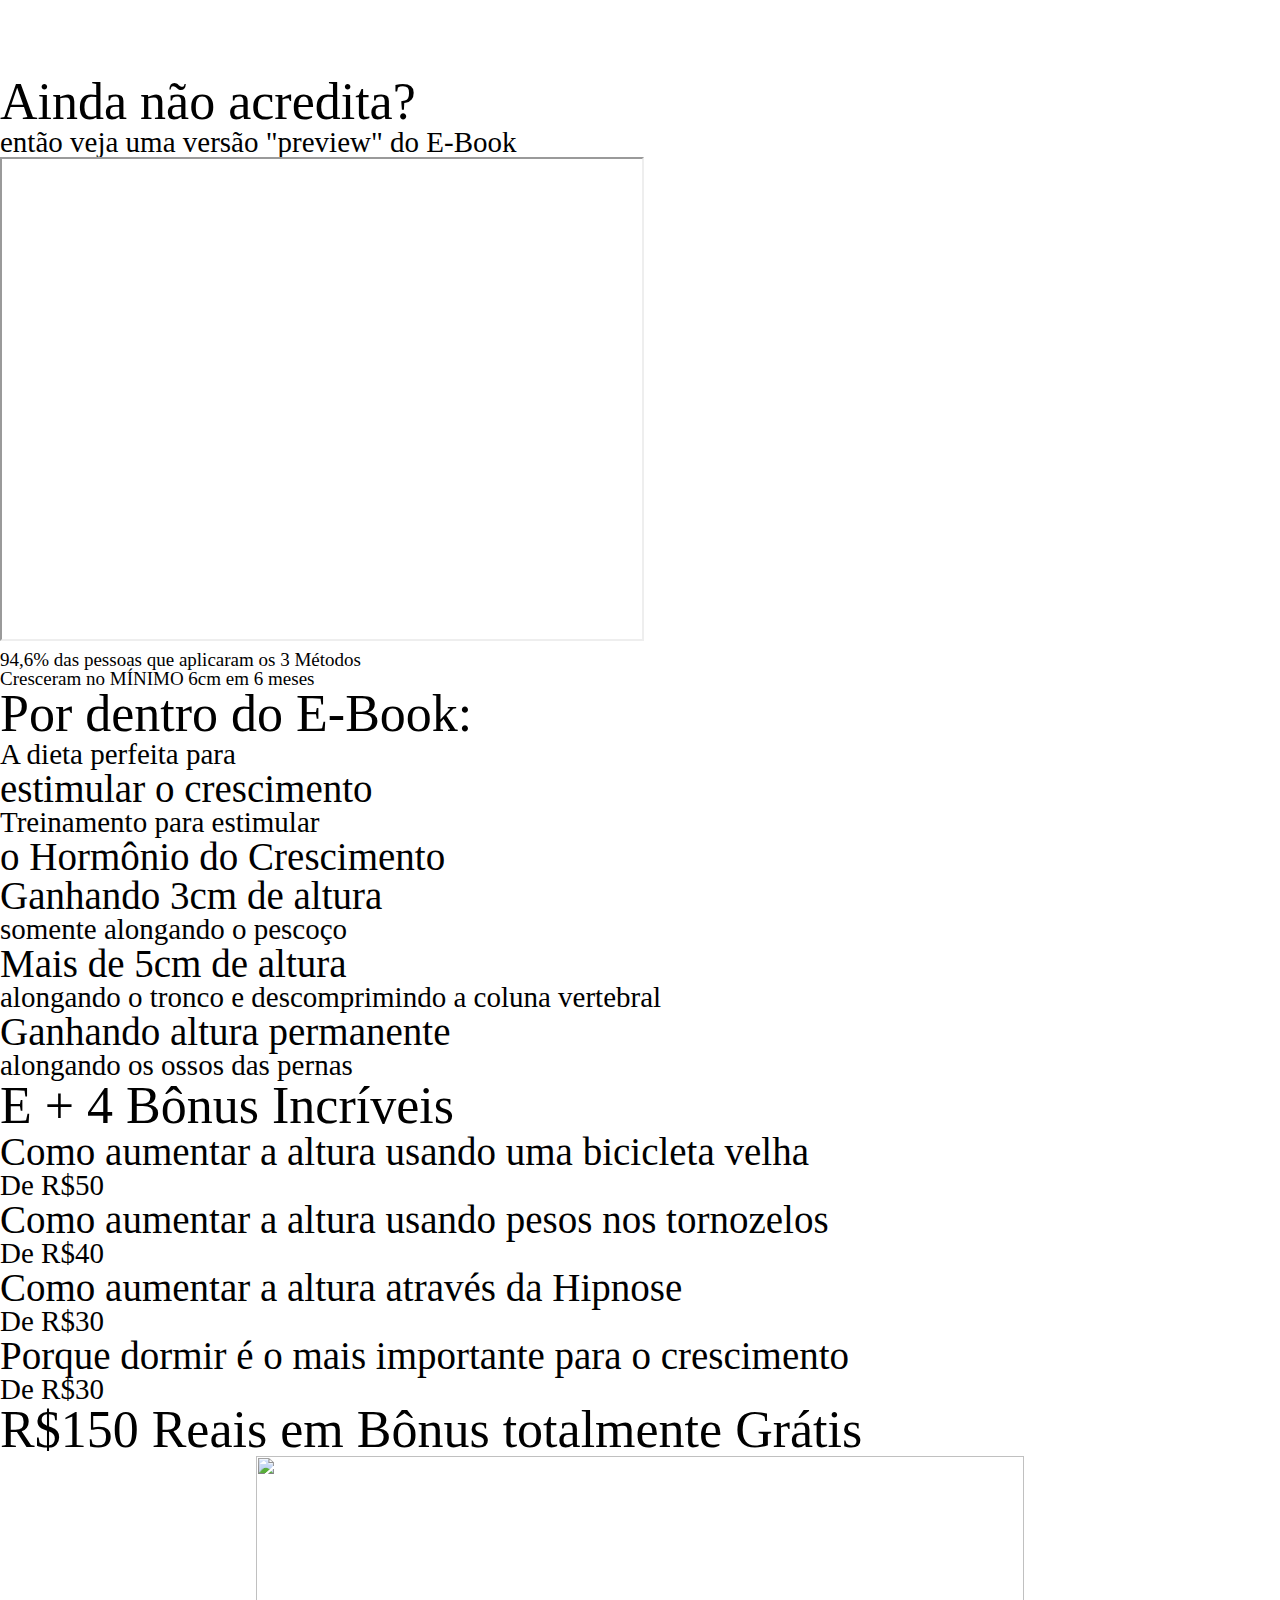
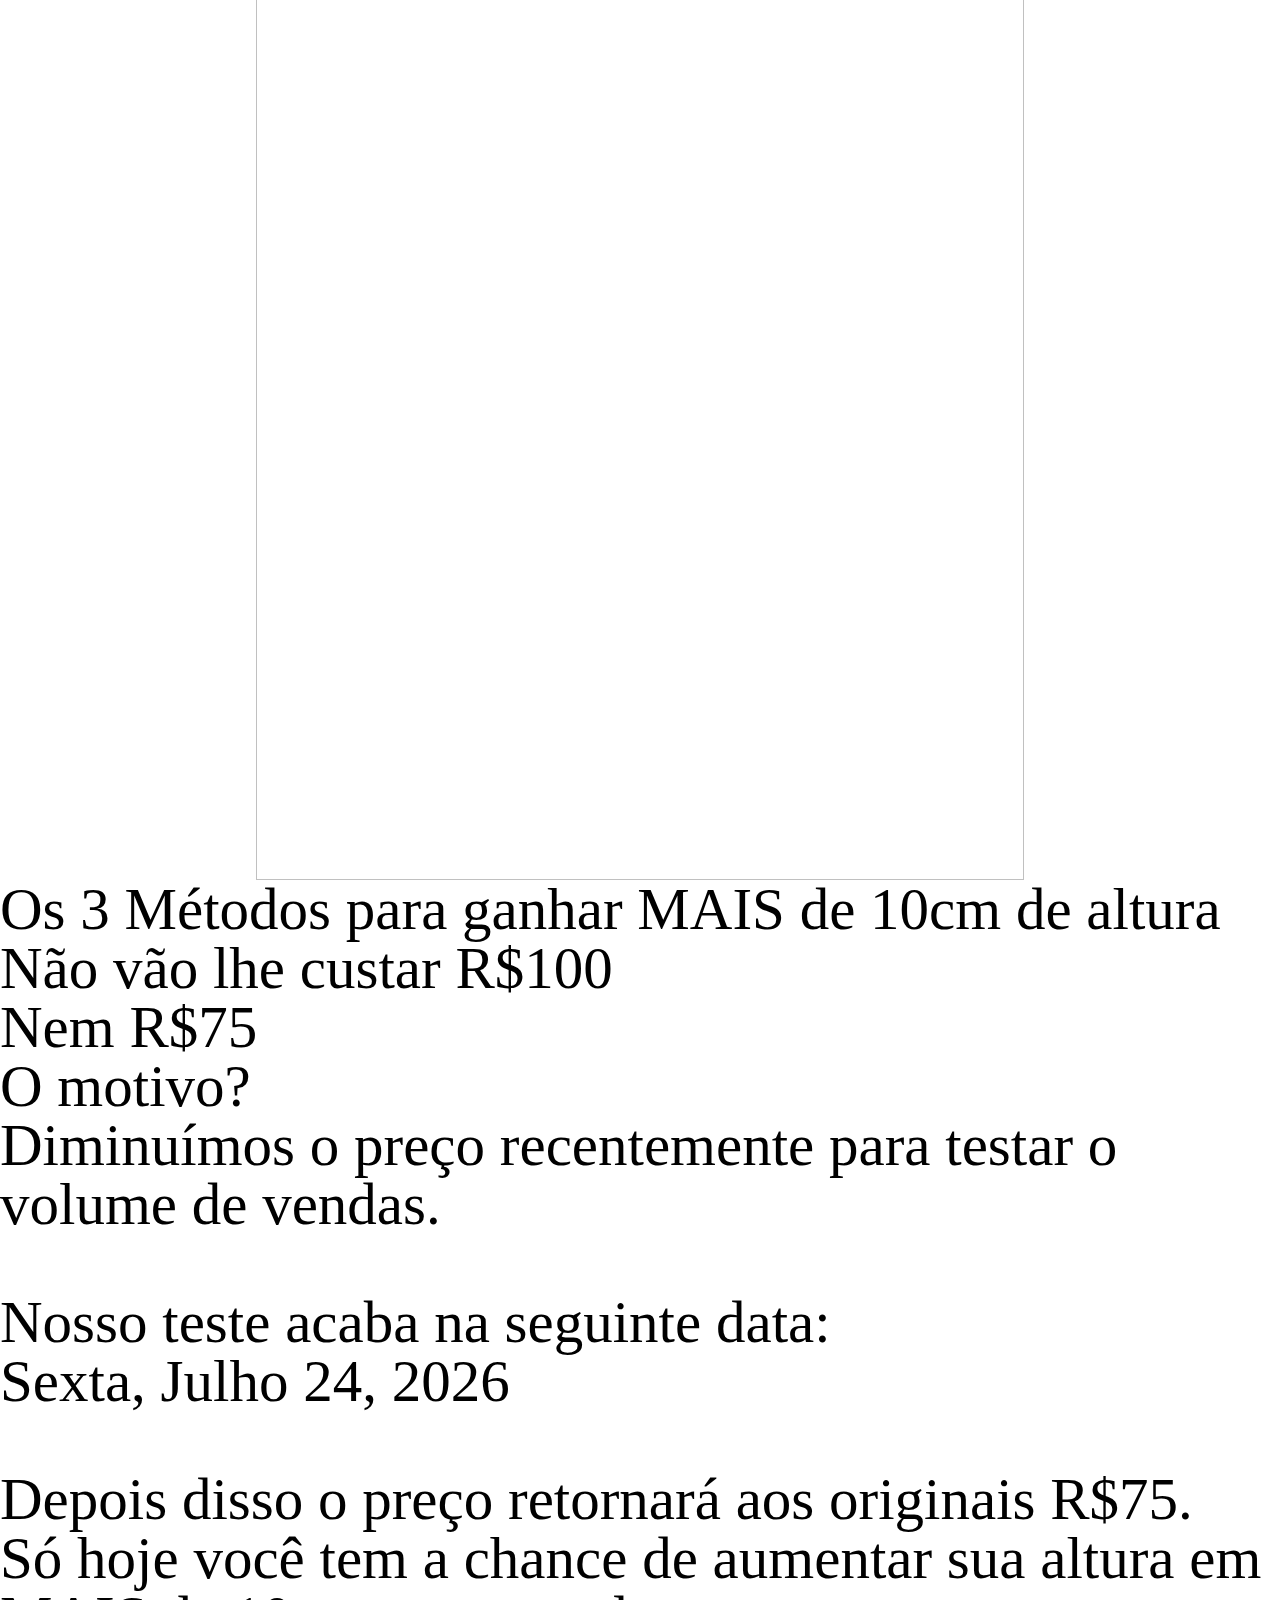
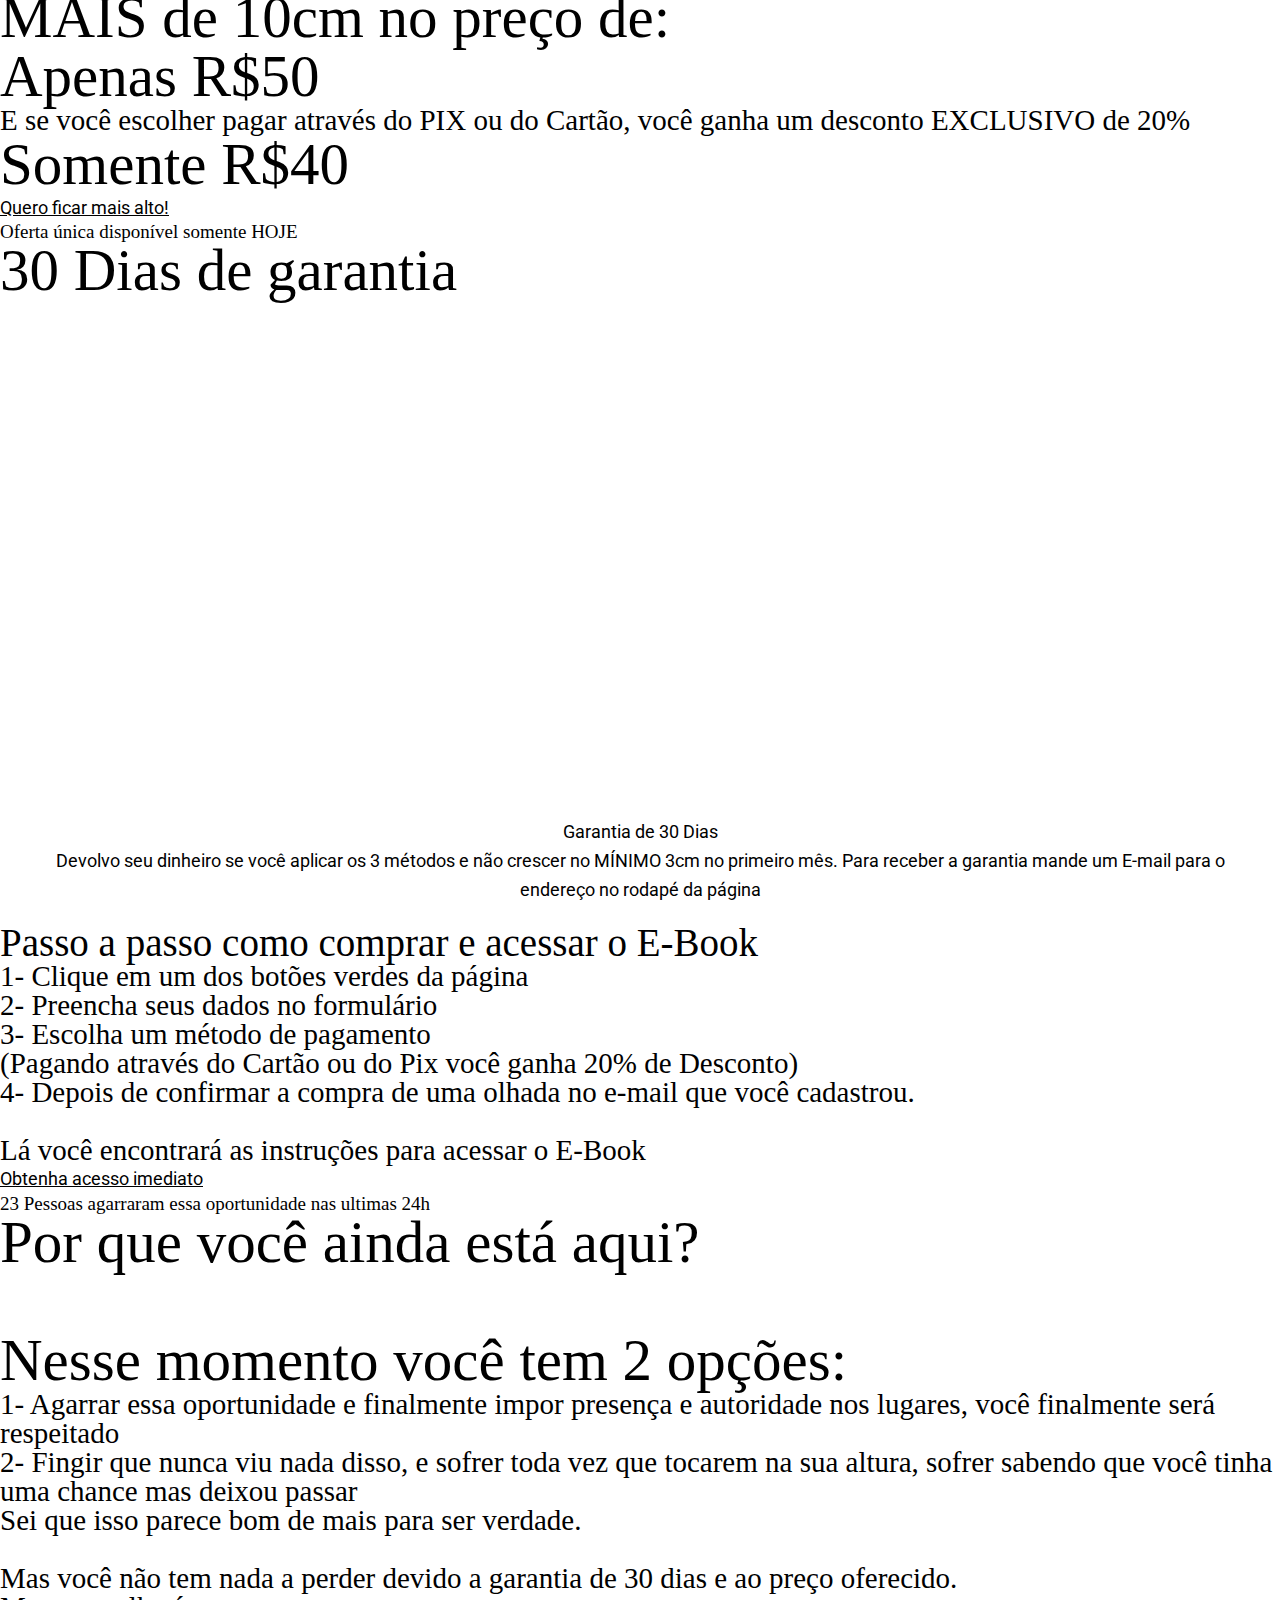
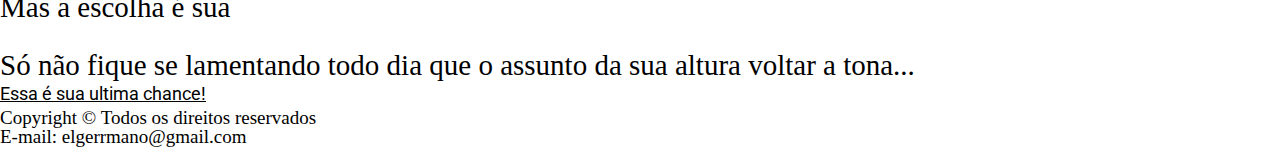
==== commit 19fa0906: "Update index.html" ====
--- a/index.html
+++ b/index.html
@@ -2,17 +2,17 @@
 <html lang="pt-BR">
 <head>
 	<meta charset="UTF-8">
-			<title>Crescer 3em1 &#8211;</title>
+			<title>Como aumentar a altura &#8211; .</title>
 		<meta name="viewport" content="width=device-width, initial-scale=1">
 <meta name="robots" content="noindex, nofollow">
-<title>Crescer 3em1 &#8211;</title>
+<title>Como aumentar a altura &#8211; .</title>
 <link rel="dns-prefetch" href="//s.w.org">
-<link rel="alternate" type="application/rss+xml" title="Feed para WordPress &raquo;" href="./index.php/feed/index.html">
-<link rel="alternate" type="application/rss+xml" title="Feed de comentários para WordPress &raquo;" href="./index.php/comments/feed/index.html">
+<link rel="alternate" type="application/rss+xml" title="Feed para Como aumentar a altura &raquo;" href="./index.php/feed/index.html">
+<link rel="alternate" type="application/rss+xml" title="Feed de comentários para Como aumentar a altura &raquo;" href="./index.php/comments/feed/index.html">
 <script>
-window._wpemojiSettings = {"baseUrl":"https:\/\/s.w.org\/images\/core\/emoji\/13.1.0\/72x72\/","ext":".png","svgUrl":"https:\/\/s.w.org\/images\/core\/emoji\/13.1.0\/svg\/","svgExt":".svg","source":{"concatemoji":".\/wp-includes\/js\/wp-emoji-release.min.js?ver=5.9.3"}};
+window._wpemojiSettings = {"baseUrl":"https:\/\/s.w.org\/images\/core\/emoji\/14.0.0\/72x72\/","ext":".png","svgUrl":"https:\/\/s.w.org\/images\/core\/emoji\/14.0.0\/svg\/","svgExt":".svg","source":{"concatemoji":".\/wp-includes\/js\/wp-emoji-release.min.js?ver=6.0"}};
 /*! This file is auto-generated */
-!function(e,a,t){var n,r,o,i=a.createElement("canvas"),p=i.getContext&&i.getContext("2d");function s(e,t){var a=String.fromCharCode;p.clearRect(0,0,i.width,i.height),p.fillText(a.apply(this,e),0,0);e=i.toDataURL();return p.clearRect(0,0,i.width,i.height),p.fillText(a.apply(this,t),0,0),e===i.toDataURL()}function c(e){var t=a.createElement("script");t.src=e,t.defer=t.type="text/javascript",a.getElementsByTagName("head")[0].appendChild(t)}for(o=Array("flag","emoji"),t.supports={everything:!0,everythingExceptFlag:!0},r=0;r<o.length;r++)t.supports[o[r]]=function(e){if(!p||!p.fillText)return!1;switch(p.textBaseline="top",p.font="600 32px Arial",e){case"flag":return s([127987,65039,8205,9895,65039],[127987,65039,8203,9895,65039])?!1:!s([55356,56826,55356,56819],[55356,56826,8203,55356,56819])&&!s([55356,57332,56128,56423,56128,56418,56128,56421,56128,56430,56128,56423,56128,56447],[55356,57332,8203,56128,56423,8203,56128,56418,8203,56128,56421,8203,56128,56430,8203,56128,56423,8203,56128,56447]);case"emoji":return!s([10084,65039,8205,55357,56613],[10084,65039,8203,55357,56613])}return!1}(o[r]),t.supports.everything=t.supports.everything&&t.supports[o[r]],"flag"!==o[r]&&(t.supports.everythingExceptFlag=t.supports.everythingExceptFlag&&t.supports[o[r]]);t.supports.everythingExceptFlag=t.supports.everythingExceptFlag&&!t.supports.flag,t.DOMReady=!1,t.readyCallback=function(){t.DOMReady=!0},t.supports.everything||(n=function(){t.readyCallback()},a.addEventListener?(a.addEventListener("DOMContentLoaded",n,!1),e.addEventListener("load",n,!1)):(e.attachEvent("onload",n),a.attachEvent("onreadystatechange",function(){"complete"===a.readyState&&t.readyCallback()})),(n=t.source||{}).concatemoji?c(n.concatemoji):n.wpemoji&&n.twemoji&&(c(n.twemoji),c(n.wpemoji)))}(window,document,window._wpemojiSettings);
+!function(e,a,t){var n,r,o,i=a.createElement("canvas"),p=i.getContext&&i.getContext("2d");function s(e,t){var a=String.fromCharCode,e=(p.clearRect(0,0,i.width,i.height),p.fillText(a.apply(this,e),0,0),i.toDataURL());return p.clearRect(0,0,i.width,i.height),p.fillText(a.apply(this,t),0,0),e===i.toDataURL()}function c(e){var t=a.createElement("script");t.src=e,t.defer=t.type="text/javascript",a.getElementsByTagName("head")[0].appendChild(t)}for(o=Array("flag","emoji"),t.supports={everything:!0,everythingExceptFlag:!0},r=0;r<o.length;r++)t.supports[o[r]]=function(e){if(!p||!p.fillText)return!1;switch(p.textBaseline="top",p.font="600 32px Arial",e){case"flag":return s([127987,65039,8205,9895,65039],[127987,65039,8203,9895,65039])?!1:!s([55356,56826,55356,56819],[55356,56826,8203,55356,56819])&&!s([55356,57332,56128,56423,56128,56418,56128,56421,56128,56430,56128,56423,56128,56447],[55356,57332,8203,56128,56423,8203,56128,56418,8203,56128,56421,8203,56128,56430,8203,56128,56423,8203,56128,56447]);case"emoji":return!s([129777,127995,8205,129778,127999],[129777,127995,8203,129778,127999])}return!1}(o[r]),t.supports.everything=t.supports.everything&&t.supports[o[r]],"flag"!==o[r]&&(t.supports.everythingExceptFlag=t.supports.everythingExceptFlag&&t.supports[o[r]]);t.supports.everythingExceptFlag=t.supports.everythingExceptFlag&&!t.supports.flag,t.DOMReady=!1,t.readyCallback=function(){t.DOMReady=!0},t.supports.everything||(n=function(){t.readyCallback()},a.addEventListener?(a.addEventListener("DOMContentLoaded",n,!1),e.addEventListener("load",n,!1)):(e.attachEvent("onload",n),a.attachEvent("onreadystatechange",function(){"complete"===a.readyState&&t.readyCallback()})),(e=t.source||{}).concatemoji?c(e.concatemoji):e.wpemoji&&e.twemoji&&(c(e.twemoji),c(e.wpemoji)))}(window,document,window._wpemojiSettings);
 </script>
 <style>img.wp-smiley,
 img.emoji {
@@ -26,8 +26,8 @@
 	background: none !important;
 	padding: 0 !important;
 }</style>
-	<style id="wp-block-library-inline-css">:root{--wp-admin-theme-color:#007cba;--wp-admin-theme-color--rgb:0,124,186;--wp-admin-theme-color-darker-10:#006ba1;--wp-admin-theme-color-darker-10--rgb:0,107,161;--wp-admin-theme-color-darker-20:#005a87;--wp-admin-theme-color-darker-20--rgb:0,90,135;--wp-admin-border-width-focus:2px}@media (-webkit-min-device-pixel-ratio:2),(min-resolution:192dpi){:root{--wp-admin-border-width-focus:1.5px}}:root{--wp--preset--font-size--normal:16px;--wp--preset--font-size--huge:42px}:root .has-very-light-gray-background-color{background-color:#eee}:root .has-very-dark-gray-background-color{background-color:#313131}:root .has-very-light-gray-color{color:#eee}:root .has-very-dark-gray-color{color:#313131}:root .has-vivid-green-cyan-to-vivid-cyan-blue-gradient-background{background:linear-gradient(135deg,#00d084,#0693e3)}:root .has-purple-crush-gradient-background{background:linear-gradient(135deg,#34e2e4,#4721fb 50%,#ab1dfe)}:root .has-hazy-dawn-gradient-background{background:linear-gradient(135deg,#faaca8,#dad0ec)}:root .has-subdued-olive-gradient-background{background:linear-gradient(135deg,#fafae1,#67a671)}:root .has-atomic-cream-gradient-background{background:linear-gradient(135deg,#fdd79a,#004a59)}:root .has-nightshade-gradient-background{background:linear-gradient(135deg,#330968,#31cdcf)}:root .has-midnight-gradient-background{background:linear-gradient(135deg,#020381,#2874fc)}.has-regular-font-size{font-size:1em}.has-larger-font-size{font-size:2.625em}.has-normal-font-size{font-size:var(--wp--preset--font-size--normal)}.has-huge-font-size{font-size:var(--wp--preset--font-size--huge)}.has-text-align-center{text-align:center}.has-text-align-left{text-align:left}.has-text-align-right{text-align:right}#end-resizable-editor-section{display:none}.aligncenter{clear:both}.items-justified-left{justify-content:flex-start}.items-justified-center{justify-content:center}.items-justified-right{justify-content:flex-end}.items-justified-space-between{justify-content:space-between}.screen-reader-text{border:0;clip:rect(1px,1px,1px,1px);-webkit-clip-path:inset(50%);clip-path:inset(50%);height:1px;margin:-1px;overflow:hidden;padding:0;position:absolute;width:1px;word-wrap:normal!important}.screen-reader-text:focus{background-color:#ddd;clip:auto!important;-webkit-clip-path:none;clip-path:none;color:#444;display:block;font-size:1em;height:auto;left:5px;line-height:normal;padding:15px 23px 14px;text-decoration:none;top:5px;width:auto;z-index:100000}html :where(img[class*=wp-image-]){height:auto;max-width:100%}</style>
-<style id="global-styles-inline-css">body{--wp--preset--color--black: #000000;--wp--preset--color--cyan-bluish-gray: #abb8c3;--wp--preset--color--white: #ffffff;--wp--preset--color--pale-pink: #f78da7;--wp--preset--color--vivid-red: #cf2e2e;--wp--preset--color--luminous-vivid-orange: #ff6900;--wp--preset--color--luminous-vivid-amber: #fcb900;--wp--preset--color--light-green-cyan: #7bdcb5;--wp--preset--color--vivid-green-cyan: #00d084;--wp--preset--color--pale-cyan-blue: #8ed1fc;--wp--preset--color--vivid-cyan-blue: #0693e3;--wp--preset--color--vivid-purple: #9b51e0;--wp--preset--color--foreground: #000000;--wp--preset--color--background: #ffffff;--wp--preset--color--primary: #1a4548;--wp--preset--color--secondary: #ffe2c7;--wp--preset--color--tertiary: #F6F6F6;--wp--preset--gradient--vivid-cyan-blue-to-vivid-purple: linear-gradient(135deg,rgba(6,147,227,1) 0%,rgb(155,81,224) 100%);--wp--preset--gradient--light-green-cyan-to-vivid-green-cyan: linear-gradient(135deg,rgb(122,220,180) 0%,rgb(0,208,130) 100%);--wp--preset--gradient--luminous-vivid-amber-to-luminous-vivid-orange: linear-gradient(135deg,rgba(252,185,0,1) 0%,rgba(255,105,0,1) 100%);--wp--preset--gradient--luminous-vivid-orange-to-vivid-red: linear-gradient(135deg,rgba(255,105,0,1) 0%,rgb(207,46,46) 100%);--wp--preset--gradient--very-light-gray-to-cyan-bluish-gray: linear-gradient(135deg,rgb(238,238,238) 0%,rgb(169,184,195) 100%);--wp--preset--gradient--cool-to-warm-spectrum: linear-gradient(135deg,rgb(74,234,220) 0%,rgb(151,120,209) 20%,rgb(207,42,186) 40%,rgb(238,44,130) 60%,rgb(251,105,98) 80%,rgb(254,248,76) 100%);--wp--preset--gradient--blush-light-purple: linear-gradient(135deg,rgb(255,206,236) 0%,rgb(152,150,240) 100%);--wp--preset--gradient--blush-bordeaux: linear-gradient(135deg,rgb(254,205,165) 0%,rgb(254,45,45) 50%,rgb(107,0,62) 100%);--wp--preset--gradient--luminous-dusk: linear-gradient(135deg,rgb(255,203,112) 0%,rgb(199,81,192) 50%,rgb(65,88,208) 100%);--wp--preset--gradient--pale-ocean: linear-gradient(135deg,rgb(255,245,203) 0%,rgb(182,227,212) 50%,rgb(51,167,181) 100%);--wp--preset--gradient--electric-grass: linear-gradient(135deg,rgb(202,248,128) 0%,rgb(113,206,126) 100%);--wp--preset--gradient--midnight: linear-gradient(135deg,rgb(2,3,129) 0%,rgb(40,116,252) 100%);--wp--preset--gradient--vertical-secondary-to-tertiary: linear-gradient(to bottom,var(--wp--preset--color--secondary) 0%,var(--wp--preset--color--tertiary) 100%);--wp--preset--gradient--vertical-secondary-to-background: linear-gradient(to bottom,var(--wp--preset--color--secondary) 0%,var(--wp--preset--color--background) 100%);--wp--preset--gradient--vertical-tertiary-to-background: linear-gradient(to bottom,var(--wp--preset--color--tertiary) 0%,var(--wp--preset--color--background) 100%);--wp--preset--gradient--diagonal-primary-to-foreground: linear-gradient(to bottom right,var(--wp--preset--color--primary) 0%,var(--wp--preset--color--foreground) 100%);--wp--preset--gradient--diagonal-secondary-to-background: linear-gradient(to bottom right,var(--wp--preset--color--secondary) 50%,var(--wp--preset--color--background) 50%);--wp--preset--gradient--diagonal-background-to-secondary: linear-gradient(to bottom right,var(--wp--preset--color--background) 50%,var(--wp--preset--color--secondary) 50%);--wp--preset--gradient--diagonal-tertiary-to-background: linear-gradient(to bottom right,var(--wp--preset--color--tertiary) 50%,var(--wp--preset--color--background) 50%);--wp--preset--gradient--diagonal-background-to-tertiary: linear-gradient(to bottom right,var(--wp--preset--color--background) 50%,var(--wp--preset--color--tertiary) 50%);--wp--preset--duotone--dark-grayscale: url('#wp-duotone-dark-grayscale');--wp--preset--duotone--grayscale: url('#wp-duotone-grayscale');--wp--preset--duotone--purple-yellow: url('#wp-duotone-purple-yellow');--wp--preset--duotone--blue-red: url('#wp-duotone-blue-red');--wp--preset--duotone--midnight: url('#wp-duotone-midnight');--wp--preset--duotone--magenta-yellow: url('#wp-duotone-magenta-yellow');--wp--preset--duotone--purple-green: url('#wp-duotone-purple-green');--wp--preset--duotone--blue-orange: url('#wp-duotone-blue-orange');--wp--preset--duotone--foreground-and-background: url('#wp-duotone-foreground-and-background');--wp--preset--duotone--foreground-and-secondary: url('#wp-duotone-foreground-and-secondary');--wp--preset--duotone--foreground-and-tertiary: url('#wp-duotone-foreground-and-tertiary');--wp--preset--duotone--primary-and-background: url('#wp-duotone-primary-and-background');--wp--preset--duotone--primary-and-secondary: url('#wp-duotone-primary-and-secondary');--wp--preset--duotone--primary-and-tertiary: url('#wp-duotone-primary-and-tertiary');--wp--preset--font-size--small: 1rem;--wp--preset--font-size--medium: 1.125rem;--wp--preset--font-size--large: 1.75rem;--wp--preset--font-size--x-large: clamp(1.75rem, 3vw, 2.25rem);--wp--preset--font-family--system-font: -apple-system,BlinkMacSystemFont,"Segoe UI",Roboto,Oxygen-Sans,Ubuntu,Cantarell,"Helvetica Neue",sans-serif;--wp--preset--font-family--source-serif-pro: "Source Serif Pro", serif;--wp--custom--spacing--small: max(1.25rem, 5vw);--wp--custom--spacing--medium: clamp(2rem, 8vw, calc(4 * var(--wp--style--block-gap)));--wp--custom--spacing--large: clamp(4rem, 10vw, 8rem);--wp--custom--spacing--outer: var(--wp--custom--spacing--small, 1.25rem);--wp--custom--typography--font-size--huge: clamp(2.25rem, 4vw, 2.75rem);--wp--custom--typography--font-size--gigantic: clamp(2.75rem, 6vw, 3.25rem);--wp--custom--typography--font-size--colossal: clamp(3.25rem, 8vw, 6.25rem);--wp--custom--typography--line-height--tiny: 1.15;--wp--custom--typography--line-height--small: 1.2;--wp--custom--typography--line-height--medium: 1.4;--wp--custom--typography--line-height--normal: 1.6;}body { margin: 0; }body{background-color: var(--wp--preset--color--background);color: var(--wp--preset--color--foreground);font-family: var(--wp--preset--font-family--system-font);font-size: var(--wp--preset--font-size--medium);line-height: var(--wp--custom--typography--line-height--normal);--wp--style--block-gap: 1.5rem;}.wp-site-blocks > .alignleft { float: left; margin-right: 2em; }.wp-site-blocks > .alignright { float: right; margin-left: 2em; }.wp-site-blocks > .aligncenter { justify-content: center; margin-left: auto; margin-right: auto; }.wp-site-blocks > * { margin-top: 0; margin-bottom: 0; }.wp-site-blocks > * + * { margin-top: var( --wp--style--block-gap ); }h1{font-family: var(--wp--preset--font-family--source-serif-pro);font-size: var(--wp--custom--typography--font-size--colossal);font-weight: 300;line-height: var(--wp--custom--typography--line-height--tiny);}h2{font-family: var(--wp--preset--font-family--source-serif-pro);font-size: var(--wp--custom--typography--font-size--gigantic);font-weight: 300;line-height: var(--wp--custom--typography--line-height--small);}h3{font-family: var(--wp--preset--font-family--source-serif-pro);font-size: var(--wp--custom--typography--font-size--huge);font-weight: 300;line-height: var(--wp--custom--typography--line-height--tiny);}h4{font-family: var(--wp--preset--font-family--source-serif-pro);font-size: var(--wp--preset--font-size--x-large);font-weight: 300;line-height: var(--wp--custom--typography--line-height--tiny);}h5{font-family: var(--wp--preset--font-family--system-font);font-size: var(--wp--preset--font-size--medium);font-weight: 700;line-height: var(--wp--custom--typography--line-height--normal);text-transform: uppercase;}h6{font-family: var(--wp--preset--font-family--system-font);font-size: var(--wp--preset--font-size--medium);font-weight: 400;line-height: var(--wp--custom--typography--line-height--normal);text-transform: uppercase;}a{color: var(--wp--preset--color--foreground);}.wp-block-button__link{background-color: var(--wp--preset--color--primary);border-radius: 0;color: var(--wp--preset--color--background);font-size: var(--wp--preset--font-size--medium);}.wp-block-post-title{font-family: var(--wp--preset--font-family--source-serif-pro);font-size: var(--wp--custom--typography--font-size--gigantic);font-weight: 300;line-height: var(--wp--custom--typography--line-height--tiny);}.wp-block-post-comments{padding-top: var(--wp--custom--spacing--small);}.wp-block-pullquote{border-width: 1px 0;}.wp-block-query-title{font-family: var(--wp--preset--font-family--source-serif-pro);font-size: var(--wp--custom--typography--font-size--gigantic);font-weight: 300;line-height: var(--wp--custom--typography--line-height--small);}.wp-block-quote{border-width: 1px;}.wp-block-site-title{font-family: var(--wp--preset--font-family--system-font);font-size: var(--wp--preset--font-size--medium);font-weight: normal;line-height: var(--wp--custom--typography--line-height--normal);}.has-black-color{color: var(--wp--preset--color--black) !important;}.has-cyan-bluish-gray-color{color: var(--wp--preset--color--cyan-bluish-gray) !important;}.has-white-color{color: var(--wp--preset--color--white) !important;}.has-pale-pink-color{color: var(--wp--preset--color--pale-pink) !important;}.has-vivid-red-color{color: var(--wp--preset--color--vivid-red) !important;}.has-luminous-vivid-orange-color{color: var(--wp--preset--color--luminous-vivid-orange) !important;}.has-luminous-vivid-amber-color{color: var(--wp--preset--color--luminous-vivid-amber) !important;}.has-light-green-cyan-color{color: var(--wp--preset--color--light-green-cyan) !important;}.has-vivid-green-cyan-color{color: var(--wp--preset--color--vivid-green-cyan) !important;}.has-pale-cyan-blue-color{color: var(--wp--preset--color--pale-cyan-blue) !important;}.has-vivid-cyan-blue-color{color: var(--wp--preset--color--vivid-cyan-blue) !important;}.has-vivid-purple-color{color: var(--wp--preset--color--vivid-purple) !important;}.has-foreground-color{color: var(--wp--preset--color--foreground) !important;}.has-background-color{color: var(--wp--preset--color--background) !important;}.has-primary-color{color: var(--wp--preset--color--primary) !important;}.has-secondary-color{color: var(--wp--preset--color--secondary) !important;}.has-tertiary-color{color: var(--wp--preset--color--tertiary) !important;}.has-black-background-color{background-color: var(--wp--preset--color--black) !important;}.has-cyan-bluish-gray-background-color{background-color: var(--wp--preset--color--cyan-bluish-gray) !important;}.has-white-background-color{background-color: var(--wp--preset--color--white) !important;}.has-pale-pink-background-color{background-color: var(--wp--preset--color--pale-pink) !important;}.has-vivid-red-background-color{background-color: var(--wp--preset--color--vivid-red) !important;}.has-luminous-vivid-orange-background-color{background-color: var(--wp--preset--color--luminous-vivid-orange) !important;}.has-luminous-vivid-amber-background-color{background-color: var(--wp--preset--color--luminous-vivid-amber) !important;}.has-light-green-cyan-background-color{background-color: var(--wp--preset--color--light-green-cyan) !important;}.has-vivid-green-cyan-background-color{background-color: var(--wp--preset--color--vivid-green-cyan) !important;}.has-pale-cyan-blue-background-color{background-color: var(--wp--preset--color--pale-cyan-blue) !important;}.has-vivid-cyan-blue-background-color{background-color: var(--wp--preset--color--vivid-cyan-blue) !important;}.has-vivid-purple-background-color{background-color: var(--wp--preset--color--vivid-purple) !important;}.has-foreground-background-color{background-color: var(--wp--preset--color--foreground) !important;}.has-background-background-color{background-color: var(--wp--preset--color--background) !important;}.has-primary-background-color{background-color: var(--wp--preset--color--primary) !important;}.has-secondary-background-color{background-color: var(--wp--preset--color--secondary) !important;}.has-tertiary-background-color{background-color: var(--wp--preset--color--tertiary) !important;}.has-black-border-color{border-color: var(--wp--preset--color--black) !important;}.has-cyan-bluish-gray-border-color{border-color: var(--wp--preset--color--cyan-bluish-gray) !important;}.has-white-border-color{border-color: var(--wp--preset--color--white) !important;}.has-pale-pink-border-color{border-color: var(--wp--preset--color--pale-pink) !important;}.has-vivid-red-border-color{border-color: var(--wp--preset--color--vivid-red) !important;}.has-luminous-vivid-orange-border-color{border-color: var(--wp--preset--color--luminous-vivid-orange) !important;}.has-luminous-vivid-amber-border-color{border-color: var(--wp--preset--color--luminous-vivid-amber) !important;}.has-light-green-cyan-border-color{border-color: var(--wp--preset--color--light-green-cyan) !important;}.has-vivid-green-cyan-border-color{border-color: var(--wp--preset--color--vivid-green-cyan) !important;}.has-pale-cyan-blue-border-color{border-color: var(--wp--preset--color--pale-cyan-blue) !important;}.has-vivid-cyan-blue-border-color{border-color: var(--wp--preset--color--vivid-cyan-blue) !important;}.has-vivid-purple-border-color{border-color: var(--wp--preset--color--vivid-purple) !important;}.has-foreground-border-color{border-color: var(--wp--preset--color--foreground) !important;}.has-background-border-color{border-color: var(--wp--preset--color--background) !important;}.has-primary-border-color{border-color: var(--wp--preset--color--primary) !important;}.has-secondary-border-color{border-color: var(--wp--preset--color--secondary) !important;}.has-tertiary-border-color{border-color: var(--wp--preset--color--tertiary) !important;}.has-vivid-cyan-blue-to-vivid-purple-gradient-background{background: var(--wp--preset--gradient--vivid-cyan-blue-to-vivid-purple) !important;}.has-light-green-cyan-to-vivid-green-cyan-gradient-background{background: var(--wp--preset--gradient--light-green-cyan-to-vivid-green-cyan) !important;}.has-luminous-vivid-amber-to-luminous-vivid-orange-gradient-background{background: var(--wp--preset--gradient--luminous-vivid-amber-to-luminous-vivid-orange) !important;}.has-luminous-vivid-orange-to-vivid-red-gradient-background{background: var(--wp--preset--gradient--luminous-vivid-orange-to-vivid-red) !important;}.has-very-light-gray-to-cyan-bluish-gray-gradient-background{background: var(--wp--preset--gradient--very-light-gray-to-cyan-bluish-gray) !important;}.has-cool-to-warm-spectrum-gradient-background{background: var(--wp--preset--gradient--cool-to-warm-spectrum) !important;}.has-blush-light-purple-gradient-background{background: var(--wp--preset--gradient--blush-light-purple) !important;}.has-blush-bordeaux-gradient-background{background: var(--wp--preset--gradient--blush-bordeaux) !important;}.has-luminous-dusk-gradient-background{background: var(--wp--preset--gradient--luminous-dusk) !important;}.has-pale-ocean-gradient-background{background: var(--wp--preset--gradient--pale-ocean) !important;}.has-electric-grass-gradient-background{background: var(--wp--preset--gradient--electric-grass) !important;}.has-midnight-gradient-background{background: var(--wp--preset--gradient--midnight) !important;}.has-vertical-secondary-to-tertiary-gradient-background{background: var(--wp--preset--gradient--vertical-secondary-to-tertiary) !important;}.has-vertical-secondary-to-background-gradient-background{background: var(--wp--preset--gradient--vertical-secondary-to-background) !important;}.has-vertical-tertiary-to-background-gradient-background{background: var(--wp--preset--gradient--vertical-tertiary-to-background) !important;}.has-diagonal-primary-to-foreground-gradient-background{background: var(--wp--preset--gradient--diagonal-primary-to-foreground) !important;}.has-diagonal-secondary-to-background-gradient-background{background: var(--wp--preset--gradient--diagonal-secondary-to-background) !important;}.has-diagonal-background-to-secondary-gradient-background{background: var(--wp--preset--gradient--diagonal-background-to-secondary) !important;}.has-diagonal-tertiary-to-background-gradient-background{background: var(--wp--preset--gradient--diagonal-tertiary-to-background) !important;}.has-diagonal-background-to-tertiary-gradient-background{background: var(--wp--preset--gradient--diagonal-background-to-tertiary) !important;}.has-small-font-size{font-size: var(--wp--preset--font-size--small) !important;}.has-medium-font-size{font-size: var(--wp--preset--font-size--medium) !important;}.has-large-font-size{font-size: var(--wp--preset--font-size--large) !important;}.has-x-large-font-size{font-size: var(--wp--preset--font-size--x-large) !important;}.has-system-font-font-family{font-family: var(--wp--preset--font-family--system-font) !important;}.has-source-serif-pro-font-family{font-family: var(--wp--preset--font-family--source-serif-pro) !important;}</style>
+	<style id="wp-block-library-inline-css">:root{--wp-admin-theme-color:#007cba;--wp-admin-theme-color--rgb:0,124,186;--wp-admin-theme-color-darker-10:#006ba1;--wp-admin-theme-color-darker-10--rgb:0,107,161;--wp-admin-theme-color-darker-20:#005a87;--wp-admin-theme-color-darker-20--rgb:0,90,135;--wp-admin-border-width-focus:2px}@media (-webkit-min-device-pixel-ratio:2),(min-resolution:192dpi){:root{--wp-admin-border-width-focus:1.5px}}:root{--wp--preset--font-size--normal:16px;--wp--preset--font-size--huge:42px}:root .has-very-light-gray-background-color{background-color:#eee}:root .has-very-dark-gray-background-color{background-color:#313131}:root .has-very-light-gray-color{color:#eee}:root .has-very-dark-gray-color{color:#313131}:root .has-vivid-green-cyan-to-vivid-cyan-blue-gradient-background{background:linear-gradient(135deg,#00d084,#0693e3)}:root .has-purple-crush-gradient-background{background:linear-gradient(135deg,#34e2e4,#4721fb 50%,#ab1dfe)}:root .has-hazy-dawn-gradient-background{background:linear-gradient(135deg,#faaca8,#dad0ec)}:root .has-subdued-olive-gradient-background{background:linear-gradient(135deg,#fafae1,#67a671)}:root .has-atomic-cream-gradient-background{background:linear-gradient(135deg,#fdd79a,#004a59)}:root .has-nightshade-gradient-background{background:linear-gradient(135deg,#330968,#31cdcf)}:root .has-midnight-gradient-background{background:linear-gradient(135deg,#020381,#2874fc)}.has-regular-font-size{font-size:1em}.has-larger-font-size{font-size:2.625em}.has-normal-font-size{font-size:var(--wp--preset--font-size--normal)}.has-huge-font-size{font-size:var(--wp--preset--font-size--huge)}.has-text-align-center{text-align:center}.has-text-align-left{text-align:left}.has-text-align-right{text-align:right}#end-resizable-editor-section{display:none}.aligncenter{clear:both}.items-justified-left{justify-content:flex-start}.items-justified-center{justify-content:center}.items-justified-right{justify-content:flex-end}.items-justified-space-between{justify-content:space-between}.screen-reader-text{border:0;clip:rect(1px,1px,1px,1px);-webkit-clip-path:inset(50%);clip-path:inset(50%);height:1px;margin:-1px;overflow:hidden;padding:0;position:absolute;width:1px;word-wrap:normal!important}.screen-reader-text:focus{background-color:#ddd;clip:auto!important;-webkit-clip-path:none;clip-path:none;color:#444;display:block;font-size:1em;height:auto;left:5px;line-height:normal;padding:15px 23px 14px;text-decoration:none;top:5px;width:auto;z-index:100000}html :where(.has-border-color),html :where([style*=border-width]){border-style:solid}html :where(img[class*=wp-image-]){height:auto;max-width:100%}</style>
+<style id="global-styles-inline-css">body{--wp--preset--color--black: #000000;--wp--preset--color--cyan-bluish-gray: #abb8c3;--wp--preset--color--white: #ffffff;--wp--preset--color--pale-pink: #f78da7;--wp--preset--color--vivid-red: #cf2e2e;--wp--preset--color--luminous-vivid-orange: #ff6900;--wp--preset--color--luminous-vivid-amber: #fcb900;--wp--preset--color--light-green-cyan: #7bdcb5;--wp--preset--color--vivid-green-cyan: #00d084;--wp--preset--color--pale-cyan-blue: #8ed1fc;--wp--preset--color--vivid-cyan-blue: #0693e3;--wp--preset--color--vivid-purple: #9b51e0;--wp--preset--color--foreground: #000000;--wp--preset--color--background: #ffffff;--wp--preset--color--primary: #1a4548;--wp--preset--color--secondary: #ffe2c7;--wp--preset--color--tertiary: #F6F6F6;--wp--preset--gradient--vivid-cyan-blue-to-vivid-purple: linear-gradient(135deg,rgba(6,147,227,1) 0%,rgb(155,81,224) 100%);--wp--preset--gradient--light-green-cyan-to-vivid-green-cyan: linear-gradient(135deg,rgb(122,220,180) 0%,rgb(0,208,130) 100%);--wp--preset--gradient--luminous-vivid-amber-to-luminous-vivid-orange: linear-gradient(135deg,rgba(252,185,0,1) 0%,rgba(255,105,0,1) 100%);--wp--preset--gradient--luminous-vivid-orange-to-vivid-red: linear-gradient(135deg,rgba(255,105,0,1) 0%,rgb(207,46,46) 100%);--wp--preset--gradient--very-light-gray-to-cyan-bluish-gray: linear-gradient(135deg,rgb(238,238,238) 0%,rgb(169,184,195) 100%);--wp--preset--gradient--cool-to-warm-spectrum: linear-gradient(135deg,rgb(74,234,220) 0%,rgb(151,120,209) 20%,rgb(207,42,186) 40%,rgb(238,44,130) 60%,rgb(251,105,98) 80%,rgb(254,248,76) 100%);--wp--preset--gradient--blush-light-purple: linear-gradient(135deg,rgb(255,206,236) 0%,rgb(152,150,240) 100%);--wp--preset--gradient--blush-bordeaux: linear-gradient(135deg,rgb(254,205,165) 0%,rgb(254,45,45) 50%,rgb(107,0,62) 100%);--wp--preset--gradient--luminous-dusk: linear-gradient(135deg,rgb(255,203,112) 0%,rgb(199,81,192) 50%,rgb(65,88,208) 100%);--wp--preset--gradient--pale-ocean: linear-gradient(135deg,rgb(255,245,203) 0%,rgb(182,227,212) 50%,rgb(51,167,181) 100%);--wp--preset--gradient--electric-grass: linear-gradient(135deg,rgb(202,248,128) 0%,rgb(113,206,126) 100%);--wp--preset--gradient--midnight: linear-gradient(135deg,rgb(2,3,129) 0%,rgb(40,116,252) 100%);--wp--preset--gradient--vertical-secondary-to-tertiary: linear-gradient(to bottom,var(--wp--preset--color--secondary) 0%,var(--wp--preset--color--tertiary) 100%);--wp--preset--gradient--vertical-secondary-to-background: linear-gradient(to bottom,var(--wp--preset--color--secondary) 0%,var(--wp--preset--color--background) 100%);--wp--preset--gradient--vertical-tertiary-to-background: linear-gradient(to bottom,var(--wp--preset--color--tertiary) 0%,var(--wp--preset--color--background) 100%);--wp--preset--gradient--diagonal-primary-to-foreground: linear-gradient(to bottom right,var(--wp--preset--color--primary) 0%,var(--wp--preset--color--foreground) 100%);--wp--preset--gradient--diagonal-secondary-to-background: linear-gradient(to bottom right,var(--wp--preset--color--secondary) 50%,var(--wp--preset--color--background) 50%);--wp--preset--gradient--diagonal-background-to-secondary: linear-gradient(to bottom right,var(--wp--preset--color--background) 50%,var(--wp--preset--color--secondary) 50%);--wp--preset--gradient--diagonal-tertiary-to-background: linear-gradient(to bottom right,var(--wp--preset--color--tertiary) 50%,var(--wp--preset--color--background) 50%);--wp--preset--gradient--diagonal-background-to-tertiary: linear-gradient(to bottom right,var(--wp--preset--color--background) 50%,var(--wp--preset--color--tertiary) 50%);--wp--preset--duotone--dark-grayscale: url('#wp-duotone-dark-grayscale');--wp--preset--duotone--grayscale: url('#wp-duotone-grayscale');--wp--preset--duotone--purple-yellow: url('#wp-duotone-purple-yellow');--wp--preset--duotone--blue-red: url('#wp-duotone-blue-red');--wp--preset--duotone--midnight: url('#wp-duotone-midnight');--wp--preset--duotone--magenta-yellow: url('#wp-duotone-magenta-yellow');--wp--preset--duotone--purple-green: url('#wp-duotone-purple-green');--wp--preset--duotone--blue-orange: url('#wp-duotone-blue-orange');--wp--preset--duotone--foreground-and-background: url('#wp-duotone-foreground-and-background');--wp--preset--duotone--foreground-and-secondary: url('#wp-duotone-foreground-and-secondary');--wp--preset--duotone--foreground-and-tertiary: url('#wp-duotone-foreground-and-tertiary');--wp--preset--duotone--primary-and-background: url('#wp-duotone-primary-and-background');--wp--preset--duotone--primary-and-secondary: url('#wp-duotone-primary-and-secondary');--wp--preset--duotone--primary-and-tertiary: url('#wp-duotone-primary-and-tertiary');--wp--preset--font-size--small: 1rem;--wp--preset--font-size--medium: 1.125rem;--wp--preset--font-size--large: 1.75rem;--wp--preset--font-size--x-large: clamp(1.75rem, 3vw, 2.25rem);--wp--preset--font-family--system-font: -apple-system,BlinkMacSystemFont,"Segoe UI",Roboto,Oxygen-Sans,Ubuntu,Cantarell,"Helvetica Neue",sans-serif;--wp--preset--font-family--source-serif-pro: "Source Serif Pro", serif;--wp--custom--spacing--small: max(1.25rem, 5vw);--wp--custom--spacing--medium: clamp(2rem, 8vw, calc(4 * var(--wp--style--block-gap)));--wp--custom--spacing--large: clamp(4rem, 10vw, 8rem);--wp--custom--spacing--outer: var(--wp--custom--spacing--small, 1.25rem);--wp--custom--typography--font-size--huge: clamp(2.25rem, 4vw, 2.75rem);--wp--custom--typography--font-size--gigantic: clamp(2.75rem, 6vw, 3.25rem);--wp--custom--typography--font-size--colossal: clamp(3.25rem, 8vw, 6.25rem);--wp--custom--typography--line-height--tiny: 1.15;--wp--custom--typography--line-height--small: 1.2;--wp--custom--typography--line-height--medium: 1.4;--wp--custom--typography--line-height--normal: 1.6;}body { margin: 0; }body{background-color: var(--wp--preset--color--background);color: var(--wp--preset--color--foreground);font-family: var(--wp--preset--font-family--system-font);font-size: var(--wp--preset--font-size--medium);line-height: var(--wp--custom--typography--line-height--normal);--wp--style--block-gap: 1.5rem;}.wp-site-blocks > .alignleft { float: left; margin-right: 2em; }.wp-site-blocks > .alignright { float: right; margin-left: 2em; }.wp-site-blocks > .aligncenter { justify-content: center; margin-left: auto; margin-right: auto; }.wp-site-blocks > * { margin-block-start: 0; margin-block-end: 0; }.wp-site-blocks > * + * { margin-block-start: var( --wp--style--block-gap ); }h1{font-family: var(--wp--preset--font-family--source-serif-pro);font-size: var(--wp--custom--typography--font-size--colossal);font-weight: 300;line-height: var(--wp--custom--typography--line-height--tiny);}h2{font-family: var(--wp--preset--font-family--source-serif-pro);font-size: var(--wp--custom--typography--font-size--gigantic);font-weight: 300;line-height: var(--wp--custom--typography--line-height--small);}h3{font-family: var(--wp--preset--font-family--source-serif-pro);font-size: var(--wp--custom--typography--font-size--huge);font-weight: 300;line-height: var(--wp--custom--typography--line-height--tiny);}h4{font-family: var(--wp--preset--font-family--source-serif-pro);font-size: var(--wp--preset--font-size--x-large);font-weight: 300;line-height: var(--wp--custom--typography--line-height--tiny);}h5{font-family: var(--wp--preset--font-family--system-font);font-size: var(--wp--preset--font-size--medium);font-weight: 700;line-height: var(--wp--custom--typography--line-height--normal);text-transform: uppercase;}h6{font-family: var(--wp--preset--font-family--system-font);font-size: var(--wp--preset--font-size--medium);font-weight: 400;line-height: var(--wp--custom--typography--line-height--normal);text-transform: uppercase;}a{color: var(--wp--preset--color--foreground);}.wp-block-button__link{background-color: var(--wp--preset--color--primary);border-radius: 0;color: var(--wp--preset--color--background);font-size: var(--wp--preset--font-size--medium);}.wp-block-post-title{font-family: var(--wp--preset--font-family--source-serif-pro);font-size: var(--wp--custom--typography--font-size--gigantic);font-weight: 300;line-height: var(--wp--custom--typography--line-height--tiny);}.wp-block-post-comments{padding-top: var(--wp--custom--spacing--small);}.wp-block-pullquote{border-width: 1px 0;}.wp-block-query-title{font-family: var(--wp--preset--font-family--source-serif-pro);font-size: var(--wp--custom--typography--font-size--gigantic);font-weight: 300;line-height: var(--wp--custom--typography--line-height--small);}.wp-block-quote{border-width: 1px;}.wp-block-site-title{font-family: var(--wp--preset--font-family--system-font);font-size: var(--wp--preset--font-size--medium);font-weight: normal;line-height: var(--wp--custom--typography--line-height--normal);}.has-black-color{color: var(--wp--preset--color--black) !important;}.has-cyan-bluish-gray-color{color: var(--wp--preset--color--cyan-bluish-gray) !important;}.has-white-color{color: var(--wp--preset--color--white) !important;}.has-pale-pink-color{color: var(--wp--preset--color--pale-pink) !important;}.has-vivid-red-color{color: var(--wp--preset--color--vivid-red) !important;}.has-luminous-vivid-orange-color{color: var(--wp--preset--color--luminous-vivid-orange) !important;}.has-luminous-vivid-amber-color{color: var(--wp--preset--color--luminous-vivid-amber) !important;}.has-light-green-cyan-color{color: var(--wp--preset--color--light-green-cyan) !important;}.has-vivid-green-cyan-color{color: var(--wp--preset--color--vivid-green-cyan) !important;}.has-pale-cyan-blue-color{color: var(--wp--preset--color--pale-cyan-blue) !important;}.has-vivid-cyan-blue-color{color: var(--wp--preset--color--vivid-cyan-blue) !important;}.has-vivid-purple-color{color: var(--wp--preset--color--vivid-purple) !important;}.has-foreground-color{color: var(--wp--preset--color--foreground) !important;}.has-background-color{color: var(--wp--preset--color--background) !important;}.has-primary-color{color: var(--wp--preset--color--primary) !important;}.has-secondary-color{color: var(--wp--preset--color--secondary) !important;}.has-tertiary-color{color: var(--wp--preset--color--tertiary) !important;}.has-black-background-color{background-color: var(--wp--preset--color--black) !important;}.has-cyan-bluish-gray-background-color{background-color: var(--wp--preset--color--cyan-bluish-gray) !important;}.has-white-background-color{background-color: var(--wp--preset--color--white) !important;}.has-pale-pink-background-color{background-color: var(--wp--preset--color--pale-pink) !important;}.has-vivid-red-background-color{background-color: var(--wp--preset--color--vivid-red) !important;}.has-luminous-vivid-orange-background-color{background-color: var(--wp--preset--color--luminous-vivid-orange) !important;}.has-luminous-vivid-amber-background-color{background-color: var(--wp--preset--color--luminous-vivid-amber) !important;}.has-light-green-cyan-background-color{background-color: var(--wp--preset--color--light-green-cyan) !important;}.has-vivid-green-cyan-background-color{background-color: var(--wp--preset--color--vivid-green-cyan) !important;}.has-pale-cyan-blue-background-color{background-color: var(--wp--preset--color--pale-cyan-blue) !important;}.has-vivid-cyan-blue-background-color{background-color: var(--wp--preset--color--vivid-cyan-blue) !important;}.has-vivid-purple-background-color{background-color: var(--wp--preset--color--vivid-purple) !important;}.has-foreground-background-color{background-color: var(--wp--preset--color--foreground) !important;}.has-background-background-color{background-color: var(--wp--preset--color--background) !important;}.has-primary-background-color{background-color: var(--wp--preset--color--primary) !important;}.has-secondary-background-color{background-color: var(--wp--preset--color--secondary) !important;}.has-tertiary-background-color{background-color: var(--wp--preset--color--tertiary) !important;}.has-black-border-color{border-color: var(--wp--preset--color--black) !important;}.has-cyan-bluish-gray-border-color{border-color: var(--wp--preset--color--cyan-bluish-gray) !important;}.has-white-border-color{border-color: var(--wp--preset--color--white) !important;}.has-pale-pink-border-color{border-color: var(--wp--preset--color--pale-pink) !important;}.has-vivid-red-border-color{border-color: var(--wp--preset--color--vivid-red) !important;}.has-luminous-vivid-orange-border-color{border-color: var(--wp--preset--color--luminous-vivid-orange) !important;}.has-luminous-vivid-amber-border-color{border-color: var(--wp--preset--color--luminous-vivid-amber) !important;}.has-light-green-cyan-border-color{border-color: var(--wp--preset--color--light-green-cyan) !important;}.has-vivid-green-cyan-border-color{border-color: var(--wp--preset--color--vivid-green-cyan) !important;}.has-pale-cyan-blue-border-color{border-color: var(--wp--preset--color--pale-cyan-blue) !important;}.has-vivid-cyan-blue-border-color{border-color: var(--wp--preset--color--vivid-cyan-blue) !important;}.has-vivid-purple-border-color{border-color: var(--wp--preset--color--vivid-purple) !important;}.has-foreground-border-color{border-color: var(--wp--preset--color--foreground) !important;}.has-background-border-color{border-color: var(--wp--preset--color--background) !important;}.has-primary-border-color{border-color: var(--wp--preset--color--primary) !important;}.has-secondary-border-color{border-color: var(--wp--preset--color--secondary) !important;}.has-tertiary-border-color{border-color: var(--wp--preset--color--tertiary) !important;}.has-vivid-cyan-blue-to-vivid-purple-gradient-background{background: var(--wp--preset--gradient--vivid-cyan-blue-to-vivid-purple) !important;}.has-light-green-cyan-to-vivid-green-cyan-gradient-background{background: var(--wp--preset--gradient--light-green-cyan-to-vivid-green-cyan) !important;}.has-luminous-vivid-amber-to-luminous-vivid-orange-gradient-background{background: var(--wp--preset--gradient--luminous-vivid-amber-to-luminous-vivid-orange) !important;}.has-luminous-vivid-orange-to-vivid-red-gradient-background{background: var(--wp--preset--gradient--luminous-vivid-orange-to-vivid-red) !important;}.has-very-light-gray-to-cyan-bluish-gray-gradient-background{background: var(--wp--preset--gradient--very-light-gray-to-cyan-bluish-gray) !important;}.has-cool-to-warm-spectrum-gradient-background{background: var(--wp--preset--gradient--cool-to-warm-spectrum) !important;}.has-blush-light-purple-gradient-background{background: var(--wp--preset--gradient--blush-light-purple) !important;}.has-blush-bordeaux-gradient-background{background: var(--wp--preset--gradient--blush-bordeaux) !important;}.has-luminous-dusk-gradient-background{background: var(--wp--preset--gradient--luminous-dusk) !important;}.has-pale-ocean-gradient-background{background: var(--wp--preset--gradient--pale-ocean) !important;}.has-electric-grass-gradient-background{background: var(--wp--preset--gradient--electric-grass) !important;}.has-midnight-gradient-background{background: var(--wp--preset--gradient--midnight) !important;}.has-vertical-secondary-to-tertiary-gradient-background{background: var(--wp--preset--gradient--vertical-secondary-to-tertiary) !important;}.has-vertical-secondary-to-background-gradient-background{background: var(--wp--preset--gradient--vertical-secondary-to-background) !important;}.has-vertical-tertiary-to-background-gradient-background{background: var(--wp--preset--gradient--vertical-tertiary-to-background) !important;}.has-diagonal-primary-to-foreground-gradient-background{background: var(--wp--preset--gradient--diagonal-primary-to-foreground) !important;}.has-diagonal-secondary-to-background-gradient-background{background: var(--wp--preset--gradient--diagonal-secondary-to-background) !important;}.has-diagonal-background-to-secondary-gradient-background{background: var(--wp--preset--gradient--diagonal-background-to-secondary) !important;}.has-diagonal-tertiary-to-background-gradient-background{background: var(--wp--preset--gradient--diagonal-tertiary-to-background) !important;}.has-diagonal-background-to-tertiary-gradient-background{background: var(--wp--preset--gradient--diagonal-background-to-tertiary) !important;}.has-small-font-size{font-size: var(--wp--preset--font-size--small) !important;}.has-medium-font-size{font-size: var(--wp--preset--font-size--medium) !important;}.has-large-font-size{font-size: var(--wp--preset--font-size--large) !important;}.has-x-large-font-size{font-size: var(--wp--preset--font-size--x-large) !important;}.has-system-font-font-family{font-family: var(--wp--preset--font-family--system-font) !important;}.has-source-serif-pro-font-family{font-family: var(--wp--preset--font-family--source-serif-pro) !important;}</style>
 <link rel="stylesheet" id="twentytwentytwo-style-css" href="./wp-content/themes/twentytwentytwo/style.css?ver=1.1" media="all">
 <style id="twentytwentytwo-style-inline-css">@font-face{
 			font-family: 'Source Serif Pro';
@@ -50,13 +50,13 @@
 <link rel="stylesheet" id="elementor-frontend-css" href="./wp-content/plugins/elementor/assets/css/frontend-lite.min.css?ver=3.6.5" media="all">
 <link rel="stylesheet" id="elementor-post-5-css" href="./wp-content/uploads/elementor/css/post-5.css?ver=1651971320" media="all">
 <link rel="stylesheet" id="elementor-global-css" href="./wp-content/uploads/elementor/css/global.css?ver=1652030676" media="all">
-<link rel="stylesheet" id="elementor-post-126-css" href="./wp-content/uploads/elementor/css/post-126.css?ver=1653156337" media="all">
-<link rel="stylesheet" id="google-fonts-1-css" href="https://fonts.googleapis.com/css?family=Roboto%3A100%2C100italic%2C200%2C200italic%2C300%2C300italic%2C400%2C400italic%2C500%2C500italic%2C600%2C600italic%2C700%2C700italic%2C800%2C800italic%2C900%2C900italic%7CRoboto+Slab%3A100%2C100italic%2C200%2C200italic%2C300%2C300italic%2C400%2C400italic%2C500%2C500italic%2C600%2C600italic%2C700%2C700italic%2C800%2C800italic%2C900%2C900italic%7CGoblin+One%3A100%2C100italic%2C200%2C200italic%2C300%2C300italic%2C400%2C400italic%2C500%2C500italic%2C600%2C600italic%2C700%2C700italic%2C800%2C800italic%2C900%2C900italic&#038;display=auto&#038;ver=5.9.3" media="all">
+<link rel="stylesheet" id="elementor-post-126-css" href="./wp-content/uploads/elementor/css/post-126.css?ver=1653513704" media="all">
+<link rel="stylesheet" id="google-fonts-1-css" href="https://fonts.googleapis.com/css?family=Roboto%3A100%2C100italic%2C200%2C200italic%2C300%2C300italic%2C400%2C400italic%2C500%2C500italic%2C600%2C600italic%2C700%2C700italic%2C800%2C800italic%2C900%2C900italic%7CRoboto+Slab%3A100%2C100italic%2C200%2C200italic%2C300%2C300italic%2C400%2C400italic%2C500%2C500italic%2C600%2C600italic%2C700%2C700italic%2C800%2C800italic%2C900%2C900italic%7CGoblin+One%3A100%2C100italic%2C200%2C200italic%2C300%2C300italic%2C400%2C400italic%2C500%2C500italic%2C600%2C600italic%2C700%2C700italic%2C800%2C800italic%2C900%2C900italic&#038;display=auto&#038;ver=6.0" media="all">
 <link rel="https://api.w.org/" href="./index.php/wp-json/index.html">
 <link rel="alternate" type="application/json" href="./index.php/wp-json/wp/v2/pages/126/index.html">
 <link rel="EditURI" type="application/rsd+xml" title="RSD" href="./xmlrpc.php?rsd">
 <link rel="wlwmanifest" type="application/wlwmanifest+xml" href="./wp-includes/wlwmanifest.xml"> 
-<meta name="generator" content="WordPress 5.9.3">
+<meta name="generator" content="WordPress 6.0">
 <link rel="canonical" href="./index.html">
 <link rel="shortlink" href="./index.html">
 <link rel="alternate" type="application/json+oembed" href="./index.php/wp-json/oembed/1.0/embed/index.html?url=.%2F">
@@ -160,10 +160,6 @@
 				<div class="elementor-widget-container">
 															<img width="417" height="768" src="./wp-content/uploads/2022/05/Depoimento-02.png" class="attachment-full size-full" alt="" loading="lazy">															</div>
 				</div>
-				<div class="elementor-element elementor-element-4ca44a2 elementor-widget elementor-widget-image" data-id="4ca44a2" data-element_type="widget" data-widget_type="image.default">
-				<div class="elementor-widget-container">
-															<img width="417" height="768" src="./wp-content/uploads/2022/05/Depoimento-02-IMAGE.png" class="attachment-full size-full" alt="" loading="lazy">															</div>
-				</div>
 				<div class="elementor-element elementor-element-3f6f23a elementor-widget elementor-widget-image" data-id="3f6f23a" data-element_type="widget" data-widget_type="image.default">
 				<div class="elementor-widget-container">
 															<img width="417" height="975" src="./wp-content/uploads/2022/05/Depoimento-01.png" class="attachment-full size-full" alt="" loading="lazy">															</div>
@@ -175,6 +171,18 @@
 				<div class="elementor-element elementor-element-7266c41 elementor-widget elementor-widget-image" data-id="7266c41" data-element_type="widget" data-widget_type="image.default">
 				<div class="elementor-widget-container">
 															<img width="417" height="782" src="./wp-content/uploads/2022/05/Depoimento-08.png" class="attachment-full size-full" alt="" loading="lazy">															</div>
+				</div>
+				<div class="elementor-element elementor-element-b3ee037 elementor-widget elementor-widget-heading" data-id="b3ee037" data-element_type="widget" data-widget_type="heading.default">
+				<div class="elementor-widget-container">
+			<h2 class="elementor-heading-title elementor-size-default">Ainda não acredita?</h2>		</div>
+				</div>
+				<div class="elementor-element elementor-element-570f638 elementor-widget elementor-widget-heading" data-id="570f638" data-element_type="widget" data-widget_type="heading.default">
+				<div class="elementor-widget-container">
+			<h2 class="elementor-heading-title elementor-size-large">então veja uma versão "preview" do E-Book</h2>		</div>
+				</div>
+				<div class="elementor-element elementor-element-c174fd2 elementor-widget elementor-widget-html" data-id="c174fd2" data-element_type="widget" data-widget_type="html.default">
+				<div class="elementor-widget-container">
+			<iframe src="https://drive.google.com/file/d/1icd7LVXIB8SbuBczn_oAKUAwo5ElJSEL/preview" width="640" height="480" allow="autoplay"></iframe>		</div>
 				</div>
 					</div>
 		</div>
@@ -358,7 +366,7 @@
 				<div class="elementor-element elementor-element-99d3512 elementor-align-center elementor-widget elementor-widget-button" data-id="99d3512" data-element_type="widget" data-widget_type="button.default">
 				<div class="elementor-widget-container">
 					<div class="elementor-button-wrapper">
-			<a href="https://pay.hotmart.com/V70475007O?bid=1652025959800" class="elementor-button-link elementor-button elementor-size-sm" role="button">
+			<a href="https://germanil.pay.yampi.com.br/r/FI29WH8BDU" class="elementor-button-link elementor-button elementor-size-sm" role="button">
 						<span class="elementor-button-content-wrapper">
 						<span class="elementor-button-text">Quero ficar mais alto!</span>
 		</span>
@@ -429,7 +437,7 @@
 				<div class="elementor-element elementor-element-599c93d elementor-align-center elementor-widget elementor-widget-button" data-id="599c93d" data-element_type="widget" data-widget_type="button.default">
 				<div class="elementor-widget-container">
 					<div class="elementor-button-wrapper">
-			<a href="https://pay.hotmart.com/V70475007O?bid=1652025959800" class="elementor-button-link elementor-button elementor-size-sm" role="button">
+			<a href="https://germanil.pay.yampi.com.br/r/FI29WH8BDU" class="elementor-button-link elementor-button elementor-size-sm" role="button">
 						<span class="elementor-button-content-wrapper">
 						<span class="elementor-button-text">Obtenha acesso imediato</span>
 		</span>
@@ -483,7 +491,7 @@
 				<div class="elementor-element elementor-element-77317cd elementor-align-center elementor-widget elementor-widget-button" data-id="77317cd" data-element_type="widget" data-widget_type="button.default">
 				<div class="elementor-widget-container">
 					<div class="elementor-button-wrapper">
-			<a href="https://pay.hotmart.com/V70475007O?bid=1652025959800" class="elementor-button-link elementor-button elementor-size-md" role="button">
+			<a href="https://germanil.pay.yampi.com.br/r/FI29WH8BDU" class="elementor-button-link elementor-button elementor-size-md" role="button">
 						<span class="elementor-button-content-wrapper">
 						<span class="elementor-button-text">Essa é sua ultima chance!</span>
 		</span>
@@ -587,7 +595,7 @@
 <script src="./wp-content/plugins/elementor/assets/lib/waypoints/waypoints.min.js?ver=4.0.2" id="elementor-waypoints-js"></script>
 <script src="./wp-includes/js/jquery/ui/core.min.js?ver=1.13.1" id="jquery-ui-core-js"></script>
 <script id="elementor-frontend-js-before">
-var elementorFrontendConfig = {"environmentMode":{"edit":false,"wpPreview":false,"isScriptDebug":false},"i18n":{"shareOnFacebook":"Compartilhar no Facebook","shareOnTwitter":"Compartilhar no Twitter","pinIt":"Fixar","download":"Baixar","downloadImage":"Baixar imagem","fullscreen":"Tela cheia","zoom":"Zoom","share":"Compartilhar","playVideo":"Reproduzir vídeo","previous":"Anterior","next":"Próximo","close":"Fechar"},"is_rtl":false,"breakpoints":{"xs":0,"sm":480,"md":768,"lg":1025,"xl":1440,"xxl":1600},"responsive":{"breakpoints":{"mobile":{"label":"Celular","value":767,"default_value":767,"direction":"max","is_enabled":true},"mobile_extra":{"label":"Celular extra","value":880,"default_value":880,"direction":"max","is_enabled":false},"tablet":{"label":"Tablet","value":1024,"default_value":1024,"direction":"max","is_enabled":true},"tablet_extra":{"label":"Tablet extra","value":1200,"default_value":1200,"direction":"max","is_enabled":false},"laptop":{"label":"Laptop","value":1366,"default_value":1366,"direction":"max","is_enabled":false},"widescreen":{"label":"Widescreen","value":2400,"default_value":2400,"direction":"min","is_enabled":false}}},"version":"3.6.5","is_static":false,"experimentalFeatures":{"e_dom_optimization":true,"e_optimized_assets_loading":true,"e_optimized_css_loading":true,"a11y_improvements":true,"e_import_export":true,"additional_custom_breakpoints":true,"e_hidden_wordpress_widgets":true,"landing-pages":true,"elements-color-picker":true,"favorite-widgets":true,"admin-top-bar":true},"urls":{"assets":".\/wp-content\/plugins\/elementor\/assets\/"},"settings":{"page":[],"editorPreferences":[]},"kit":{"active_breakpoints":["viewport_mobile","viewport_tablet"],"global_image_lightbox":"yes","lightbox_enable_counter":"yes","lightbox_enable_fullscreen":"yes","lightbox_enable_zoom":"yes","lightbox_enable_share":"yes","lightbox_title_src":"title","lightbox_description_src":"description"},"post":{"id":126,"title":"WordPress%20%E2%80%93%20S%C3%B3%20mais%20um%20site%20WordPress","excerpt":"","featuredImage":false}};
+var elementorFrontendConfig = {"environmentMode":{"edit":false,"wpPreview":false,"isScriptDebug":false},"i18n":{"shareOnFacebook":"Compartilhar no Facebook","shareOnTwitter":"Compartilhar no Twitter","pinIt":"Fixar","download":"Baixar","downloadImage":"Baixar imagem","fullscreen":"Tela cheia","zoom":"Zoom","share":"Compartilhar","playVideo":"Reproduzir vídeo","previous":"Anterior","next":"Próximo","close":"Fechar"},"is_rtl":false,"breakpoints":{"xs":0,"sm":480,"md":768,"lg":1025,"xl":1440,"xxl":1600},"responsive":{"breakpoints":{"mobile":{"label":"Celular","value":767,"default_value":767,"direction":"max","is_enabled":true},"mobile_extra":{"label":"Celular extra","value":880,"default_value":880,"direction":"max","is_enabled":false},"tablet":{"label":"Tablet","value":1024,"default_value":1024,"direction":"max","is_enabled":true},"tablet_extra":{"label":"Tablet extra","value":1200,"default_value":1200,"direction":"max","is_enabled":false},"laptop":{"label":"Laptop","value":1366,"default_value":1366,"direction":"max","is_enabled":false},"widescreen":{"label":"Widescreen","value":2400,"default_value":2400,"direction":"min","is_enabled":false}}},"version":"3.6.5","is_static":false,"experimentalFeatures":{"e_dom_optimization":true,"e_optimized_assets_loading":true,"e_optimized_css_loading":true,"a11y_improvements":true,"e_import_export":true,"additional_custom_breakpoints":true,"e_hidden_wordpress_widgets":true,"landing-pages":true,"elements-color-picker":true,"favorite-widgets":true,"admin-top-bar":true},"urls":{"assets":".\/wp-content\/plugins\/elementor\/assets\/"},"settings":{"page":[],"editorPreferences":[]},"kit":{"active_breakpoints":["viewport_mobile","viewport_tablet"],"global_image_lightbox":"yes","lightbox_enable_counter":"yes","lightbox_enable_fullscreen":"yes","lightbox_enable_zoom":"yes","lightbox_enable_share":"yes","lightbox_title_src":"title","lightbox_description_src":"description"},"post":{"id":126,"title":"Como%20aumentar%20a%20altura%20%E2%80%93%20.","excerpt":"","featuredImage":false}};
 </script>
 <script src="./wp-content/plugins/elementor/assets/js/frontend.min.js?ver=3.6.5" id="elementor-frontend-js"></script>
 	</body>
